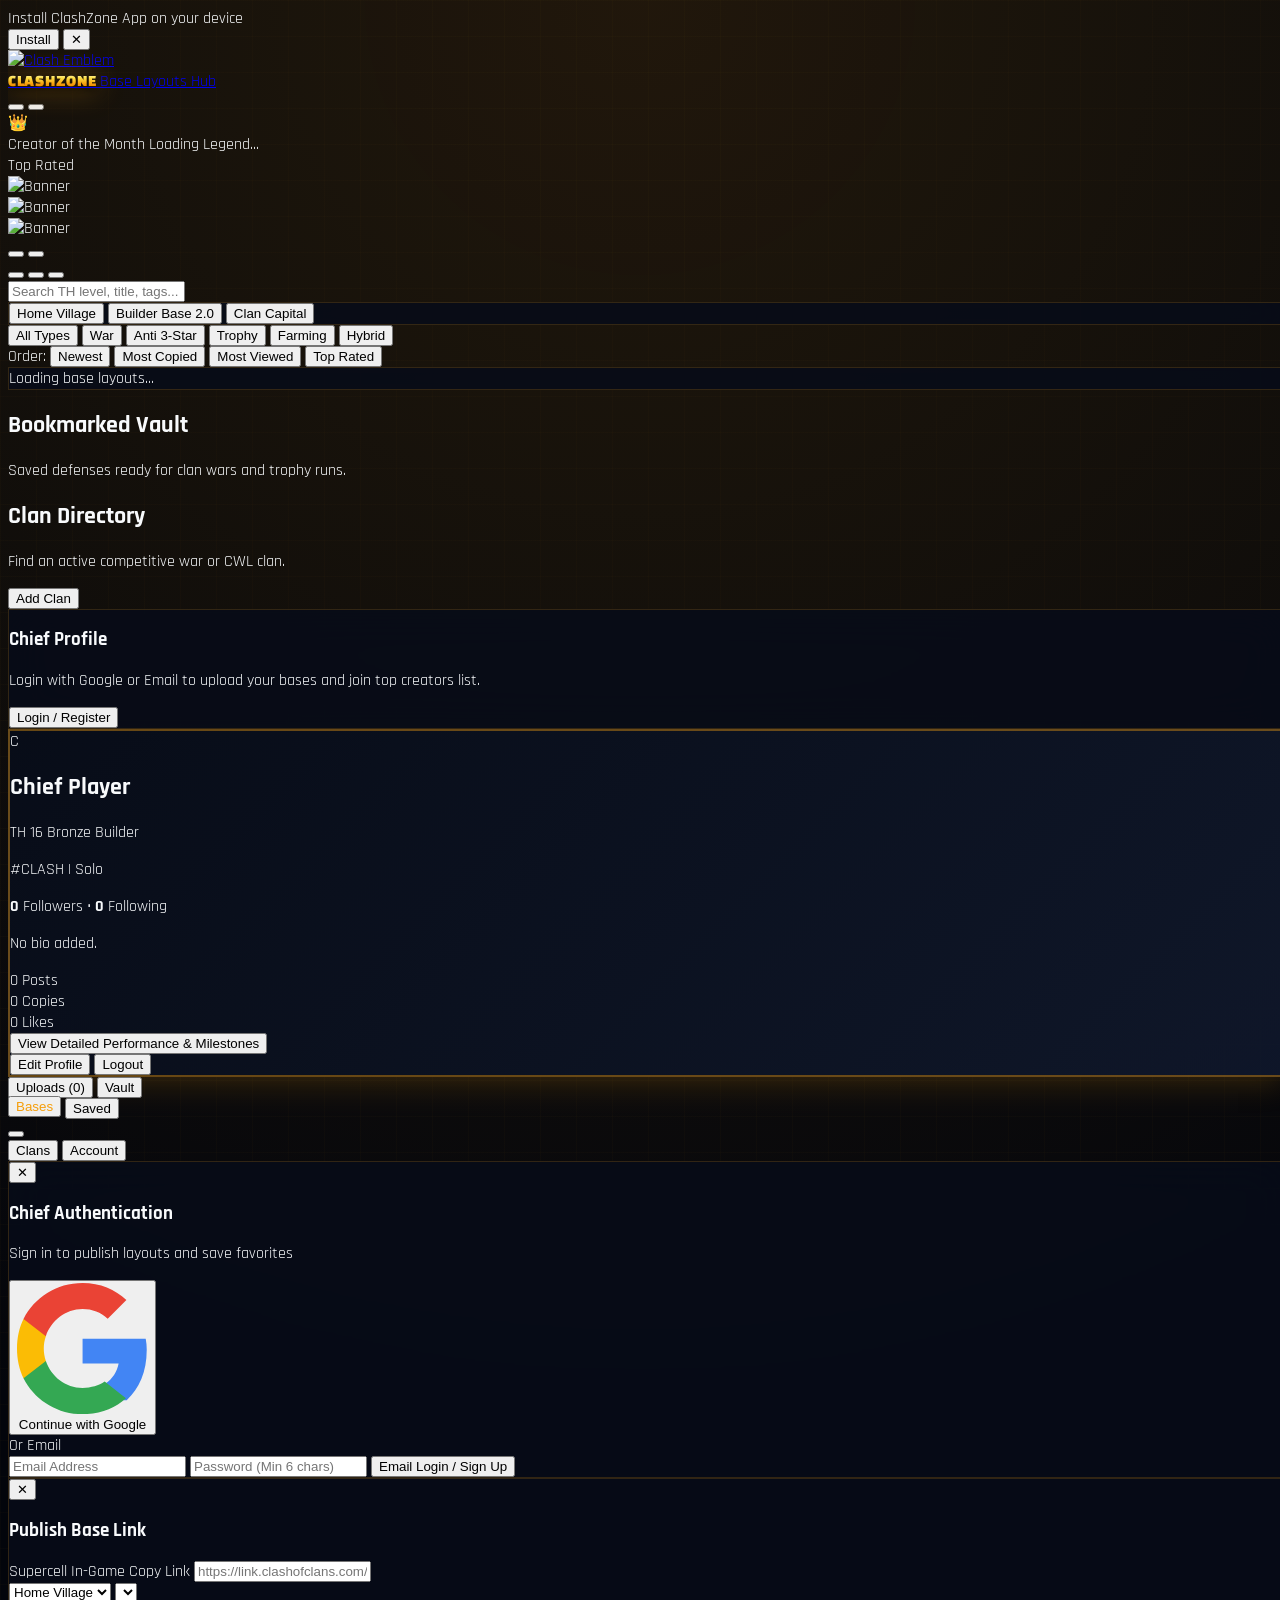
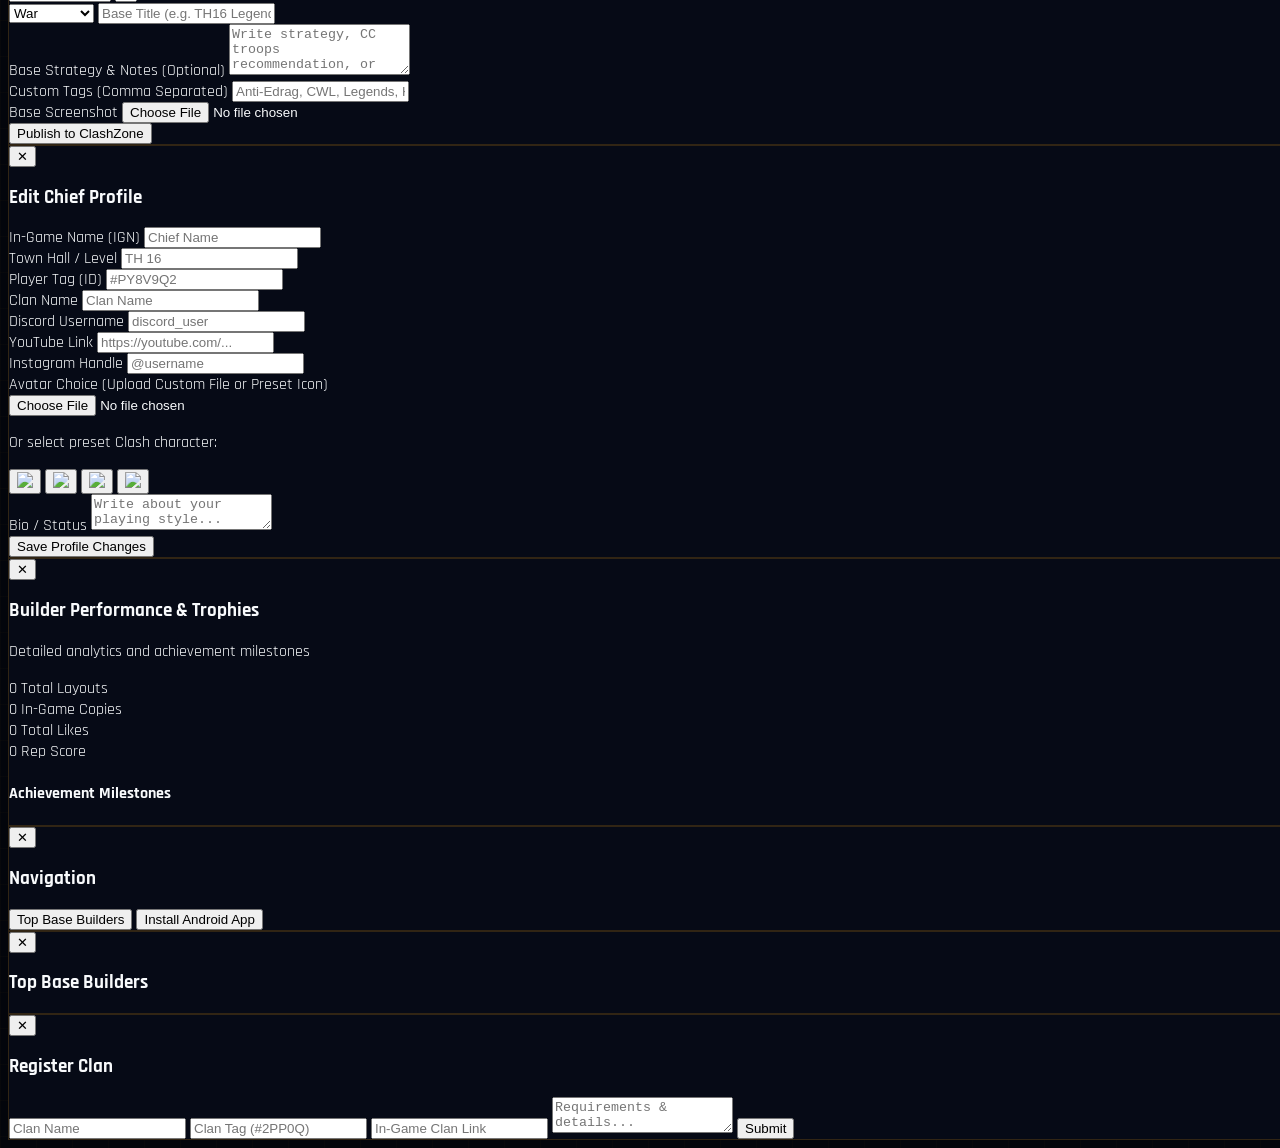
==== index.html @ 7a40f5ec "Integrated built-in comment section and emoji reactions inside post details modal" ====
<!DOCTYPE html>
<html lang="en" class="overflow-x-hidden dark">
<head>
  <meta charset="UTF-8" />
  <meta name="viewport" content="width=device-width, initial-scale=1.0, maximum-scale=1.0, user-scalable=no" />
  <title>ClashZone | Next-Gen Base Layouts & War Maps</title>
  
  <meta name="theme-color" content="#f59e0b" />
  <meta name="mobile-web-app-capable" content="yes" />
  <meta name="apple-mobile-web-app-status-bar-style" content="black-translucent" />

  <script src="https://cdn.tailwindcss.com"></script>
  <script src="https://unpkg.com/lucide@latest"></script>
  
  <!-- Changa One & Rajdhani Fonts -->
  <link href="https://fonts.googleapis.com/css2?family=Changa+One&family=Rajdhani:wght@500;600;700;800;900&display=swap" rel="stylesheet">
  
  <script>
    tailwind.config = {
      darkMode: 'class',
      theme: {
        extend: {
          colors: {
            czGold: '#f59e0b',
            czDark: '#03050b',
            czPanel: '#070c18',
            czCard: '#0b1326',
            czBorder: 'rgba(245, 158, 11, 0.25)',
          },
          fontFamily: {
            brand: ['"Changa One"', 'sans-serif'],
            body: ['Rajdhani', 'sans-serif'],
          }
        }
      }
    }
  </script>
  <style>
    html, body {
      overflow-x: hidden;
      max-width: 100vw;
      width: 100%;
      font-family: 'Rajdhani', sans-serif;
    }
    .dark body {
      background-color: #03050b;
      color: #f8fafc;
      background-image: 
        radial-gradient(circle at 50% 0%, rgba(245, 158, 11, 0.12) 0%, transparent 55%),
        linear-gradient(rgba(245, 158, 11, 0.02) 1px, transparent 1px),
        linear-gradient(90deg, rgba(245, 158, 11, 0.02) 1px, transparent 1px);
      background-size: 100% 100%, 36px 36px, 36px 36px;
    }
    body {
      background-color: #f1f5f9;
      color: #0f172a;
    }

    .cz-brand-title {
      font-family: 'Changa One', sans-serif;
      letter-spacing: 1px;
      text-transform: uppercase;
      background: linear-gradient(180deg, #ffffff 0%, #fde047 35%, #f59e0b 70%, #d97706 100%);
      -webkit-background-clip: text;
      -webkit-text-fill-color: transparent;
      filter: drop-shadow(0 2px 4px rgba(0, 0, 0, 0.8))
              drop-shadow(0 0 14px rgba(245, 158, 11, 0.45));
    }

    .dark .glass-panel { 
      background: rgba(7, 12, 24, 0.88); 
      backdrop-filter: blur(20px); 
      border: 1px solid rgba(245, 158, 11, 0.18); 
    }
    .glass-panel { 
      background: rgba(255, 255, 255, 0.95); 
      backdrop-filter: blur(20px); 
      border: 1px solid rgba(226, 232, 240, 0.9); 
    }

    .profile-hero-card {
      background: linear-gradient(135deg, rgba(7, 12, 24, 0.95) 0%, rgba(15, 23, 42, 0.95) 100%);
      border: 2px solid rgba(245, 158, 11, 0.4);
      box-shadow: 0 10px 30px -5px rgba(245, 158, 11, 0.2);
    }
    
    .card-pro {
      transition: all 0.3s cubic-bezier(0.16, 1, 0.3, 1);
    }
    .card-pro:hover {
      transform: translateY(-4px);
      box-shadow: 0 12px 30px -10px rgba(245, 158, 11, 0.25);
    }

    .scrollbar-none::-webkit-scrollbar { display: none; }
    .scrollbar-none { -ms-overflow-style: none; scrollbar-width: none; }
    .bnav-btn { transition: all 0.2s ease-in-out; }
    .bnav-btn.active { color: #f59e0b; transform: translateY(-2px); }
  </style>
</head>
<body class="min-h-screen pb-32 selection:bg-amber-500 selection:text-black">

  <div id="toastContainer" class="fixed top-5 right-5 z-50 flex flex-col gap-2 pointer-events-none"></div>

  <!-- PWA INSTALL BANNER -->
  <div id="pwaInstallBanner" class="hidden bg-gradient-to-r from-amber-600 via-yellow-500 to-amber-600 text-black px-4 py-2 flex items-center justify-between text-xs font-bold shadow-md sticky top-0 z-50">
    <div class="flex items-center gap-2">
      <i data-lucide="smartphone" class="w-4 h-4"></i>
      <span>Install ClashZone App on your device</span>
    </div>
    <div class="flex items-center gap-2">
      <button id="btnPwaInstall" class="bg-black text-white px-3 py-1 rounded-lg text-[11px] font-extrabold uppercase">Install</button>
      <button onclick="document.getElementById('pwaInstallBanner').remove()" class="text-black text-sm">✕</button>
    </div>
  </div>

  <!-- HEADER -->
  <header class="sticky top-0 z-40 bg-white/95 dark:bg-czDark/95 backdrop-blur-xl border-b border-slate-200 dark:border-czBorder w-full shadow-lg">
    <div class="max-w-7xl mx-auto px-4 h-20 flex items-center justify-between gap-3">
      
      <!-- LOGO -->
      <a href="index.html" class="flex items-center gap-3.5 shrink-0 group select-none py-1">
        <div class="relative w-12 h-12 sm:w-14 sm:h-14 shrink-0">
          <div class="w-full h-full rounded-2xl bg-gradient-to-b from-amber-400 via-amber-600 to-yellow-600 p-[2px] shadow-[0_0_20px_rgba(245,158,11,0.65)] group-hover:scale-105 transition duration-300">
            <div class="w-full h-full bg-[#070c18] rounded-[14px] flex items-center justify-center overflow-hidden relative">
              <img 
                src="https://encrypted-tbn0.gstatic.com/images?q=tbn:ANd9GcTMcBVwjCgUsW49LCSNG-LHN8bK96R9Y4cE0T9YEZcBbg&s=10" 
                alt="Clash Emblem" 
                class="w-full h-full object-cover scale-135 mix-blend-screen contrast-125 brightness-110"
              />
              <div class="absolute inset-0 rounded-[14px] ring-1 ring-inset ring-amber-400/50 pointer-events-none"></div>
            </div>
          </div>
        </div>

        <div class="flex flex-col justify-center">
          <span class="cz-brand-title text-2xl sm:text-3xl font-black leading-none">
            Clashzone
          </span>
          <span class="text-[9px] sm:text-[10px] uppercase tracking-[0.28em] font-extrabold text-amber-500 dark:text-amber-400 mt-1">
            Base Layouts Hub
          </span>
        </div>
      </a>

      <!-- RIGHT ICONS -->
      <div class="flex items-center gap-2">
        <button id="themeToggleBtn" onclick="window.toggleDarkMode()" class="w-10 h-10 rounded-xl flex items-center justify-center border border-slate-200 dark:border-slate-800 bg-slate-100 dark:bg-czPanel text-slate-700 dark:text-amber-400 transition" title="Toggle Mode">
          <i id="themeIcon" data-lucide="moon" class="w-4 h-4"></i>
        </button>
        <button onclick="window.openModal('hamburgerMenuModal')" class="w-10 h-10 rounded-xl flex items-center justify-center border border-slate-200 dark:border-slate-800 bg-slate-100 dark:bg-czPanel text-slate-700 dark:text-slate-300 hover:text-amber-400 transition" title="Menu">
          <i data-lucide="menu" class="w-5 h-5"></i>
        </button>
      </div>
    </div>
  </header>

  <!-- MAIN APP CONTAINER -->
  <div class="max-w-7xl mx-auto px-4 pt-3 w-full">
    
    <!-- VIEW 1: FEED -->
    <div id="viewFeedSection">
      
      <!-- ROYAL CREATOR OF THE MONTH BANNER TICKER -->
      <div id="creatorOfTheMonthBanner" class="mb-3 hidden bg-gradient-to-r from-amber-600 via-yellow-500 to-amber-600 p-[1px] rounded-2xl shadow-lg">
        <div class="bg-[#070c18] px-4 py-2.5 rounded-[15px] flex items-center justify-between gap-3">
          <div class="flex items-center gap-2.5">
            <div class="w-8 h-8 rounded-full bg-amber-500/20 border border-amber-400 flex items-center justify-center text-amber-400 shrink-0">
              👑
            </div>
            <div>
              <span class="text-[9px] uppercase font-black text-amber-400 tracking-wider block">Creator of the Month</span>
              <span id="comWinnerName" class="text-xs font-bold text-white">Loading Legend...</span>
            </div>
          </div>
          <span id="comWinnerStats" class="text-[10px] font-extrabold bg-amber-500 text-black px-2.5 py-1 rounded-lg">Top Rated</span>
        </div>
      </div>

      <!-- BANNER CAROUSEL -->
      <div class="relative overflow-hidden rounded-2xl border border-slate-200 dark:border-amber-500/25 bg-slate-950 p-1 mb-3 shadow-xl group">
        <div id="carouselWrapper" class="relative w-full h-44 sm:h-56 md:h-64 rounded-xl overflow-hidden">
          <div id="carouselTrack" class="flex transition-transform duration-700 ease-in-out h-full w-full"></div>

          <button onclick="window.prevBannerSlide()" class="absolute left-2 top-1/2 -translate-y-1/2 w-8 h-8 rounded-full bg-black/50 hover:bg-black/80 text-white flex items-center justify-center backdrop-blur-sm transition opacity-0 group-hover:opacity-100 z-20">
            <i data-lucide="chevron-left" class="w-4 h-4"></i>
          </button>
          <button onclick="window.nextBannerSlide()" class="absolute right-2 top-1/2 -translate-y-1/2 w-8 h-8 rounded-full bg-black/50 hover:bg-black/80 text-white flex items-center justify-center backdrop-blur-sm transition opacity-0 group-hover:opacity-100 z-20">
            <i data-lucide="chevron-right" class="w-4 h-4"></i>
          </button>

          <div id="carouselDots" class="absolute bottom-2 left-1/2 -translate-x-1/2 flex items-center gap-1.5 z-20"></div>
        </div>
      </div>

      <!-- SEARCH BOX -->
      <section class="w-full mb-3">
        <div class="max-w-lg mx-auto bg-white dark:bg-czDark border border-slate-200 dark:border-slate-800 rounded-xl px-3.5 py-2.5 flex items-center gap-2.5 shadow-sm">
          <i data-lucide="search" class="text-amber-500 w-4 h-4 shrink-0"></i>
          <input type="text" id="searchInput" onkeyup="window.filterBases && window.filterBases()" placeholder="Search TH level, title, tags..." class="w-full bg-transparent border-none text-slate-900 dark:text-white text-xs outline-none placeholder-slate-400 font-medium" />
        </div>
      </section>

      <!-- ZONE SELECTOR -->
      <section class="w-full mb-3">
        <div class="glass-panel rounded-xl p-1.5 flex items-center justify-center shadow-sm">
          <div class="flex items-center gap-1.5 overflow-x-auto w-full justify-center scrollbar-none">
            <button onclick="window.switchZone('home')" id="zoneTabHome" class="px-4 py-2 rounded-lg text-xs font-bold transition bg-amber-500 text-black">Home Village</button>
            <button onclick="window.switchZone('builder')" id="zoneTabBuilder" class="px-4 py-2 rounded-lg text-xs font-bold transition text-slate-600 dark:text-slate-300 hover:text-amber-500">Builder Base 2.0</button>
            <button onclick="window.switchZone('capital')" id="zoneTabCapital" class="px-4 py-2 rounded-lg text-xs font-bold transition text-slate-600 dark:text-slate-300 hover:text-amber-500">Clan Capital</button>
          </div>
        </div>
      </section>

      <!-- TYPE CHIPS -->
      <div class="flex items-center gap-1.5 overflow-x-auto pb-2 scrollbar-none mb-2" id="typeChipsContainer">
        <button onclick="window.setTypeFilter('ALL')" id="typeChipALL" class="px-3 py-1 rounded-full text-xs font-bold bg-amber-500 text-black shrink-0 transition">All Types</button>
        <button onclick="window.setTypeFilter('War')" id="typeChipWar" class="px-3 py-1 rounded-full text-xs font-bold bg-slate-100 dark:bg-czPanel border border-slate-200 dark:border-slate-800 text-slate-600 dark:text-slate-300 shrink-0 hover:border-amber-400 transition">War</button>
        <button onclick="window.setTypeFilter('Anti 3-Star')" id="typeChipAnti3Star" class="px-3 py-1 rounded-full text-xs font-bold bg-slate-100 dark:bg-czPanel border border-slate-200 dark:border-slate-800 text-slate-600 dark:text-slate-300 shrink-0 hover:border-amber-400 transition">Anti 3-Star</button>
        <button onclick="window.setTypeFilter('Trophy')" id="typeChipTrophy" class="px-3 py-1 rounded-full text-xs font-bold bg-slate-100 dark:bg-czPanel border border-slate-200 dark:border-slate-800 text-slate-600 dark:text-slate-300 shrink-0 hover:border-amber-400 transition">Trophy</button>
        <button onclick="window.setTypeFilter('Farming')" id="typeChipFarming" class="px-3 py-1 rounded-full text-xs font-bold bg-slate-100 dark:bg-czPanel border border-slate-200 dark:border-slate-800 text-slate-600 dark:text-slate-300 shrink-0 hover:border-amber-400 transition">Farming</button>
        <button onclick="window.setTypeFilter('Hybrid')" id="typeChipHybrid" class="px-3 py-1 rounded-full text-xs font-bold bg-slate-100 dark:bg-czPanel border border-slate-200 dark:border-slate-800 text-slate-600 dark:text-slate-300 shrink-0 hover:border-amber-400 transition">Hybrid</button>
      </div>

      <!-- STICKY LEVEL SELECTOR & SORT -->
      <div class="sticky top-20 z-30 bg-white/95 dark:bg-czDark/95 backdrop-blur-xl py-2 -mx-4 px-4 border-b border-slate-200 dark:border-slate-800 shadow-sm">
        <div class="flex items-center justify-between gap-2 overflow-x-auto pb-1.5 scrollbar-none mb-1">
          <div class="flex items-center gap-1.5">
            <span class="text-[10px] font-bold uppercase text-slate-400 shrink-0">Order:</span>
            <button onclick="window.setSortOption('latest')" id="sortLatest" class="px-2.5 py-1 rounded-lg text-xs font-bold transition bg-amber-500 text-black">Newest</button>
            <button onclick="window.setSortOption('copies')" id="sortCopies" class="px-2.5 py-1 rounded-lg text-xs font-bold transition text-slate-600 dark:text-slate-300 hover:text-amber-500">Most Copied</button>
            <button onclick="window.setSortOption('views')" id="sortViews" class="px-2.5 py-1 rounded-lg text-xs font-bold transition text-slate-600 dark:text-slate-300 hover:text-amber-500">Most Viewed</button>
            <button onclick="window.setSortOption('likes')" id="sortLikes" class="px-2.5 py-1 rounded-lg text-xs font-bold transition text-slate-600 dark:text-slate-300 hover:text-amber-500">Top Rated</button>
          </div>
        </div>
        <div class="flex gap-1.5 overflow-x-auto pb-1 scrollbar-none w-full" id="levelFilterContainer"></div>
      </div>

      <!-- BASE CARDS FEED -->
      <main class="py-4 w-full">
        <div class="grid grid-cols-1 sm:grid-cols-2 lg:grid-cols-3 xl:grid-cols-4 gap-4 w-full" id="basesContainer">
          <div class="glass-panel rounded-2xl p-6 col-span-full text-center text-xs text-slate-400">
            Loading base layouts...
          </div>
        </div>
      </main>
    </div>

    <!-- VIEW 2: SAVED VAULT -->
    <div id="viewVaultSection" class="hidden py-6">
      <div class="text-center mb-6">
        <h2 class="text-xl font-bold font-['Rajdhani'] dark:text-white">Bookmarked Vault</h2>
        <p class="text-xs text-slate-500 mt-1">Saved defenses ready for clan wars and trophy runs.</p>
      </div>
      <div class="grid grid-cols-1 sm:grid-cols-2 lg:grid-cols-3 xl:grid-cols-4 gap-4 w-full" id="directVaultContainer"></div>
    </div>

    <!-- VIEW 3: CLANS HUB -->
    <div id="viewClansSection" class="hidden py-6">
      <div class="flex flex-col sm:flex-row sm:items-center justify-between gap-3 mb-6">
        <div>
          <h2 class="text-xl font-bold font-['Rajdhani'] dark:text-white">Clan Directory</h2>
          <p class="text-xs text-slate-500">Find an active competitive war or CWL clan.</p>
        </div>
        <button onclick="window.openModal('postClanModal')" class="bg-amber-500 hover:bg-amber-400 text-black px-4 py-2.5 rounded-xl font-bold text-xs uppercase tracking-wider transition shadow-md inline-flex items-center gap-1.5 self-start">
          <i data-lucide="plus" class="w-4 h-4"></i> Add Clan
        </button>
      </div>
      <div class="grid grid-cols-1 md:grid-cols-2 lg:grid-cols-3 gap-4" id="clansContainer"></div>
    </div>

    <!-- VIEW 4: PROFILE SECTION -->
    <div id="viewProfileSection" class="hidden py-6 max-w-2xl mx-auto">
      <div id="profileLoggedOutView" class="glass-panel rounded-2xl p-8 text-center space-y-3">
        <div class="w-12 h-12 rounded-xl bg-amber-500/10 text-amber-500 flex items-center justify-center mx-auto border border-amber-500/30">
          <i data-lucide="user" class="w-6 h-6"></i>
        </div>
        <h3 class="text-lg font-bold">Chief Profile</h3>
        <p class="text-xs text-slate-400 max-w-sm mx-auto">Login with Google or Email to upload your bases and join top creators list.</p>
        <button onclick="window.openModal('authModal')" class="bg-amber-500 text-black font-bold px-5 py-2.5 rounded-xl text-xs uppercase shadow-md">Login / Register</button>
      </div>

      <div id="profileLoggedInView" class="hidden space-y-4">
        
        <!-- UNIQUE ROYAL PROFILE TOP CARD -->
        <div class="profile-hero-card rounded-2xl p-5 relative overflow-hidden text-white">
          <div class="flex items-center gap-4">
            <div id="profileRankAvatarWrap" class="w-16 h-16 rounded-full bg-amber-500/20 p-[2px] border-2 border-amber-500 shrink-0 relative overflow-hidden shadow-[0_0_15px_rgba(245,158,11,0.5)]">
              <div id="profileAvatarContainer" class="w-full h-full bg-slate-900 rounded-full flex items-center justify-center text-amber-400 text-xl font-bold overflow-hidden">
                <span id="profileAvatarInitial">C</span>
              </div>
            </div>

            <div class="flex-1 min-w-0">
              <div class="flex items-center gap-2 flex-wrap">
                <h2 id="profileIGN" class="text-base font-bold truncate text-white">Chief Player</h2>
                <span id="profileTHBadge" class="bg-amber-500 text-black text-[10px] font-black px-1.5 py-0.5 rounded shadow">TH 16</span>
                <span id="profileRankTierBadge" class="bg-gradient-to-r from-amber-600 to-yellow-500 text-black text-[10px] font-black px-2 py-0.5 rounded-full shadow">Bronze Builder</span>
              </div>
              <p id="profileTagClan" class="text-xs text-slate-300 font-mono mt-0.5 truncate">#CLASH | Solo</p>
              
              <div class="flex items-center gap-4 mt-1.5 text-xs font-bold text-amber-400">
                <span><b id="profileFollowersCount" class="text-white">0</b> Followers</span>
                <span>•</span>
                <span><b id="profileFollowingCount" class="text-white">0</b> Following</span>
              </div>

              <div id="profileSocialLinksContainer" class="flex items-center gap-2 mt-1"></div>
              <p id="profileBioText" class="text-xs text-slate-300 italic mt-1">No bio added.</p>
            </div>
          </div>

          <div class="grid grid-cols-3 gap-2 mt-4 pt-3 border-t border-amber-500/20 text-center">
            <div>
              <span id="statPostsCount" class="block font-black text-sm text-white">0</span>
              <span class="text-[10px] text-amber-400/80 uppercase font-bold">Posts</span>
            </div>
            <div>
              <span id="statCopiesCount" class="block font-black text-sm text-amber-400">0</span>
              <span class="text-[10px] text-amber-400/80 uppercase font-bold">Copies</span>
            </div>
            <div>
              <span id="statLikesCount" class="block font-black text-sm text-rose-400">0</span>
              <span class="text-[10px] text-amber-400/80 uppercase font-bold">Likes</span>
            </div>
          </div>

          <button onclick="window.openModal('analyticsModal')" class="w-full mt-3 bg-amber-500/10 hover:bg-amber-500/20 border border-amber-500/40 text-amber-300 py-2 rounded-xl text-xs font-extrabold uppercase tracking-wider flex items-center justify-center gap-1.5 transition">
            <i data-lucide="bar-chart-2" class="w-4 h-4"></i> View Detailed Performance & Milestones
          </button>

          <div class="flex items-center gap-2 mt-3">
            <button onclick="window.openModal('editProfileModal')" class="flex-1 bg-slate-800/80 hover:bg-slate-700 border border-slate-700 text-white py-2.5 rounded-xl font-bold text-xs transition">Edit Profile</button>
            <button onclick="window.handleLogout()" class="px-4 py-2.5 bg-rose-500/20 text-rose-300 hover:bg-rose-500/30 rounded-xl transition text-xs font-bold">Logout</button>
          </div>
        </div>

        <!-- Profile Tabs -->
        <div class="flex items-center justify-center gap-2 bg-slate-100 dark:bg-czDark p-1 rounded-xl border border-slate-200 dark:border-slate-800">
          <button onclick="window.switchProfileTab('posts')" id="pTabPosts" class="flex-1 py-2 rounded-lg text-xs font-bold transition bg-amber-500 text-black flex items-center justify-center gap-1.5">
            <i data-lucide="grid" class="w-3.5 h-3.5"></i>
            <span>Uploads (<span id="tabPostNum">0</span>)</span>
          </button>
          <button onclick="window.switchProfileTab('saved')" id="pTabSaved" class="flex-1 py-2 rounded-lg text-xs font-bold transition text-slate-500 dark:text-slate-400 flex items-center justify-center gap-1.5">
            <i data-lucide="bookmark" class="w-3.5 h-3.5"></i>
            <span>Vault</span>
          </button>
        </div>

        <div id="profileTabContentPosts" class="grid grid-cols-3 gap-2"></div>
        <div id="profileTabContentSaved" class="grid grid-cols-1 sm:grid-cols-2 gap-4 hidden"></div>
      </div>
    </div>
  </div>

  <!-- BOTTOM NAVIGATION -->
  <nav class="fixed bottom-0 left-0 right-0 z-40 bg-white/95 dark:bg-czDark/95 backdrop-blur-xl border-t border-slate-200 dark:border-slate-800 px-3 py-2.5 w-full shadow-xl">
    <div class="max-w-md mx-auto flex items-center justify-between">
      <button onclick="window.switchMainHubView('feed')" id="bnavFeed" class="bnav-btn active flex-1 flex flex-col items-center gap-0.5 text-slate-400"><i data-lucide="home" class="w-5 h-5"></i><span class="text-[10px] font-bold">Bases</span></button>
      <button onclick="window.switchMainHubView('vault')" id="bnavVault" class="bnav-btn flex-1 flex flex-col items-center gap-0.5 text-slate-400"><i data-lucide="bookmark" class="w-5 h-5"></i><span class="text-[10px] font-bold">Saved</span></button>
      <div class="flex-1 flex justify-center -mt-6">
        <button onclick="window.openModal('uploadModal')" class="w-12 h-12 rounded-xl bg-amber-500 text-black flex items-center justify-center shadow-lg hover:scale-105 active:scale-95 transition" title="Upload Layout"><i data-lucide="plus" class="w-6 h-6 stroke-[3]"></i></button>
      </div>
      <button onclick="window.switchMainHubView('clans')" id="bnavClans" class="bnav-btn flex-1 flex flex-col items-center gap-0.5 text-slate-400"><i data-lucide="shield" class="w-5 h-5"></i><span class="text-[10px] font-bold">Clans</span></button>
      <button onclick="window.switchMainHubView('profile')" id="bnavProfile" class="bnav-btn flex-1 flex flex-col items-center gap-0.5 text-slate-400"><i data-lucide="user" class="w-5 h-5"></i><span class="text-[10px] font-bold">Account</span></button>
    </div>
  </nav>

  <!-- AUTH MODAL (GOOGLE & EMAIL) -->
  <div class="fixed inset-0 bg-black/80 backdrop-blur-sm hidden justify-center items-center p-4 z-50 overflow-y-auto" id="authModal">
    <div class="glass-panel rounded-2xl w-full max-w-sm p-6 relative shadow-2xl my-auto space-y-4">
      <button onclick="window.closeModal('authModal')" class="absolute top-4 right-4 text-slate-400 hover:text-white">✕</button>
      
      <div class="text-center mb-2">
        <h3 class="text-base font-bold text-amber-400">Chief Authentication</h3>
        <p class="text-[11px] text-slate-400">Sign in to publish layouts and save favorites</p>
      </div>

      <!-- Google Sign In Button -->
      <button type="button" onclick="window.handleGoogleLogin()" class="w-full bg-white dark:bg-slate-900 hover:bg-slate-100 text-slate-800 dark:text-white border border-slate-300 dark:border-slate-700 py-3 rounded-xl font-bold text-xs uppercase flex items-center justify-center gap-2.5 shadow transition">
        <svg class="w-4 h-4" viewBox="0 0 24 24"><path fill="#4285F4" d="M23.745 12.27c0-.7-.06-1.4-.19-2.07H12v4.51h6.6c-.29 1.52-1.14 2.82-2.4 3.68v3.05h3.88c2.27-2.09 3.66-5.17 3.66-9.17z"/><path fill="#34A853" d="M12 24c3.24 0 5.95-1.08 7.93-2.91l-3.88-3.05c-1.08.72-2.45 1.16-4.05 1.16-3.12 0-5.77-2.1-6.72-4.93H1.19v3.15C3.18 21.32 7.22 24 12 24z"/><path fill="#FBBC05" d="M5.28 14.27c-.25-.72-.38-1.49-.38-2.27s.13-1.55.38-2.27V6.58H1.19C.43 8.1 0 9.99 0 12s.43 3.9 1.19 5.42l4.09-3.15z"/><path fill="#EA4335" d="M12 4.75c1.77 0 3.35.61 4.6 1.8l3.42-3.42C17.95 1.19 15.24 0 12 0 7.22 0 3.18 2.68 1.19 6.58l4.09 3.15c.95-2.83 3.6-4.98 6.72-4.98z"/></svg>
        <span>Continue with Google</span>
      </button>

      <div class="relative flex py-2 items-center">
        <div class="flex-grow border-t border-slate-300 dark:border-slate-800"></div>
        <span class="flex-shrink mx-4 text-[10px] uppercase font-bold text-slate-400">Or Email</span>
        <div class="flex-grow border-t border-slate-300 dark:border-slate-800"></div>
      </div>

      <!-- Email Login Form -->
      <form onsubmit="window.handleEmailLogin(event)" class="space-y-3">
        <input type="email" id="loginEmail" placeholder="Email Address" required class="w-full bg-slate-100 dark:bg-czDark border border-slate-300 dark:border-slate-700 rounded-xl p-3 text-xs outline-none focus:border-amber-400 text-slate-900 dark:text-white" />
        <input type="password" id="loginPass" placeholder="Password (Min 6 chars)" required minlength="6" class="w-full bg-slate-100 dark:bg-czDark border border-slate-300 dark:border-slate-700 rounded-xl p-3 text-xs outline-none focus:border-amber-400 text-slate-900 dark:text-white" />
        <button type="submit" class="w-full bg-amber-500 hover:bg-amber-400 text-black font-bold py-3 rounded-xl text-xs uppercase shadow-md transition">Email Login / Sign Up</button>
      </form>
    </div>
  </div>

  <!-- UPLOAD MODAL -->
  <div class="fixed inset-0 bg-black/80 backdrop-blur-sm hidden justify-center items-center p-4 z-50 overflow-y-auto" id="uploadModal">
    <div class="glass-panel rounded-2xl w-full max-w-md p-6 relative shadow-2xl my-auto">
      <button onclick="window.closeModal('uploadModal')" class="absolute top-4 right-4 text-slate-400 hover:text-white">✕</button>
      <h3 class="text-base text-amber-500 font-bold mb-3">Publish Base Link</h3>
      <form onsubmit="window.handleBaseUpload(event)" class="space-y-3">
        <div>
          <label class="text-[10px] text-slate-400 font-bold block mb-1">Supercell In-Game Copy Link</label>
          <input type="url" id="uploadLink" placeholder="https://link.clashofclans.com/..." required class="w-full bg-slate-100 dark:bg-czDark border border-slate-300 dark:border-slate-700 rounded-xl p-3 text-xs outline-none focus:border-amber-400" />
        </div>
        <div class="grid grid-cols-2 gap-2">
          <select id="uploadZone" onchange="window.updateUploadLevelOptions()" class="w-full bg-slate-100 dark:bg-czDark border border-slate-300 dark:border-slate-700 rounded-xl p-2.5 text-xs outline-none focus:border-amber-400"><option value="home">Home Village</option><option value="builder">Builder Base</option><option value="capital">Clan Capital</option></select>
          <select id="uploadTH" class="w-full bg-slate-100 dark:bg-czDark border border-slate-300 dark:border-slate-700 rounded-xl p-2.5 text-xs outline-none focus:border-amber-400"></select>
        </div>
        <select id="uploadType" class="w-full bg-slate-100 dark:bg-czDark border border-slate-300 dark:border-slate-700 rounded-xl p-2.5 text-xs outline-none focus:border-amber-400"><option>War</option><option>Anti 3-Star</option><option>Anti-Edrag</option><option>Trophy</option><option>Farming</option><option>Hybrid</option></select>
        <input type="text" id="uploadTitle" placeholder="Base Title (e.g. TH16 Legends League Ring Base)" required class="w-full bg-slate-100 dark:bg-czDark border border-slate-300 dark:border-slate-700 rounded-xl p-3 text-xs outline-none focus:border-amber-400" />
        
        <div>
          <label class="text-[10px] text-slate-400 font-bold block mb-1">Base Strategy & Notes (Optional)</label>
          <textarea id="uploadDescription" placeholder="Write strategy, CC troops recommendation, or trap guide..." rows="3" class="w-full bg-slate-100 dark:bg-czDark border border-slate-300 dark:border-slate-700 rounded-xl p-3 text-xs outline-none focus:border-amber-400"></textarea>
        </div>

        <div>
          <label class="text-[10px] text-slate-400 font-bold block mb-1">Custom Tags (Comma Separated)</label>
          <input type="text" id="uploadTags" placeholder="Anti-Edrag, CWL, Legends, HardCore" class="w-full bg-slate-100 dark:bg-czDark border border-slate-300 dark:border-slate-700 rounded-xl p-2.5 text-xs outline-none focus:border-amber-400" />
        </div>

        <div>
          <label class="text-[10px] text-slate-400 font-bold block mb-1">Base Screenshot</label>
          <input type="file" id="uploadImageFile" accept="image/*" required class="w-full bg-slate-100 dark:bg-czDark border border-slate-300 dark:border-slate-700 rounded-xl p-2 text-xs" />
        </div>
        <button type="submit" class="w-full bg-amber-500 text-black py-3 rounded-xl font-bold text-xs uppercase shadow-md">Publish to ClashZone</button>
      </form>
    </div>
  </div>

  <!-- EDIT PROFILE MODAL -->
  <div class="fixed inset-0 bg-black/80 backdrop-blur-sm hidden justify-center items-center p-4 z-50 overflow-y-auto" id="editProfileModal">
    <div class="glass-panel rounded-2xl w-full max-w-md p-6 relative shadow-2xl my-auto space-y-3 max-h-[90vh] overflow-y-auto scrollbar-none">
      <button onclick="window.closeModal('editProfileModal')" class="absolute top-4 right-4 text-slate-400 hover:text-white">✕</button>
      <h3 class="text-base text-amber-500 font-bold mb-2">Edit Chief Profile</h3>
      
      <form onsubmit="window.handleSaveProfile(event)" class="space-y-2.5">
        <div>
          <label class="text-[10px] text-slate-400 font-bold block mb-1">In-Game Name (IGN)</label>
          <input type="text" id="editName" placeholder="Chief Name" required class="w-full bg-slate-100 dark:bg-czDark border border-slate-300 dark:border-slate-700 rounded-xl p-2.5 text-xs outline-none focus:border-amber-400" />
        </div>

        <div class="grid grid-cols-2 gap-2">
          <div>
            <label class="text-[10px] text-slate-400 font-bold block mb-1">Town Hall / Level</label>
            <input type="text" id="editTH" placeholder="TH 16" class="w-full bg-slate-100 dark:bg-czDark border border-slate-300 dark:border-slate-700 rounded-xl p-2.5 text-xs outline-none focus:border-amber-400" />
          </div>
          <div>
            <label class="text-[10px] text-slate-400 font-bold block mb-1">Player Tag (ID)</label>
            <input type="text" id="editPlayerTag" placeholder="#PY8V9Q2" class="w-full bg-slate-100 dark:bg-czDark border border-slate-300 dark:border-slate-700 rounded-xl p-2.5 text-xs font-mono outline-none focus:border-amber-400" />
          </div>
        </div>

        <div class="grid grid-cols-2 gap-2">
          <div>
            <label class="text-[10px] text-slate-400 font-bold block mb-1">Clan Name</label>
            <input type="text" id="editClan" placeholder="Clan Name" class="w-full bg-slate-100 dark:bg-czDark border border-slate-300 dark:border-slate-700 rounded-xl p-2.5 text-xs outline-none focus:border-amber-400" />
          </div>
          <div>
            <label class="text-[10px] text-slate-400 font-bold block mb-1">Discord Username</label>
            <input type="text" id="editDiscord" placeholder="discord_user" class="w-full bg-slate-100 dark:bg-czDark border border-slate-300 dark:border-slate-700 rounded-xl p-2.5 text-xs outline-none focus:border-amber-400" />
          </div>
        </div>

        <div class="grid grid-cols-2 gap-2">
          <div>
            <label class="text-[10px] text-slate-400 font-bold block mb-1">YouTube Link</label>
            <input type="url" id="editYoutube" placeholder="https://youtube.com/..." class="w-full bg-slate-100 dark:bg-czDark border border-slate-300 dark:border-slate-700 rounded-xl p-2.5 text-xs outline-none focus:border-amber-400" />
          </div>
          <div>
            <label class="text-[10px] text-slate-400 font-bold block mb-1">Instagram Handle</label>
            <input type="text" id="editInstagram" placeholder="@username" class="w-full bg-slate-100 dark:bg-czDark border border-slate-300 dark:border-slate-700 rounded-xl p-2.5 text-xs outline-none focus:border-amber-400" />
          </div>
        </div>

        <div>
          <label class="text-[10px] text-slate-400 font-bold block mb-1">Avatar Choice (Upload Custom File or Preset Icon)</label>
          <div class="flex items-center gap-2 mb-2">
            <input type="file" id="editAvatarFile" accept="image/*" class="w-full bg-slate-100 dark:bg-czDark border border-slate-300 dark:border-slate-700 rounded-xl p-2 text-xs" />
          </div>
          <p class="text-[10px] text-slate-400 mb-1">Or select preset Clash character:</p>
          <div class="flex items-center gap-2">
            <button type="button" onclick="window.selectPresetAvatar('https://api.iconify.design/game-icons:barbarian.svg?color=%23f59e0b')" class="w-10 h-10 rounded-xl bg-slate-900 border border-amber-500/40 p-1 flex items-center justify-center hover:scale-110 transition"><img src="https://api.iconify.design/game-icons:barbarian.svg?color=%23f59e0b" class="w-6 h-6"/></button>
            <button type="button" onclick="window.selectPresetAvatar('https://api.iconify.design/game-icons:archer.svg?color=%23f59e0b')" class="w-10 h-10 rounded-xl bg-slate-900 border border-amber-500/40 p-1 flex items-center justify-center hover:scale-110 transition"><img src="https://api.iconify.design/game-icons:archer.svg?color=%23f59e0b" class="w-6 h-6"/></button>
            <button type="button" onclick="window.selectPresetAvatar('https://api.iconify.design/game-icons:wizardry.svg?color=%23f59e0b')" class="w-10 h-10 rounded-xl bg-slate-900 border border-amber-500/40 p-1 flex items-center justify-center hover:scale-110 transition"><img src="https://api.iconify.design/game-icons:wizardry.svg?color=%23f59e0b" class="w-6 h-6"/></button>
            <button type="button" onclick="window.selectPresetAvatar('https://api.iconify.design/game-icons:king.svg?color=%23f59e0b')" class="w-10 h-10 rounded-xl bg-slate-900 border border-amber-500/40 p-1 flex items-center justify-center hover:scale-110 transition"><img src="https://api.iconify.design/game-icons:king.svg?color=%23f59e0b" class="w-6 h-6"/></button>
          </div>
          <input type="hidden" id="editPresetAvatarUrl" value="" />
        </div>

        <div>
          <label class="text-[10px] text-slate-400 font-bold block mb-1">Bio / Status</label>
          <textarea id="editBio" placeholder="Write about your playing style..." rows="2" class="w-full bg-slate-100 dark:bg-czDark border border-slate-300 dark:border-slate-700 rounded-xl p-2.5 text-xs outline-none focus:border-amber-400"></textarea>
        </div>

        <button type="submit" class="w-full bg-amber-500 text-black py-2.5 rounded-xl font-bold text-xs uppercase shadow-md">Save Profile Changes</button>
      </form>
    </div>
  </div>

  <!-- DEDICATED ANALYTICS & MILESTONES MODAL -->
  <div class="fixed inset-0 bg-black/85 backdrop-blur-sm hidden justify-center items-center p-4 z-50 overflow-y-auto" id="analyticsModal">
    <div class="glass-panel rounded-2xl w-full max-w-lg p-6 relative shadow-2xl my-auto space-y-4 max-h-[90vh] overflow-y-auto scrollbar-none">
      <button onclick="window.closeModal('analyticsModal')" class="absolute top-4 right-4 text-slate-400 hover:text-white font-bold text-sm">✕</button>
      
      <div class="flex items-center gap-3 border-b border-slate-200 dark:border-slate-800 pb-3">
        <div class="w-10 h-10 rounded-xl bg-amber-500/20 text-amber-500 flex items-center justify-center font-bold">
          <i data-lucide="award" class="w-5 h-5"></i>
        </div>
        <div>
          <h3 class="text-base font-bold dark:text-white">Builder Performance & Trophies</h3>
          <p class="text-xs text-slate-400">Detailed analytics and achievement milestones</p>
        </div>
      </div>

      <div class="grid grid-cols-2 sm:grid-cols-4 gap-2.5 text-center">
        <div class="bg-slate-100 dark:bg-czDark p-3 rounded-xl border border-slate-200 dark:border-slate-800">
          <span id="analyticsTotalPosts" class="block font-black text-lg text-slate-900 dark:text-white">0</span>
          <span class="text-[10px] text-slate-400 uppercase font-bold">Total Layouts</span>
        </div>
        <div class="bg-slate-100 dark:bg-czDark p-3 rounded-xl border border-slate-200 dark:border-slate-800">
          <span id="analyticsTotalCopies" class="block font-black text-lg text-amber-500">0</span>
          <span class="text-[10px] text-slate-400 uppercase font-bold">In-Game Copies</span>
        </div>
        <div class="bg-slate-100 dark:bg-czDark p-3 rounded-xl border border-slate-200 dark:border-slate-800">
          <span id="analyticsTotalLikes" class="block font-black text-lg text-rose-500">0</span>
          <span class="text-[10px] text-slate-400 uppercase font-bold">Total Likes</span>
        </div>
        <div class="bg-slate-100 dark:bg-czDark p-3 rounded-xl border border-slate-200 dark:border-slate-800">
          <span id="analyticsRepScore" class="block font-black text-lg text-cyan-400">0</span>
          <span class="text-[10px] text-slate-400 uppercase font-bold">Rep Score</span>
        </div>
      </div>

      <div>
        <h4 class="text-xs font-black uppercase text-amber-500 tracking-wider mb-2.5">Achievement Milestones</h4>
        <div id="milestonesContainer" class="space-y-2"></div>
      </div>
    </div>
  </div>

  <!-- HAMBURGER MENU MODAL -->
  <div class="fixed inset-0 bg-black/80 backdrop-blur-sm hidden justify-center items-center p-4 z-50 overflow-y-auto" id="hamburgerMenuModal">
    <div class="glass-panel rounded-2xl w-full max-w-xs p-5 relative shadow-xl my-auto space-y-2">
      <button onclick="window.closeModal('hamburgerMenuModal')" class="absolute top-4 right-4 text-slate-400 hover:text-white">✕</button>
      <h3 class="text-sm font-bold text-amber-500 mb-2">Navigation</h3>
      <button onclick="window.closeModal('hamburgerMenuModal'); window.openModal('rankingsModal');" class="w-full bg-slate-100 dark:bg-czDark p-3 rounded-xl text-xs font-bold text-left flex items-center gap-2"><i data-lucide="trophy" class="w-4 h-4 text-amber-500"></i> Top Base Builders</button>
      <button onclick="window.triggerPwaPrompt(); window.closeModal('hamburgerMenuModal');" class="w-full bg-slate-100 dark:bg-czDark p-3 rounded-xl text-xs font-bold text-left flex items-center gap-2"><i data-lucide="download" class="w-4 h-4 text-amber-500"></i> Install Android App</button>
    </div>
  </div>

  <!-- RANKINGS MODAL -->
  <div class="fixed inset-0 bg-black/80 backdrop-blur-sm hidden justify-center items-center p-4 z-50 overflow-y-auto" id="rankingsModal">
    <div class="glass-panel rounded-2xl w-full max-w-md p-6 relative shadow-xl my-auto">
      <button onclick="window.closeModal('rankingsModal')" class="absolute top-4 right-4 text-slate-400 hover:text-white">✕</button>
      <h3 class="text-base text-amber-500 font-bold mb-3">Top Base Builders</h3>
      <div id="rankingsListContainer" class="space-y-2"></div>
    </div>
  </div>

  <!-- REGISTER CLAN MODAL -->
  <div class="fixed inset-0 bg-black/80 backdrop-blur-sm hidden justify-center items-center p-4 z-50 overflow-y-auto" id="postClanModal">
    <div class="glass-panel rounded-2xl w-full max-w-sm p-6 relative shadow-xl my-auto">
      <button onclick="window.closeModal('postClanModal')" class="absolute top-4 right-4 text-slate-400 hover:text-white">✕</button>
      <h3 class="text-base text-amber-500 font-bold mb-3">Register Clan</h3>
      <form onsubmit="window.handleClanUpload(event)" class="space-y-3">
        <input type="text" id="clanNameInput" placeholder="Clan Name" required class="w-full bg-slate-100 dark:bg-czDark border border-slate-300 dark:border-slate-700 rounded-xl p-3 text-xs outline-none focus:border-amber-400" />
        <input type="text" id="clanTagInput" placeholder="Clan Tag (#2PP0Q)" required class="w-full bg-slate-100 dark:bg-czDark border border-slate-300 dark:border-slate-700 rounded-xl p-3 text-xs font-mono outline-none focus:border-amber-400" />
        <input type="url" id="clanLinkInput" placeholder="In-Game Clan Link" required class="w-full bg-slate-100 dark:bg-czDark border border-slate-300 dark:border-slate-700 rounded-xl p-3 text-xs outline-none focus:border-amber-400" />
        <textarea id="clanDescInput" placeholder="Requirements & details..." rows="2" required class="w-full bg-slate-100 dark:bg-czDark border border-slate-300 dark:border-slate-700 rounded-xl p-3 text-xs outline-none focus:border-amber-400"></textarea>
        <button type="submit" class="w-full bg-amber-500 text-black py-2.5 rounded-xl font-bold text-xs uppercase">Submit</button>
      </form>
    </div>
  </div>

  <!-- BANNER CAROUSEL SCRIPT -->
  <script>
    const bannerImages = [
      "https://lh3.googleusercontent.com/d/1anPBvlizAv0vB2pyqQe5e9G3yg0pRbgu",
      "https://lh3.googleusercontent.com/d/1Fq3SPOvUfyIEixlK8n2C089YSEukWu0a",
      "https://lh3.googleusercontent.com/d/1IU80K0Vi99mOtwKfgmKEdLV1NuXEVzXn"
    ];

    let currentBannerIndex = 0;
    let bannerInterval;

    function renderBannerCarousel() {
      const track = document.getElementById('carouselTrack');
      const dots = document.getElementById('carouselDots');
      if (!track || !dots) return;

      track.innerHTML = bannerImages.map(imgUrl => `
        <div class="min-w-full h-full relative shrink-0">
          <img src="${imgUrl}" alt="Banner" class="w-full h-full object-cover select-none" />
        </div>
      `).join('');

      dots.innerHTML = bannerImages.map((_, i) => `
        <button onclick="window.goToBannerSlide(${i})" class="h-1.5 rounded-full transition-all duration-300 ${i === 0 ? 'w-5 bg-amber-400' : 'w-1.5 bg-white/40'}"></button>
      `).join('');

      startBannerAutoplay();
    }

    function updateBannerUI() {
      const track = document.getElementById('carouselTrack');
      const dots = document.getElementById('carouselDots');
      if (!track || !dots) return;

      track.style.transform = `translateX(-${currentBannerIndex * 100}%)`;

      Array.from(dots.children).forEach((dot, idx) => {
        if (idx === currentBannerIndex) {
          dot.className = 'h-1.5 w-5 bg-amber-400 rounded-full transition-all duration-300';
        } else {
          dot.className = 'h-1.5 w-1.5 bg-white/40 rounded-full transition-all duration-300';
        }
      });
    }

    window.nextBannerSlide = function() {
      currentBannerIndex = (currentBannerIndex + 1) % bannerImages.length;
      updateBannerUI();
      resetBannerAutoplay();
    };

    window.prevBannerSlide = function() {
      currentBannerIndex = (currentBannerIndex - 1 + bannerImages.length) % bannerImages.length;
      updateBannerUI();
      resetBannerAutoplay();
    };

    window.goToBannerSlide = function(index) {
      currentBannerIndex = index;
      updateBannerUI();
      resetBannerAutoplay();
    };

    function startBannerAutoplay() {
      clearInterval(bannerInterval);
      bannerInterval = setInterval(() => {
        currentBannerIndex = (currentBannerIndex + 1) % bannerImages.length;
        updateBannerUI();
      }, 3500);
    }

    function resetBannerAutoplay() {
      clearInterval(bannerInterval);
      startBannerAutoplay();
    }

    let deferredPrompt;
    window.addEventListener('beforeinstallprompt', (e) => {
      e.preventDefault();
      deferredPrompt = e;
      document.getElementById('pwaInstallBanner')?.classList.remove('hidden');
    });

    window.triggerPwaPrompt = async function() {
      if (deferredPrompt) {
        deferredPrompt.prompt();
        await deferredPrompt.userChoice;
        deferredPrompt = null;
        document.getElementById('pwaInstallBanner')?.classList.add('hidden');
      } else {
        window.showToast("In Chrome, tap Menu (⋮) > Add to Home screen", "info");
      }
    };
    document.getElementById('btnPwaInstall')?.addEventListener('click', window.triggerPwaPrompt);

    function initTheme() {
      const isDark = localStorage.getItem('cz_theme') !== 'light';
      document.documentElement.classList.toggle('dark', isDark);
      const icon = document.getElementById('themeIcon');
      if (icon) icon.setAttribute('data-lucide', isDark ? 'sun' : 'moon');
    }
    window.toggleDarkMode = function() {
      const isDark = document.documentElement.classList.toggle('dark');
      localStorage.setItem('cz_theme', isDark ? 'dark' : 'light');
      const icon = document.getElementById('themeIcon');
      if (icon) icon.setAttribute('data-lucide', isDark ? 'sun' : 'moon');
      if (window.lucide) lucide.createIcons();
    };
    initTheme();

    window.switchProfileTab = function(tabName) {
      const isPosts = tabName.toLowerCase() === 'posts';
      document.getElementById('pTabPosts')?.classList.toggle('bg-amber-500', isPosts);
      document.getElementById('pTabPosts')?.classList.toggle('text-black', isPosts);
      document.getElementById('pTabSaved')?.classList.toggle('bg-amber-500', !isPosts);
      document.getElementById('pTabSaved')?.classList.toggle('text-black', !isPosts);
      document.getElementById('profileTabContentPosts')?.classList.toggle('hidden', !isPosts);
      document.getElementById('profileTabContentSaved')?.classList.toggle('hidden', isPosts);
    };

    window.addEventListener('DOMContentLoaded', () => {
      renderBannerCarousel();
      if (window.lucide && lucide.createIcons) lucide.createIcons();
    });
  </script>
  <script type="module" src="app.js"></script>
</body>
</html>
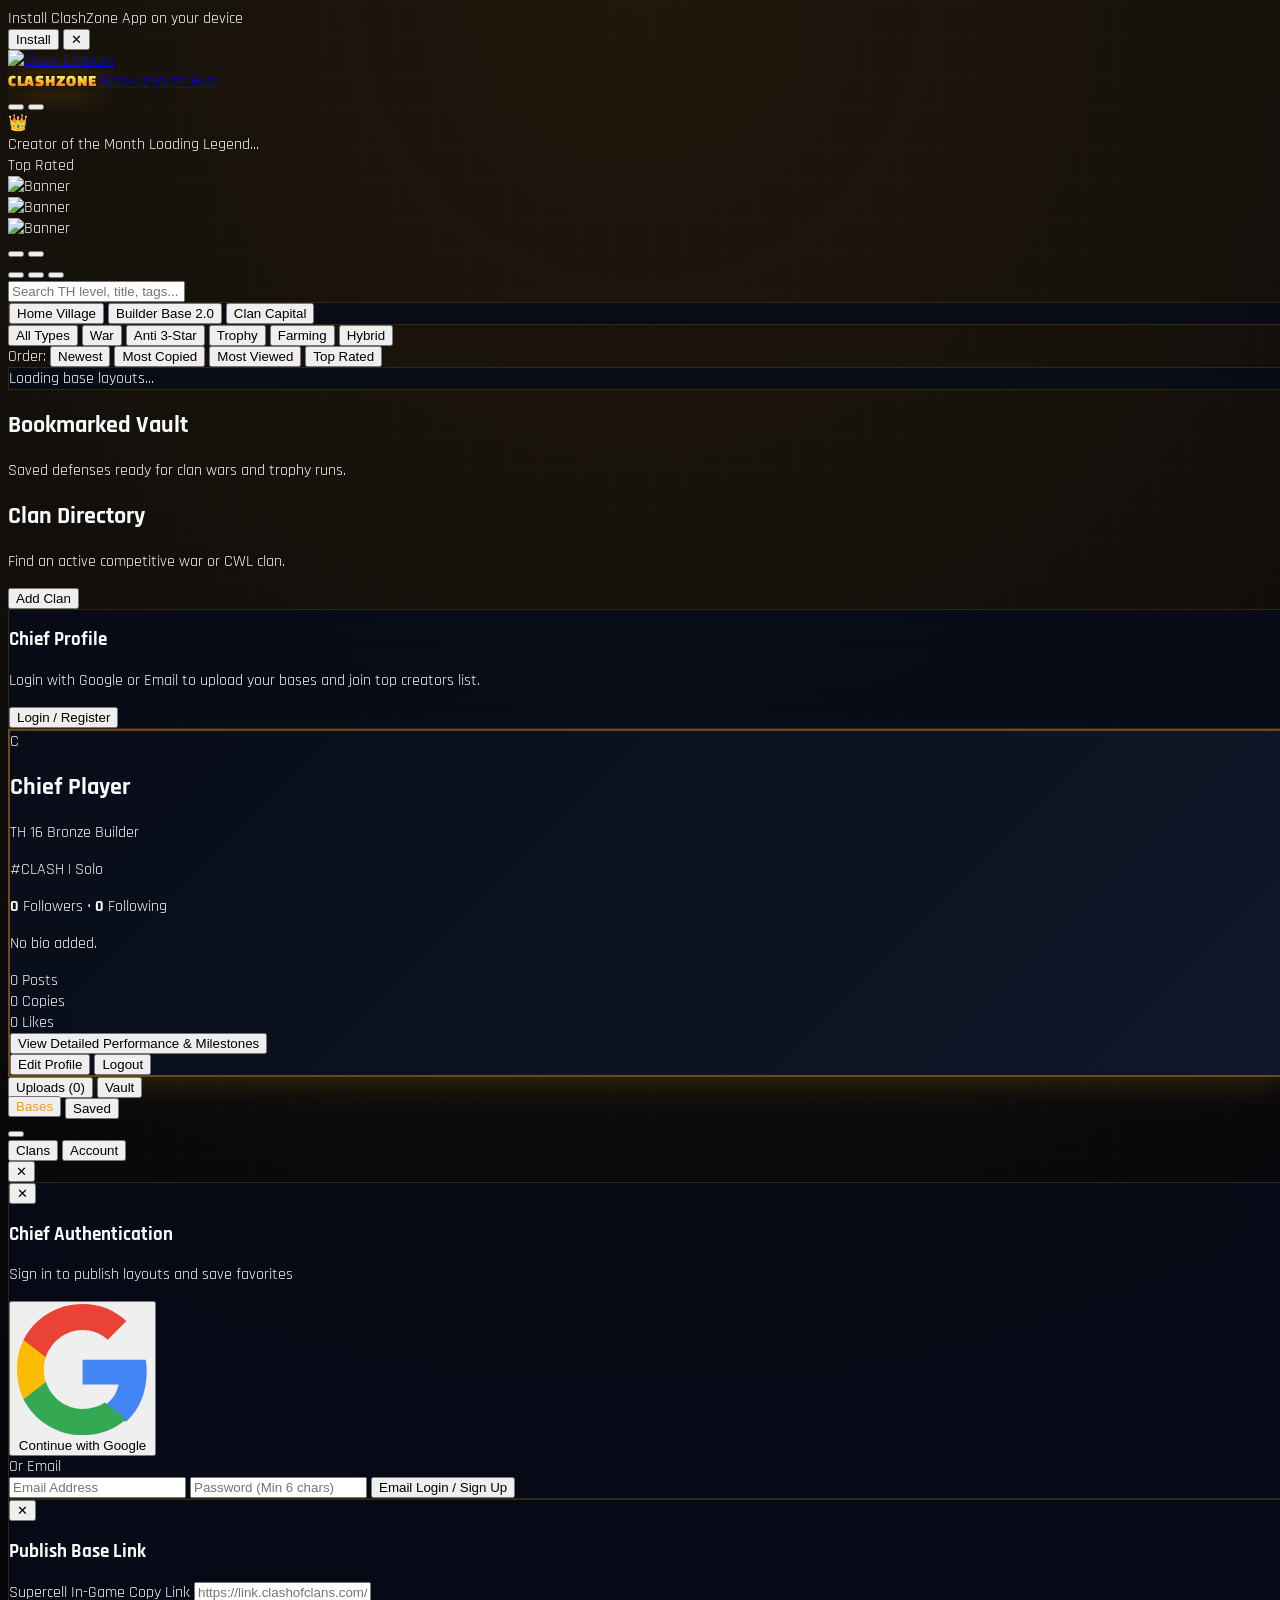
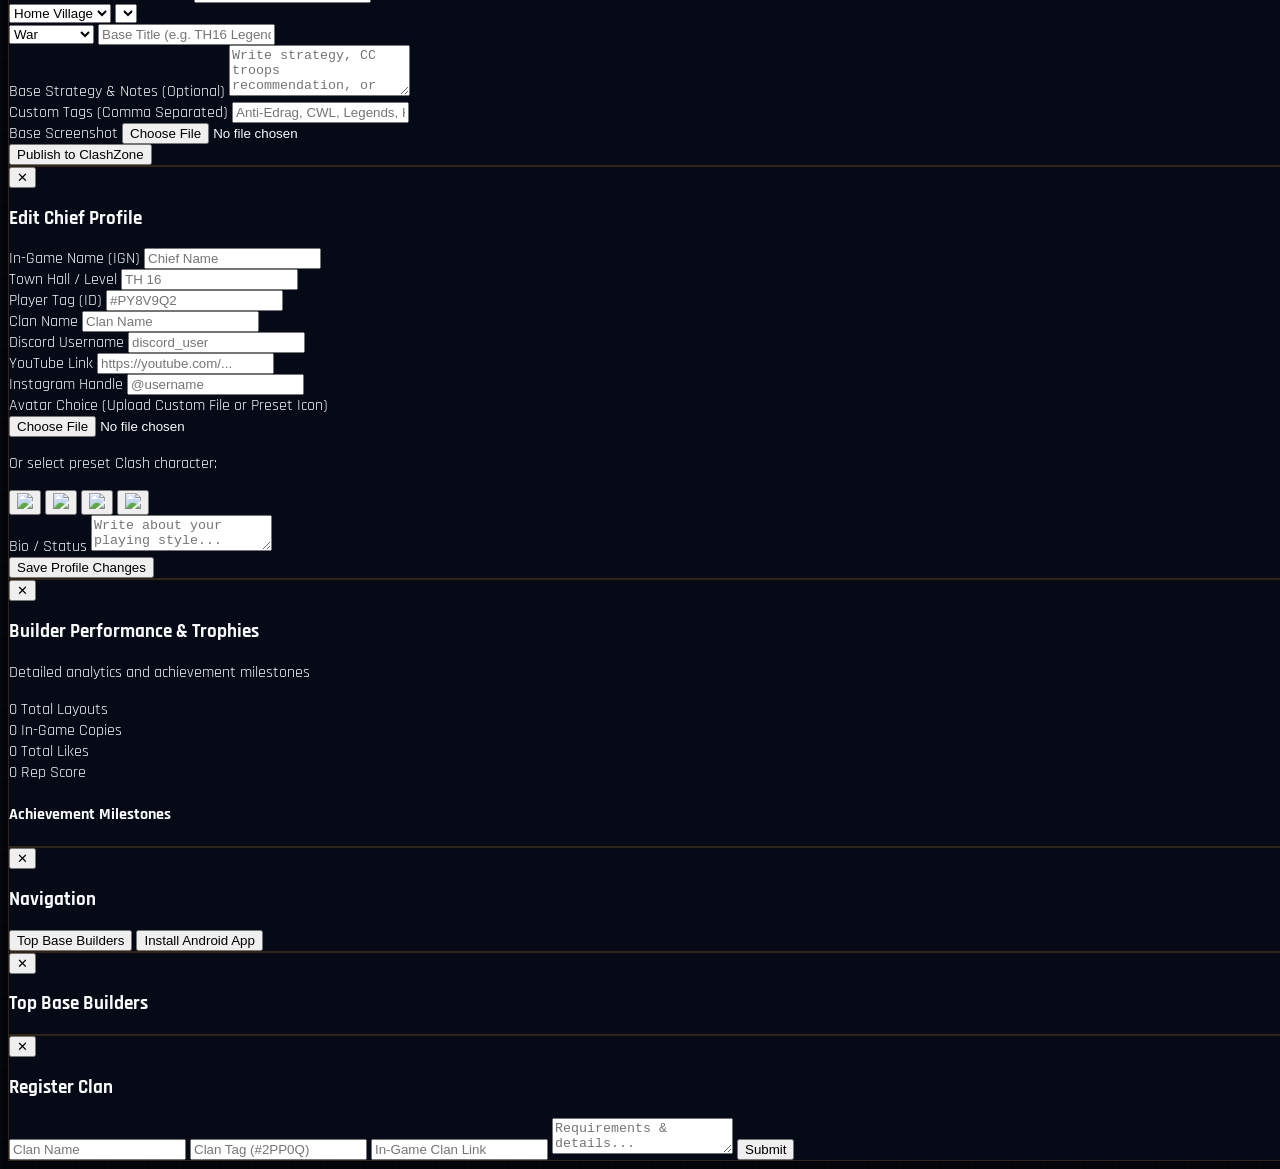
==== commit 127b0b58: "Fixed banner carousel responsiveness for desktop/mobile, added click-to-zoom banner modal, and imple" ====
--- a/index.html
+++ b/index.html
@@ -177,15 +177,15 @@
         </div>
       </div>
 
-      <!-- BANNER CAROUSEL -->
+      <!-- RESPONSIVE BANNER CAROUSEL (Fixed height & perfect zoom on click) -->
       <div class="relative overflow-hidden rounded-2xl border border-slate-200 dark:border-amber-500/25 bg-slate-950 p-1 mb-3 shadow-xl group">
-        <div id="carouselWrapper" class="relative w-full h-44 sm:h-56 md:h-64 rounded-xl overflow-hidden">
+        <div id="carouselWrapper" class="relative w-full h-48 sm:h-64 md:h-80 rounded-xl overflow-hidden cursor-pointer" onclick="window.openBannerZoomModal()">
           <div id="carouselTrack" class="flex transition-transform duration-700 ease-in-out h-full w-full"></div>
 
-          <button onclick="window.prevBannerSlide()" class="absolute left-2 top-1/2 -translate-y-1/2 w-8 h-8 rounded-full bg-black/50 hover:bg-black/80 text-white flex items-center justify-center backdrop-blur-sm transition opacity-0 group-hover:opacity-100 z-20">
+          <button onclick="event.stopPropagation(); window.prevBannerSlide()" class="absolute left-2 top-1/2 -translate-y-1/2 w-8 h-8 rounded-full bg-black/50 hover:bg-black/80 text-white flex items-center justify-center backdrop-blur-sm transition opacity-0 group-hover:opacity-100 z-20">
             <i data-lucide="chevron-left" class="w-4 h-4"></i>
           </button>
-          <button onclick="window.nextBannerSlide()" class="absolute right-2 top-1/2 -translate-y-1/2 w-8 h-8 rounded-full bg-black/50 hover:bg-black/80 text-white flex items-center justify-center backdrop-blur-sm transition opacity-0 group-hover:opacity-100 z-20">
+          <button onclick="event.stopPropagation(); window.nextBannerSlide()" class="absolute right-2 top-1/2 -translate-y-1/2 w-8 h-8 rounded-full bg-black/50 hover:bg-black/80 text-white flex items-center justify-center backdrop-blur-sm transition opacity-0 group-hover:opacity-100 z-20">
             <i data-lucide="chevron-right" class="w-4 h-4"></i>
           </button>
 
@@ -366,6 +366,14 @@
     </div>
   </nav>
 
+  <!-- BANNER ZOOM MODAL -->
+  <div class="fixed inset-0 bg-black/90 backdrop-blur-md hidden justify-center items-center p-4 z-50 overflow-y-auto" id="bannerZoomModal" onclick="window.closeModal('bannerZoomModal')">
+    <div class="relative max-w-4xl w-full max-h-[90vh] p-2" onclick="event.stopPropagation()">
+      <button onclick="window.closeModal('bannerZoomModal')" class="absolute -top-10 right-0 text-white bg-black/60 w-8 h-8 rounded-full flex items-center justify-center font-bold">✕</button>
+      <img id="zoomedBannerImg" src="" class="w-full h-auto max-h-[85vh] object-contain rounded-xl shadow-2xl border border-amber-500/30" />
+    </div>
+  </div>
+
   <!-- AUTH MODAL (GOOGLE & EMAIL) -->
   <div class="fixed inset-0 bg-black/80 backdrop-blur-sm hidden justify-center items-center p-4 z-50 overflow-y-auto" id="authModal">
     <div class="glass-panel rounded-2xl w-full max-w-sm p-6 relative shadow-2xl my-auto space-y-4">
@@ -601,7 +609,7 @@
       `).join('');
 
       dots.innerHTML = bannerImages.map((_, i) => `
-        <button onclick="window.goToBannerSlide(${i})" class="h-1.5 rounded-full transition-all duration-300 ${i === 0 ? 'w-5 bg-amber-400' : 'w-1.5 bg-white/40'}"></button>
+        <button onclick="event.stopPropagation(); window.goToBannerSlide(${i})" class="h-1.5 rounded-full transition-all duration-300 ${i === 0 ? 'w-5 bg-amber-400' : 'w-1.5 bg-white/40'}"></button>
       `).join('');
 
       startBannerAutoplay();
@@ -639,6 +647,14 @@
       currentBannerIndex = index;
       updateBannerUI();
       resetBannerAutoplay();
+    };
+
+    window.openBannerZoomModal = function() {
+      const zoomedImg = document.getElementById('zoomedBannerImg');
+      if (zoomedImg) {
+        zoomedImg.src = bannerImages[currentBannerIndex];
+      }
+      window.openModal('bannerZoomModal');
     };
 
     function startBannerAutoplay() {
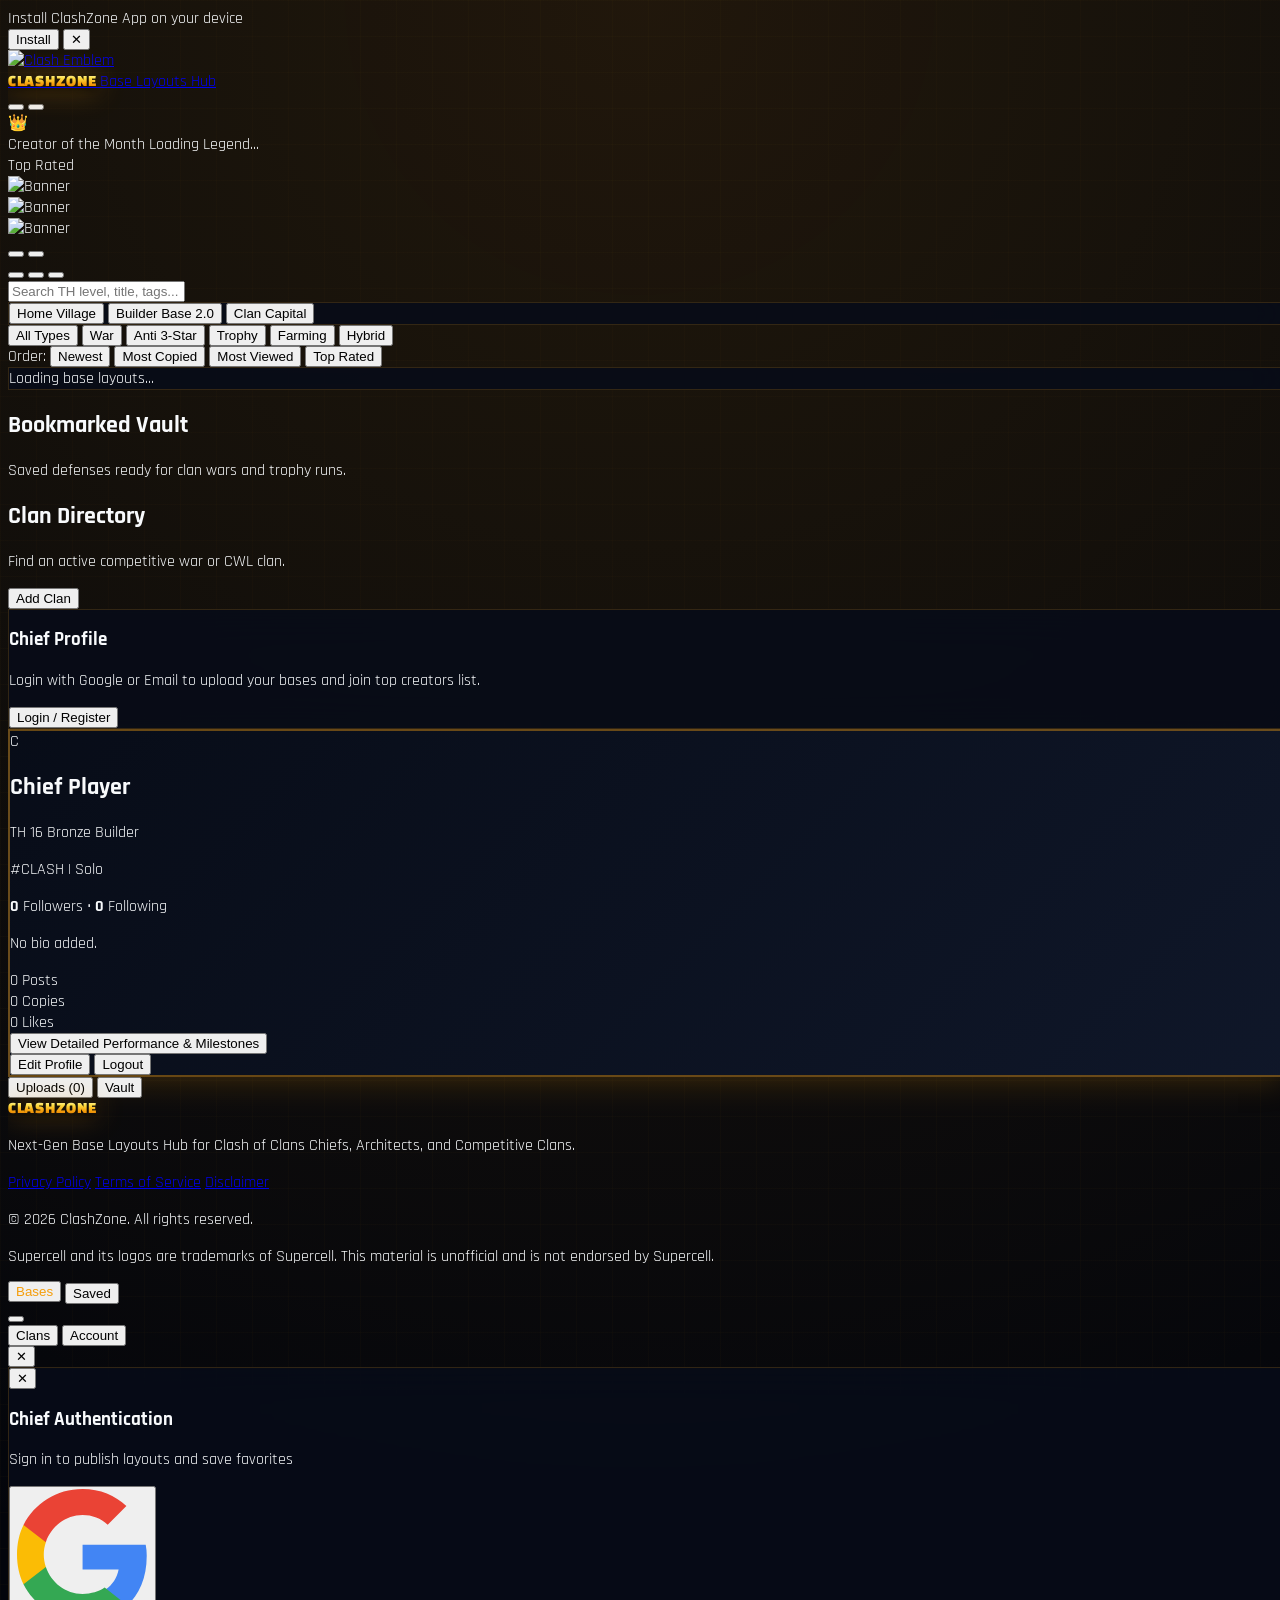
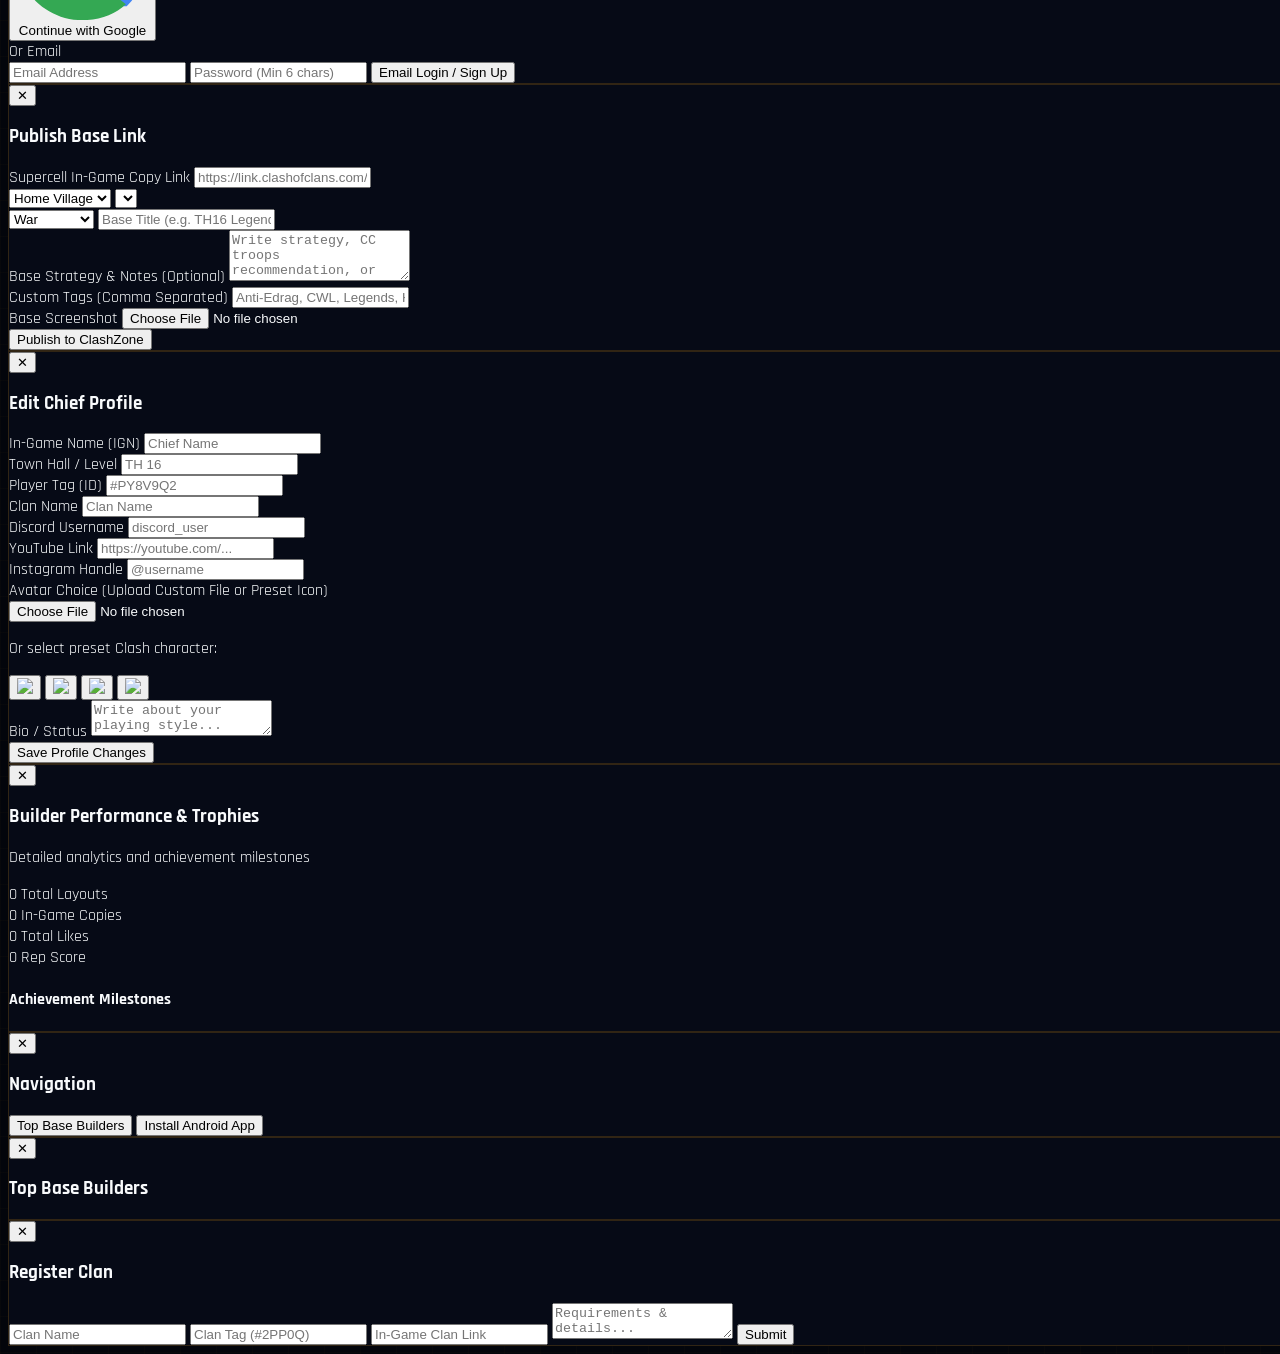
==== commit 53148131: "Added professional footer with legal policies and Supercell disclaimer, and real-time profile sync f" ====
--- a/index.html
+++ b/index.html
@@ -165,7 +165,7 @@
       <div id="creatorOfTheMonthBanner" class="mb-3 hidden bg-gradient-to-r from-amber-600 via-yellow-500 to-amber-600 p-[1px] rounded-2xl shadow-lg">
         <div class="bg-[#070c18] px-4 py-2.5 rounded-[15px] flex items-center justify-between gap-3">
           <div class="flex items-center gap-2.5">
-            <div class="w-8 h-8 rounded-full bg-amber-500/20 border border-amber-400 flex items-center justify-center text-amber-400 shrink-0">
+            <div id="comWinnerAvatar" class="w-8 h-8 rounded-full bg-amber-500/20 border border-amber-400 flex items-center justify-center text-amber-400 shrink-0 overflow-hidden font-bold text-xs">
               👑
             </div>
             <div>
@@ -177,7 +177,7 @@
         </div>
       </div>
 
-      <!-- RESPONSIVE BANNER CAROUSEL (Fixed height & perfect zoom on click) -->
+      <!-- RESPONSIVE BANNER CAROUSEL -->
       <div class="relative overflow-hidden rounded-2xl border border-slate-200 dark:border-amber-500/25 bg-slate-950 p-1 mb-3 shadow-xl group">
         <div id="carouselWrapper" class="relative w-full h-48 sm:h-64 md:h-80 rounded-xl overflow-hidden cursor-pointer" onclick="window.openBannerZoomModal()">
           <div id="carouselTrack" class="flex transition-transform duration-700 ease-in-out h-full w-full"></div>
@@ -353,6 +353,27 @@
     </div>
   </div>
 
+  <!-- FOOTER -->
+  <footer class="mt-16 bg-white dark:bg-czDark border-t border-slate-200 dark:border-amber-500/20 py-10 px-4 text-xs">
+    <div class="max-w-7xl mx-auto flex flex-col md:flex-row items-center justify-between gap-6 text-center md:text-left">
+      <div class="space-y-2">
+        <span class="cz-brand-title text-xl font-black">Clashzone</span>
+        <p class="text-slate-500 dark:text-slate-400 max-w-sm">Next-Gen Base Layouts Hub for Clash of Clans Chiefs, Architects, and Competitive Clans.</p>
+      </div>
+
+      <div class="flex flex-wrap justify-center gap-6 font-bold text-slate-600 dark:text-slate-300">
+        <a href="#" onclick="window.showToast('Privacy Policy: We protect your data securely.', 'info')" class="hover:text-amber-500 transition">Privacy Policy</a>
+        <a href="#" onclick="window.showToast('Terms of Service: Use fair play principles.', 'info')" class="hover:text-amber-500 transition">Terms of Service</a>
+        <a href="#" onclick="window.showToast('Supercell Fan Content Policy Compliant.', 'info')" class="hover:text-amber-500 transition">Disclaimer</a>
+      </div>
+    </div>
+
+    <div class="max-w-7xl mx-auto mt-8 pt-6 border-t border-slate-100 dark:border-slate-800 text-center text-[11px] text-slate-500 space-y-1">
+      <p>© 2026 ClashZone. All rights reserved.</p>
+      <p class="text-[10px] text-slate-400">Supercell and its logos are trademarks of Supercell. This material is unofficial and is not endorsed by Supercell.</p>
+    </div>
+  </footer>
+
   <!-- BOTTOM NAVIGATION -->
   <nav class="fixed bottom-0 left-0 right-0 z-40 bg-white/95 dark:bg-czDark/95 backdrop-blur-xl border-t border-slate-200 dark:border-slate-800 px-3 py-2.5 w-full shadow-xl">
     <div class="max-w-md mx-auto flex items-center justify-between">
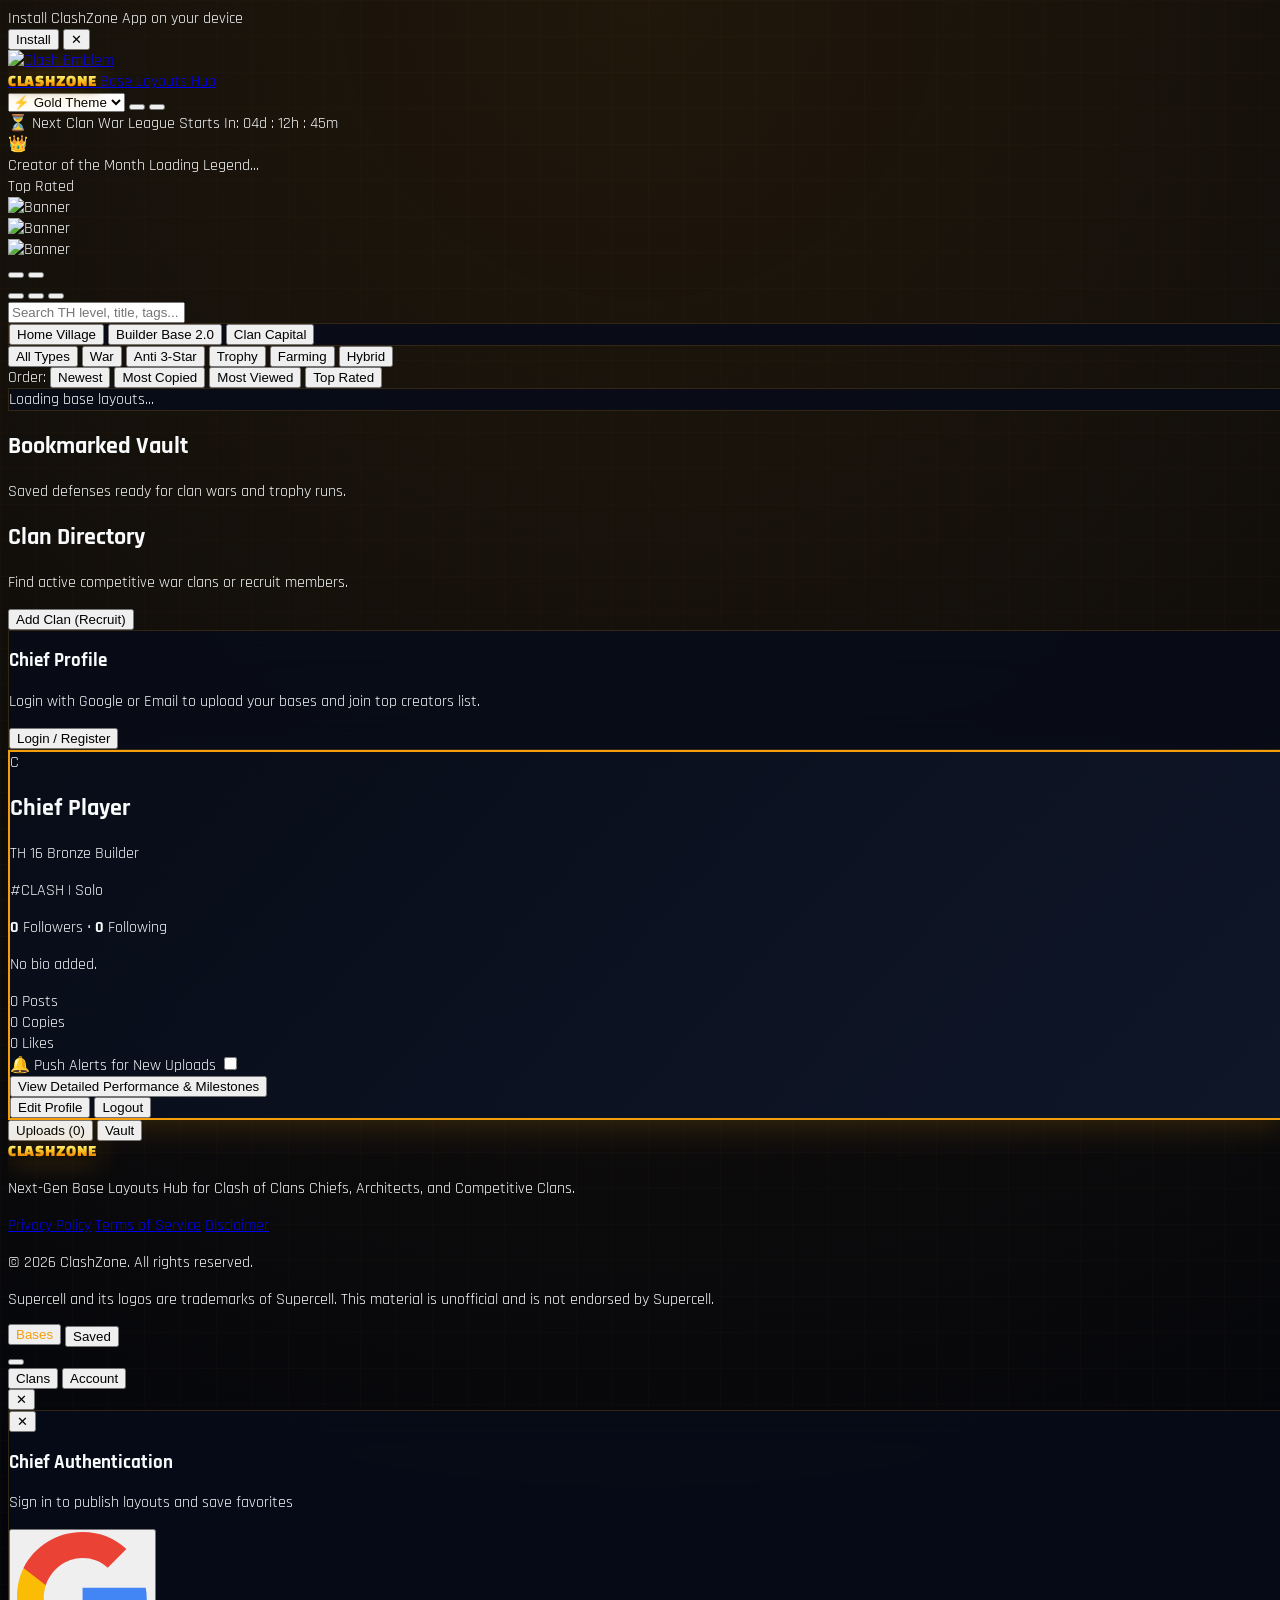
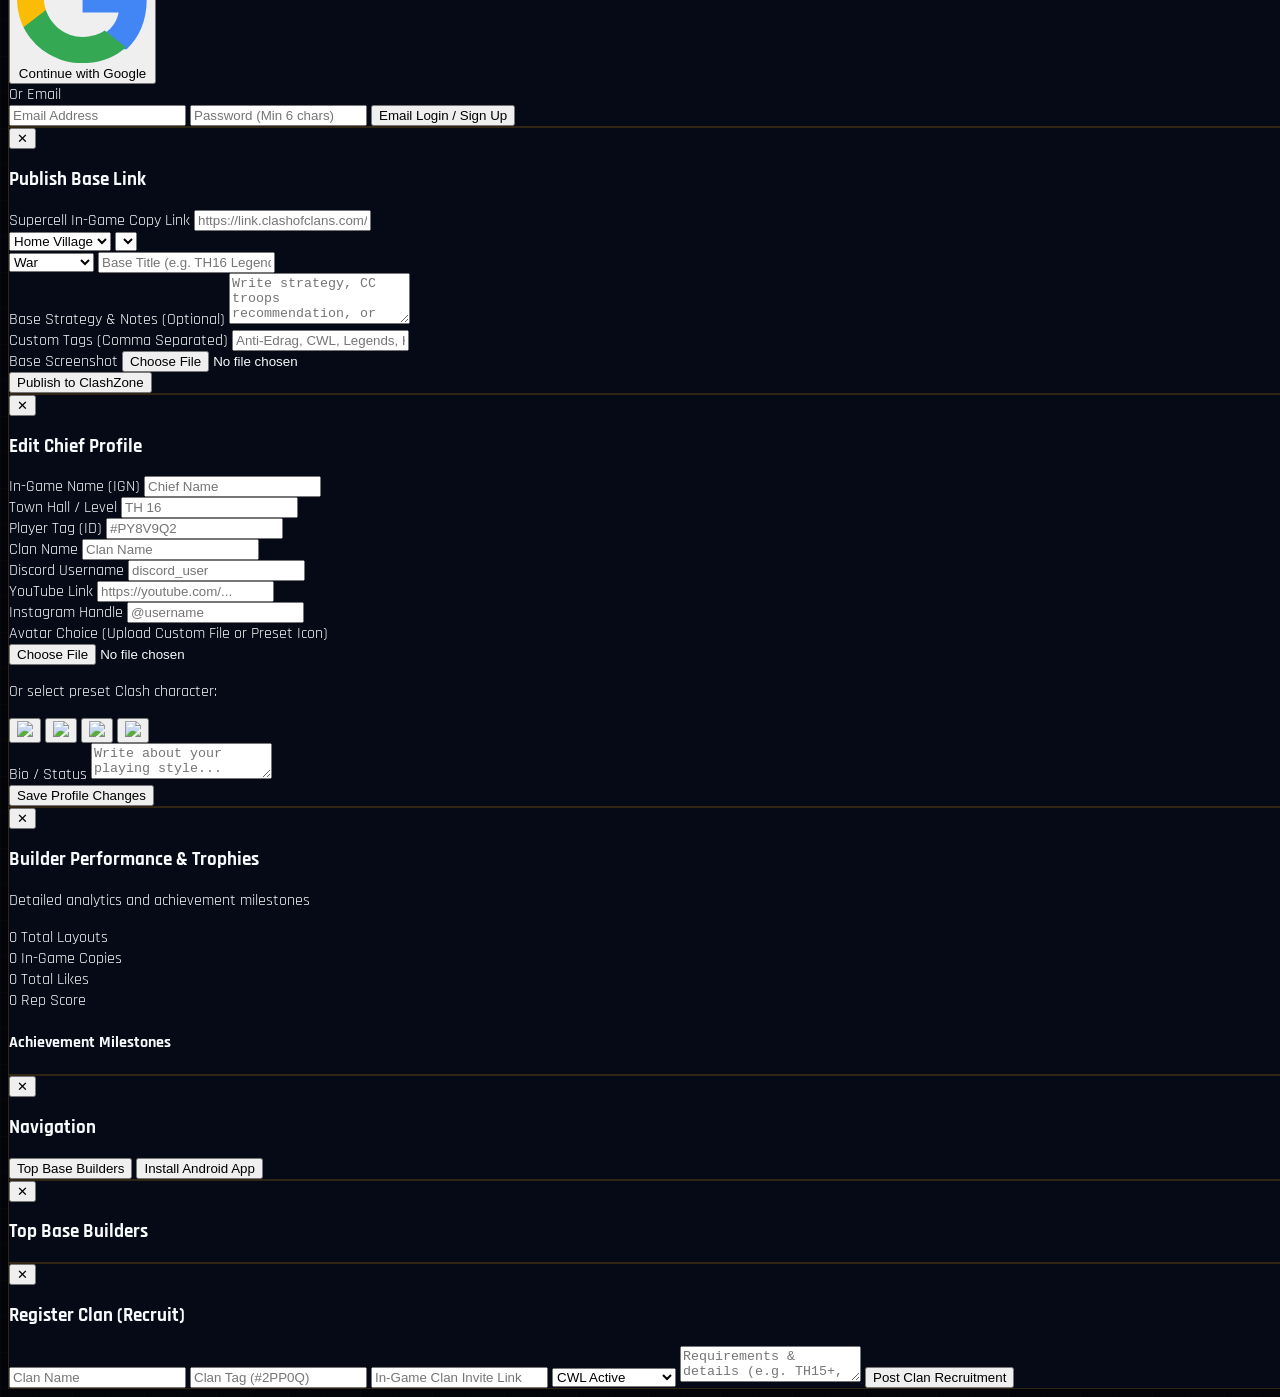
==== commit c25cd196: "Added all requested community features: Base testing poll, clan recruitment tags, live CWL countdown" ====
--- a/index.html
+++ b/index.html
@@ -21,7 +21,7 @@
       theme: {
         extend: {
           colors: {
-            czGold: '#f59e0b',
+            czGold: 'var(--cz-accent, #f59e0b)',
             czDark: '#03050b',
             czPanel: '#070c18',
             czCard: '#0b1326',
@@ -36,6 +36,9 @@
     }
   </script>
   <style>
+    :root {
+      --cz-accent: #f59e0b;
+    }
     html, body {
       overflow-x: hidden;
       max-width: 100vw;
@@ -60,7 +63,7 @@
       font-family: 'Changa One', sans-serif;
       letter-spacing: 1px;
       text-transform: uppercase;
-      background: linear-gradient(180deg, #ffffff 0%, #fde047 35%, #f59e0b 70%, #d97706 100%);
+      background: linear-gradient(180deg, #ffffff 0%, #fde047 35%, var(--cz-accent) 70%, #d97706 100%);
       -webkit-background-clip: text;
       -webkit-text-fill-color: transparent;
       filter: drop-shadow(0 2px 4px rgba(0, 0, 0, 0.8))
@@ -80,7 +83,7 @@
 
     .profile-hero-card {
       background: linear-gradient(135deg, rgba(7, 12, 24, 0.95) 0%, rgba(15, 23, 42, 0.95) 100%);
-      border: 2px solid rgba(245, 158, 11, 0.4);
+      border: 2px solid var(--cz-accent);
       box-shadow: 0 10px 30px -5px rgba(245, 158, 11, 0.2);
     }
     
@@ -95,7 +98,7 @@
     .scrollbar-none::-webkit-scrollbar { display: none; }
     .scrollbar-none { -ms-overflow-style: none; scrollbar-width: none; }
     .bnav-btn { transition: all 0.2s ease-in-out; }
-    .bnav-btn.active { color: #f59e0b; transform: translateY(-2px); }
+    .bnav-btn.active { color: var(--cz-accent); transform: translateY(-2px); }
   </style>
 </head>
 <body class="min-h-screen pb-32 selection:bg-amber-500 selection:text-black">
@@ -145,6 +148,14 @@
 
       <!-- RIGHT ICONS -->
       <div class="flex items-center gap-2">
+        <!-- Theme Picker Dropdown -->
+        <select onchange="window.changeAppTheme(this.value)" class="bg-slate-100 dark:bg-czPanel text-slate-700 dark:text-amber-400 border border-slate-200 dark:border-slate-800 rounded-xl px-2.5 py-2 text-xs font-bold outline-none">
+          <option value="#f59e0b">⚡ Gold Theme</option>
+          <option value="#a855f7">💜 P.E.K.K.A</option>
+          <option value="#3b82f6">💙 Electro</option>
+          <option value="#ef4444">🔥 Lava Fire</option>
+        </select>
+
         <button id="themeToggleBtn" onclick="window.toggleDarkMode()" class="w-10 h-10 rounded-xl flex items-center justify-center border border-slate-200 dark:border-slate-800 bg-slate-100 dark:bg-czPanel text-slate-700 dark:text-amber-400 transition" title="Toggle Mode">
           <i id="themeIcon" data-lucide="moon" class="w-4 h-4"></i>
         </button>
@@ -154,6 +165,12 @@
       </div>
     </div>
   </header>
+
+  <!-- LIVE CWL & EVENT COUNTDOWN BAR -->
+  <div class="bg-gradient-to-r from-amber-600 via-yellow-500 to-amber-600 text-black py-1.5 px-4 text-center text-xs font-black uppercase tracking-wider flex items-center justify-center gap-3 shadow-inner">
+    <span>⏳ Next Clan War League Starts In:</span>
+    <span id="liveCwlCountdown" class="bg-black text-amber-400 px-2.5 py-0.5 rounded font-mono text-[11px]">04d : 12h : 45m</span>
+  </div>
 
   <!-- MAIN APP CONTAINER -->
   <div class="max-w-7xl mx-auto px-4 pt-3 w-full">
@@ -260,10 +277,10 @@
       <div class="flex flex-col sm:flex-row sm:items-center justify-between gap-3 mb-6">
         <div>
           <h2 class="text-xl font-bold font-['Rajdhani'] dark:text-white">Clan Directory</h2>
-          <p class="text-xs text-slate-500">Find an active competitive war or CWL clan.</p>
+          <p class="text-xs text-slate-500">Find active competitive war clans or recruit members.</p>
         </div>
         <button onclick="window.openModal('postClanModal')" class="bg-amber-500 hover:bg-amber-400 text-black px-4 py-2.5 rounded-xl font-bold text-xs uppercase tracking-wider transition shadow-md inline-flex items-center gap-1.5 self-start">
-          <i data-lucide="plus" class="w-4 h-4"></i> Add Clan
+          <i data-lucide="plus" class="w-4 h-4"></i> Add Clan (Recruit)
         </button>
       </div>
       <div class="grid grid-cols-1 md:grid-cols-2 lg:grid-cols-3 gap-4" id="clansContainer"></div>
@@ -325,7 +342,12 @@
             </div>
           </div>
 
-          <button onclick="window.openModal('analyticsModal')" class="w-full mt-3 bg-amber-500/10 hover:bg-amber-500/20 border border-amber-500/40 text-amber-300 py-2 rounded-xl text-xs font-extrabold uppercase tracking-wider flex items-center justify-center gap-1.5 transition">
+          <div class="mt-3 flex items-center justify-between bg-black/40 px-3 py-2 rounded-xl border border-slate-800 text-xs">
+            <span class="font-bold text-slate-300">🔔 Push Alerts for New Uploads</span>
+            <input type="checkbox" id="pushNotificationToggle" onchange="window.togglePushAlerts(this)" class="w-4 h-4 accent-amber-500 cursor-pointer" />
+          </div>
+
+          <button onclick="window.openModal('analyticsModal')" class="w-full mt-2.5 bg-amber-500/10 hover:bg-amber-500/20 border border-amber-500/40 text-amber-300 py-2 rounded-xl text-xs font-extrabold uppercase tracking-wider flex items-center justify-center gap-1.5 transition">
             <i data-lucide="bar-chart-2" class="w-4 h-4"></i> View Detailed Performance & Milestones
           </button>
 
@@ -395,7 +417,7 @@
     </div>
   </div>
 
-  <!-- AUTH MODAL (GOOGLE & EMAIL) -->
+  <!-- AUTH MODAL -->
   <div class="fixed inset-0 bg-black/80 backdrop-blur-sm hidden justify-center items-center p-4 z-50 overflow-y-auto" id="authModal">
     <div class="glass-panel rounded-2xl w-full max-w-sm p-6 relative shadow-2xl my-auto space-y-4">
       <button onclick="window.closeModal('authModal')" class="absolute top-4 right-4 text-slate-400 hover:text-white">✕</button>
@@ -405,7 +427,6 @@
         <p class="text-[11px] text-slate-400">Sign in to publish layouts and save favorites</p>
       </div>
 
-      <!-- Google Sign In Button -->
       <button type="button" onclick="window.handleGoogleLogin()" class="w-full bg-white dark:bg-slate-900 hover:bg-slate-100 text-slate-800 dark:text-white border border-slate-300 dark:border-slate-700 py-3 rounded-xl font-bold text-xs uppercase flex items-center justify-center gap-2.5 shadow transition">
         <svg class="w-4 h-4" viewBox="0 0 24 24"><path fill="#4285F4" d="M23.745 12.27c0-.7-.06-1.4-.19-2.07H12v4.51h6.6c-.29 1.52-1.14 2.82-2.4 3.68v3.05h3.88c2.27-2.09 3.66-5.17 3.66-9.17z"/><path fill="#34A853" d="M12 24c3.24 0 5.95-1.08 7.93-2.91l-3.88-3.05c-1.08.72-2.45 1.16-4.05 1.16-3.12 0-5.77-2.1-6.72-4.93H1.19v3.15C3.18 21.32 7.22 24 12 24z"/><path fill="#FBBC05" d="M5.28 14.27c-.25-.72-.38-1.49-.38-2.27s.13-1.55.38-2.27V6.58H1.19C.43 8.1 0 9.99 0 12s.43 3.9 1.19 5.42l4.09-3.15z"/><path fill="#EA4335" d="M12 4.75c1.77 0 3.35.61 4.6 1.8l3.42-3.42C17.95 1.19 15.24 0 12 0 7.22 0 3.18 2.68 1.19 6.58l4.09 3.15c.95-2.83 3.6-4.98 6.72-4.98z"/></svg>
         <span>Continue with Google</span>
@@ -417,7 +438,6 @@
         <div class="flex-grow border-t border-slate-300 dark:border-slate-800"></div>
       </div>
 
-      <!-- Email Login Form -->
       <form onsubmit="window.handleEmailLogin(event)" class="space-y-3">
         <input type="email" id="loginEmail" placeholder="Email Address" required class="w-full bg-slate-100 dark:bg-czDark border border-slate-300 dark:border-slate-700 rounded-xl p-3 text-xs outline-none focus:border-amber-400 text-slate-900 dark:text-white" />
         <input type="password" id="loginPass" placeholder="Password (Min 6 chars)" required minlength="6" class="w-full bg-slate-100 dark:bg-czDark border border-slate-300 dark:border-slate-700 rounded-xl p-3 text-xs outline-none focus:border-amber-400 text-slate-900 dark:text-white" />
@@ -596,13 +616,14 @@
   <div class="fixed inset-0 bg-black/80 backdrop-blur-sm hidden justify-center items-center p-4 z-50 overflow-y-auto" id="postClanModal">
     <div class="glass-panel rounded-2xl w-full max-w-sm p-6 relative shadow-xl my-auto">
       <button onclick="window.closeModal('postClanModal')" class="absolute top-4 right-4 text-slate-400 hover:text-white">✕</button>
-      <h3 class="text-base text-amber-500 font-bold mb-3">Register Clan</h3>
+      <h3 class="text-base text-amber-500 font-bold mb-3">Register Clan (Recruit)</h3>
       <form onsubmit="window.handleClanUpload(event)" class="space-y-3">
         <input type="text" id="clanNameInput" placeholder="Clan Name" required class="w-full bg-slate-100 dark:bg-czDark border border-slate-300 dark:border-slate-700 rounded-xl p-3 text-xs outline-none focus:border-amber-400" />
         <input type="text" id="clanTagInput" placeholder="Clan Tag (#2PP0Q)" required class="w-full bg-slate-100 dark:bg-czDark border border-slate-300 dark:border-slate-700 rounded-xl p-3 text-xs font-mono outline-none focus:border-amber-400" />
-        <input type="url" id="clanLinkInput" placeholder="In-Game Clan Link" required class="w-full bg-slate-100 dark:bg-czDark border border-slate-300 dark:border-slate-700 rounded-xl p-3 text-xs outline-none focus:border-amber-400" />
-        <textarea id="clanDescInput" placeholder="Requirements & details..." rows="2" required class="w-full bg-slate-100 dark:bg-czDark border border-slate-300 dark:border-slate-700 rounded-xl p-3 text-xs outline-none focus:border-amber-400"></textarea>
-        <button type="submit" class="w-full bg-amber-500 text-black py-2.5 rounded-xl font-bold text-xs uppercase">Submit</button>
+        <input type="url" id="clanLinkInput" placeholder="In-Game Clan Invite Link" required class="w-full bg-slate-100 dark:bg-czDark border border-slate-300 dark:border-slate-700 rounded-xl p-3 text-xs outline-none focus:border-amber-400" />
+        <select id="clanCategoryInput" class="w-full bg-slate-100 dark:bg-czDark border border-slate-300 dark:border-slate-700 rounded-xl p-2.5 text-xs outline-none focus:border-amber-400"><option value="CWL Active">CWL Active</option><option value="War Clan">War Clan</option><option value="Casual / Farming">Casual / Farming</option></select>
+        <textarea id="clanDescInput" placeholder="Requirements & details (e.g. TH15+, Active donations)..." rows="2" required class="w-full bg-slate-100 dark:bg-czDark border border-slate-300 dark:border-slate-700 rounded-xl p-3 text-xs outline-none focus:border-amber-400"></textarea>
+        <button type="submit" class="w-full bg-amber-500 text-black py-2.5 rounded-xl font-bold text-xs uppercase">Post Clan Recruitment</button>
       </form>
     </div>
   </div>
@@ -676,6 +697,12 @@
         zoomedImg.src = bannerImages[currentBannerIndex];
       }
       window.openModal('bannerZoomModal');
+    };
+
+    window.changeAppTheme = function(colorHex) {
+      document.documentElement.style.setProperty('--cz-accent', colorHex);
+      localStorage.setItem('cz_accent_color', colorHex);
+      window.showToast(`Theme updated successfully!`);
     };
 
     function startBannerAutoplay() {
@@ -715,6 +742,11 @@
       document.documentElement.classList.toggle('dark', isDark);
       const icon = document.getElementById('themeIcon');
       if (icon) icon.setAttribute('data-lucide', isDark ? 'sun' : 'moon');
+
+      const savedAccent = localStorage.getItem('cz_accent_color');
+      if (savedAccent) {
+        document.documentElement.style.setProperty('--cz-accent', savedAccent);
+      }
     }
     window.toggleDarkMode = function() {
       const isDark = document.documentElement.classList.toggle('dark');
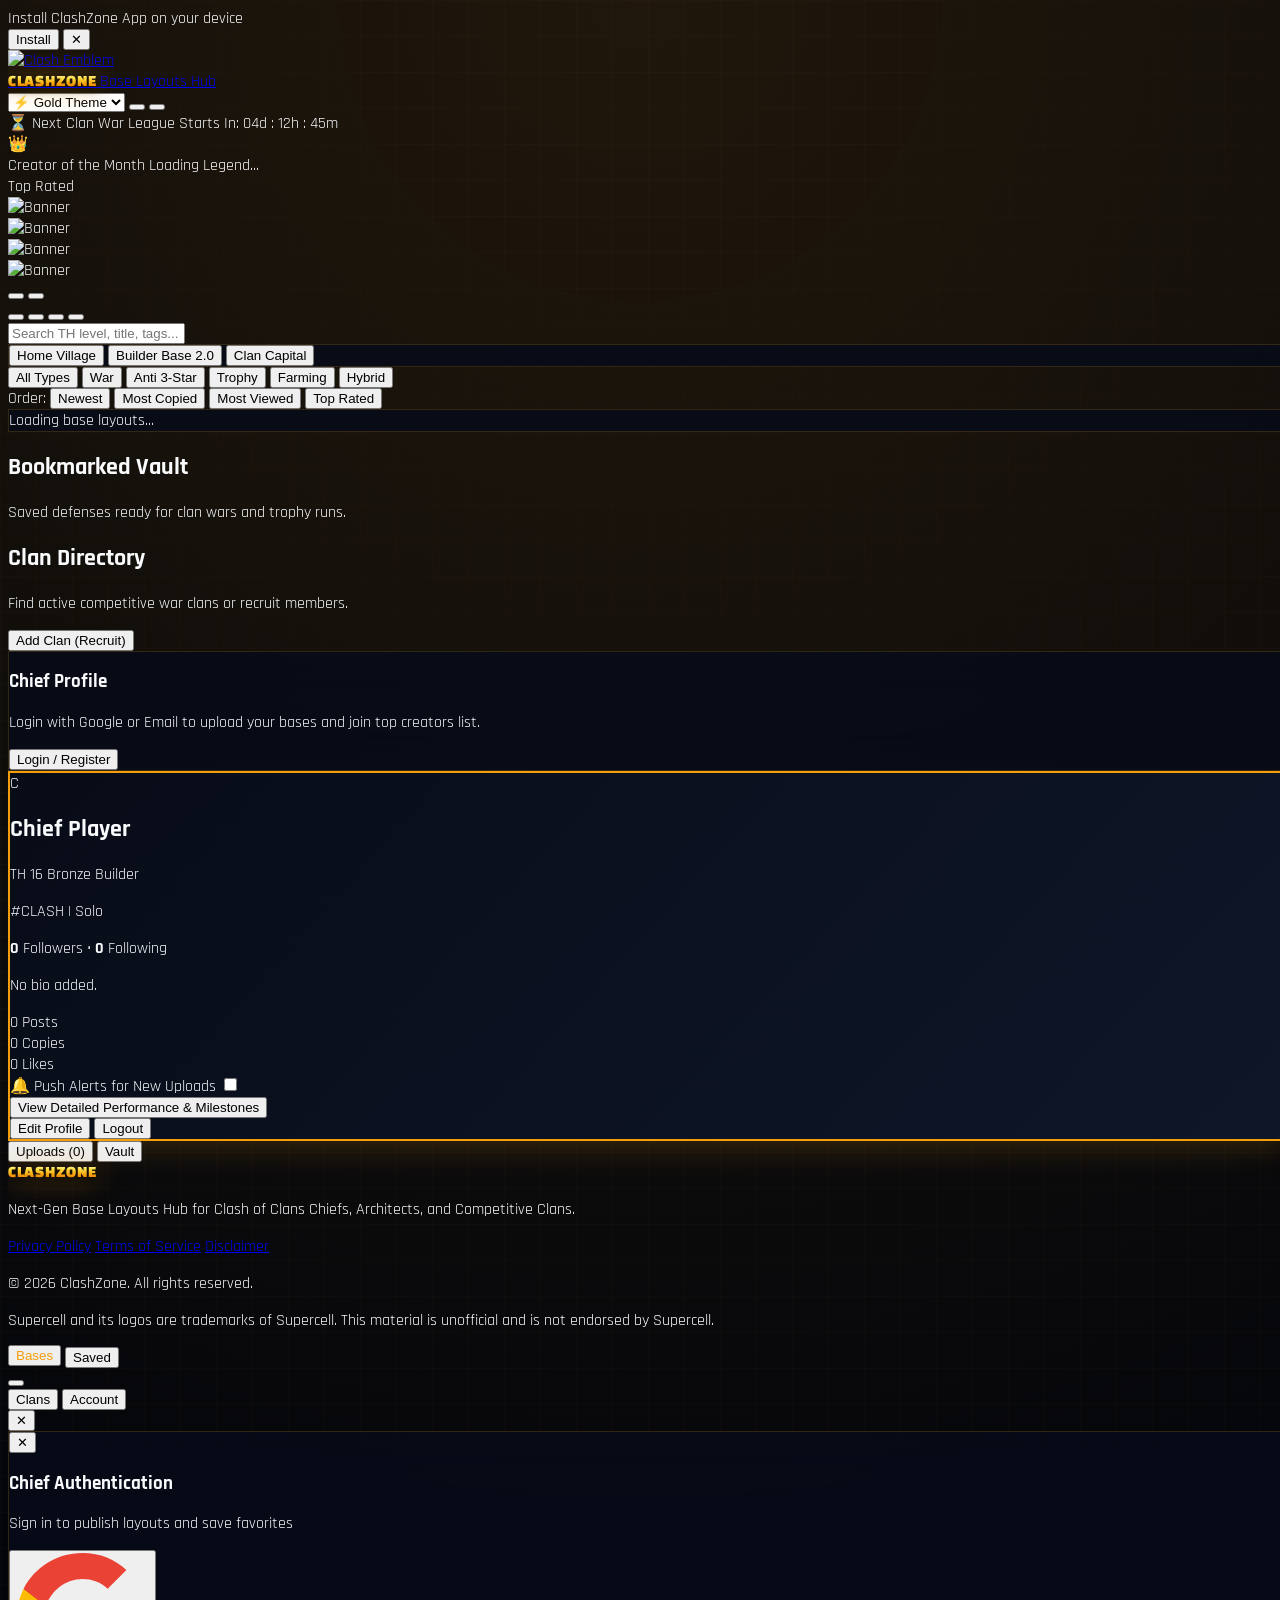
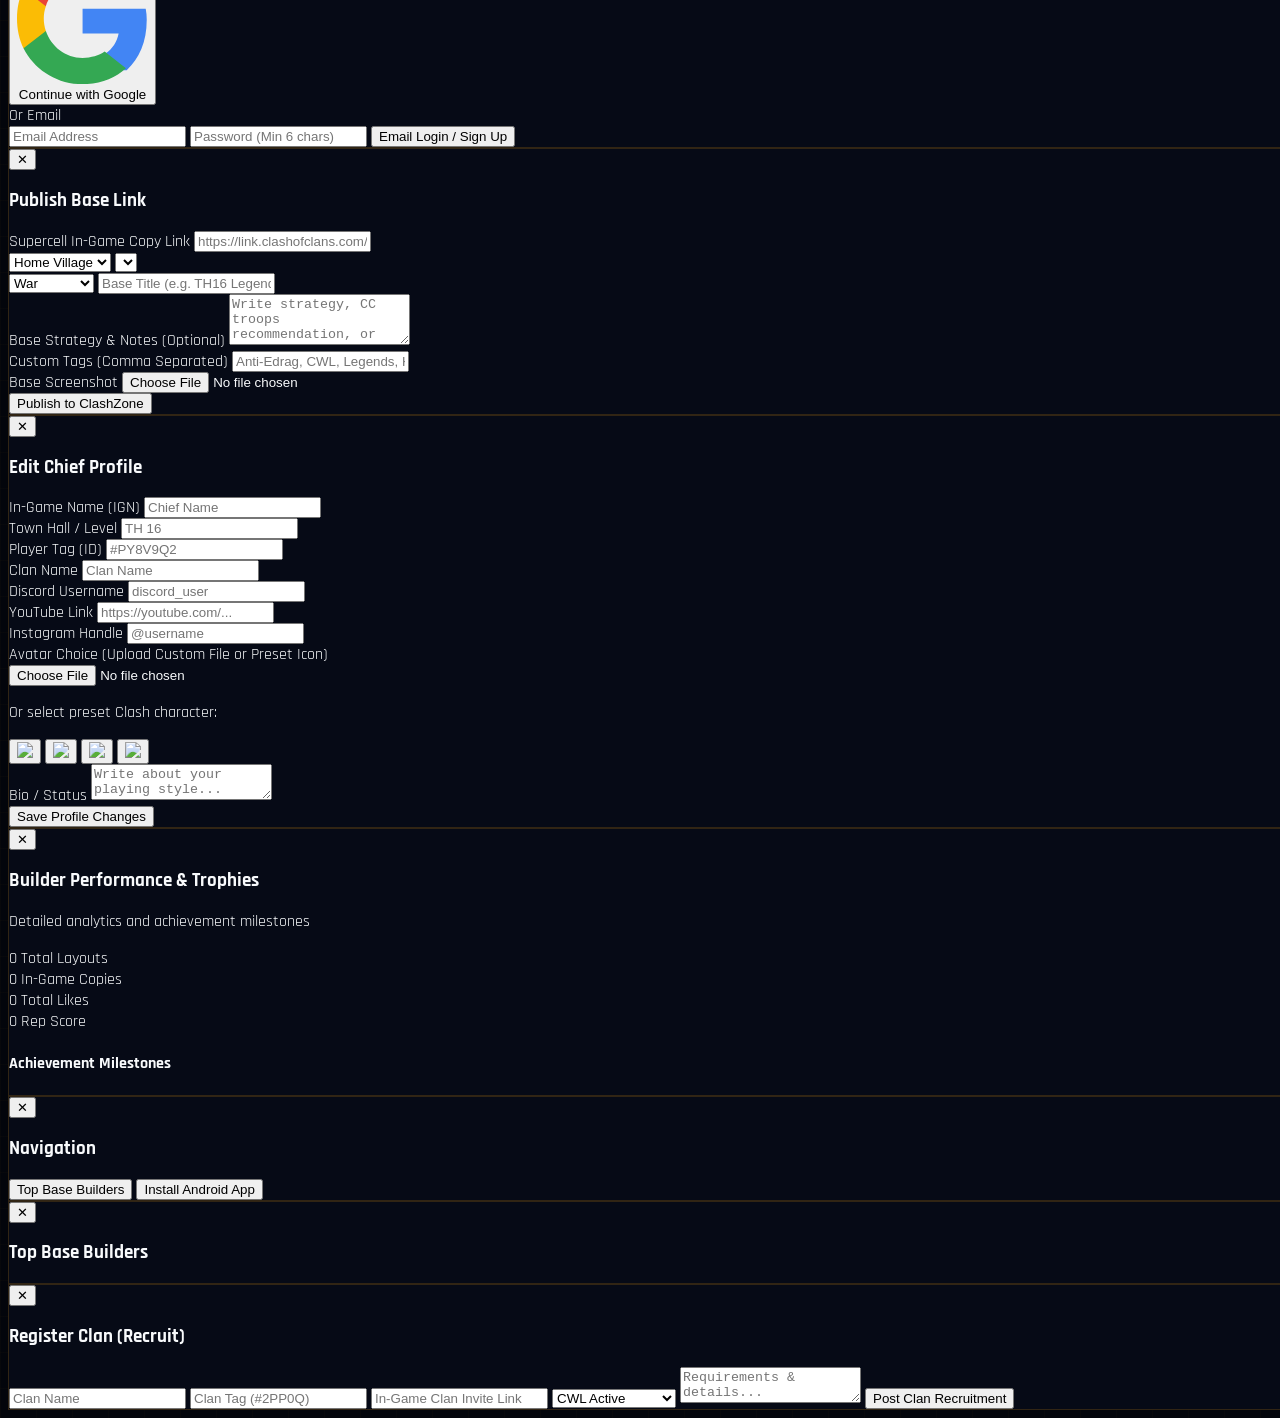
==== commit 85d612ae: "Integrated One-Tap Quick Share Card Generator and redesigned post card header with title, uploader p" ====
--- a/index.html
+++ b/index.html
@@ -148,7 +148,6 @@
 
       <!-- RIGHT ICONS -->
       <div class="flex items-center gap-2">
-        <!-- Theme Picker Dropdown -->
         <select onchange="window.changeAppTheme(this.value)" class="bg-slate-100 dark:bg-czPanel text-slate-700 dark:text-amber-400 border border-slate-200 dark:border-slate-800 rounded-xl px-2.5 py-2 text-xs font-bold outline-none">
           <option value="#f59e0b">⚡ Gold Theme</option>
           <option value="#a855f7">💜 P.E.K.K.A</option>
@@ -166,7 +165,7 @@
     </div>
   </header>
 
-  <!-- LIVE CWL & EVENT COUNTDOWN BAR -->
+  <!-- LIVE CWL COUNTDOWN BAR -->
   <div class="bg-gradient-to-r from-amber-600 via-yellow-500 to-amber-600 text-black py-1.5 px-4 text-center text-xs font-black uppercase tracking-wider flex items-center justify-center gap-3 shadow-inner">
     <span>⏳ Next Clan War League Starts In:</span>
     <span id="liveCwlCountdown" class="bg-black text-amber-400 px-2.5 py-0.5 rounded font-mono text-[11px]">04d : 12h : 45m</span>
@@ -622,7 +621,7 @@
         <input type="text" id="clanTagInput" placeholder="Clan Tag (#2PP0Q)" required class="w-full bg-slate-100 dark:bg-czDark border border-slate-300 dark:border-slate-700 rounded-xl p-3 text-xs font-mono outline-none focus:border-amber-400" />
         <input type="url" id="clanLinkInput" placeholder="In-Game Clan Invite Link" required class="w-full bg-slate-100 dark:bg-czDark border border-slate-300 dark:border-slate-700 rounded-xl p-3 text-xs outline-none focus:border-amber-400" />
         <select id="clanCategoryInput" class="w-full bg-slate-100 dark:bg-czDark border border-slate-300 dark:border-slate-700 rounded-xl p-2.5 text-xs outline-none focus:border-amber-400"><option value="CWL Active">CWL Active</option><option value="War Clan">War Clan</option><option value="Casual / Farming">Casual / Farming</option></select>
-        <textarea id="clanDescInput" placeholder="Requirements & details (e.g. TH15+, Active donations)..." rows="2" required class="w-full bg-slate-100 dark:bg-czDark border border-slate-300 dark:border-slate-700 rounded-xl p-3 text-xs outline-none focus:border-amber-400"></textarea>
+        <textarea id="clanDescInput" placeholder="Requirements & details..." rows="2" required class="w-full bg-slate-100 dark:bg-czDark border border-slate-300 dark:border-slate-700 rounded-xl p-3 text-xs outline-none focus:border-amber-400"></textarea>
         <button type="submit" class="w-full bg-amber-500 text-black py-2.5 rounded-xl font-bold text-xs uppercase">Post Clan Recruitment</button>
       </form>
     </div>
@@ -633,7 +632,8 @@
     const bannerImages = [
       "https://lh3.googleusercontent.com/d/1anPBvlizAv0vB2pyqQe5e9G3yg0pRbgu",
       "https://lh3.googleusercontent.com/d/1Fq3SPOvUfyIEixlK8n2C089YSEukWu0a",
-      "https://lh3.googleusercontent.com/d/1IU80K0Vi99mOtwKfgmKEdLV1NuXEVzXn"
+      "https://lh3.googleusercontent.com/d/1IU80K0Vi99mOtwKfgmKEdLV1NuXEVzXn",
+      "https://lh3.googleusercontent.com/d/1e2fApm6qC5oes_DIJ2wMpbKvMTnY76HN"
     ];
 
     let currentBannerIndex = 0;
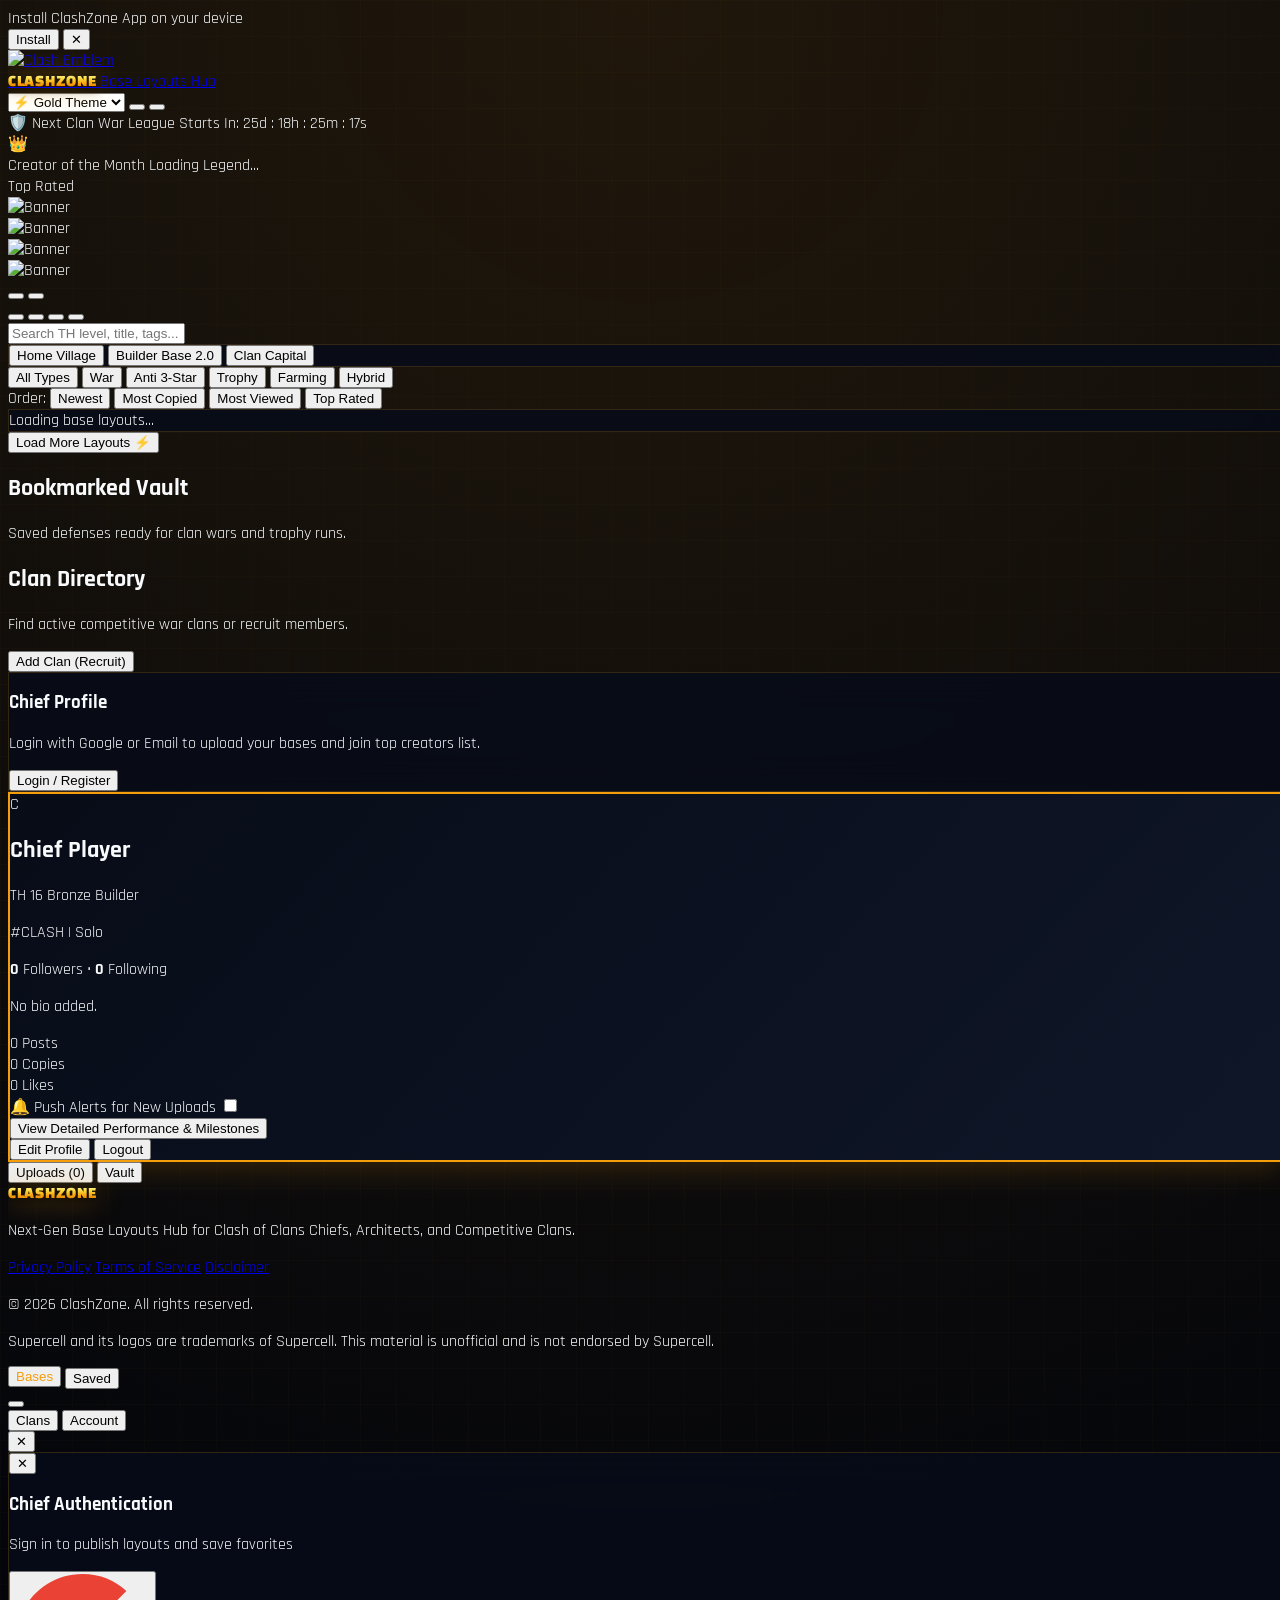
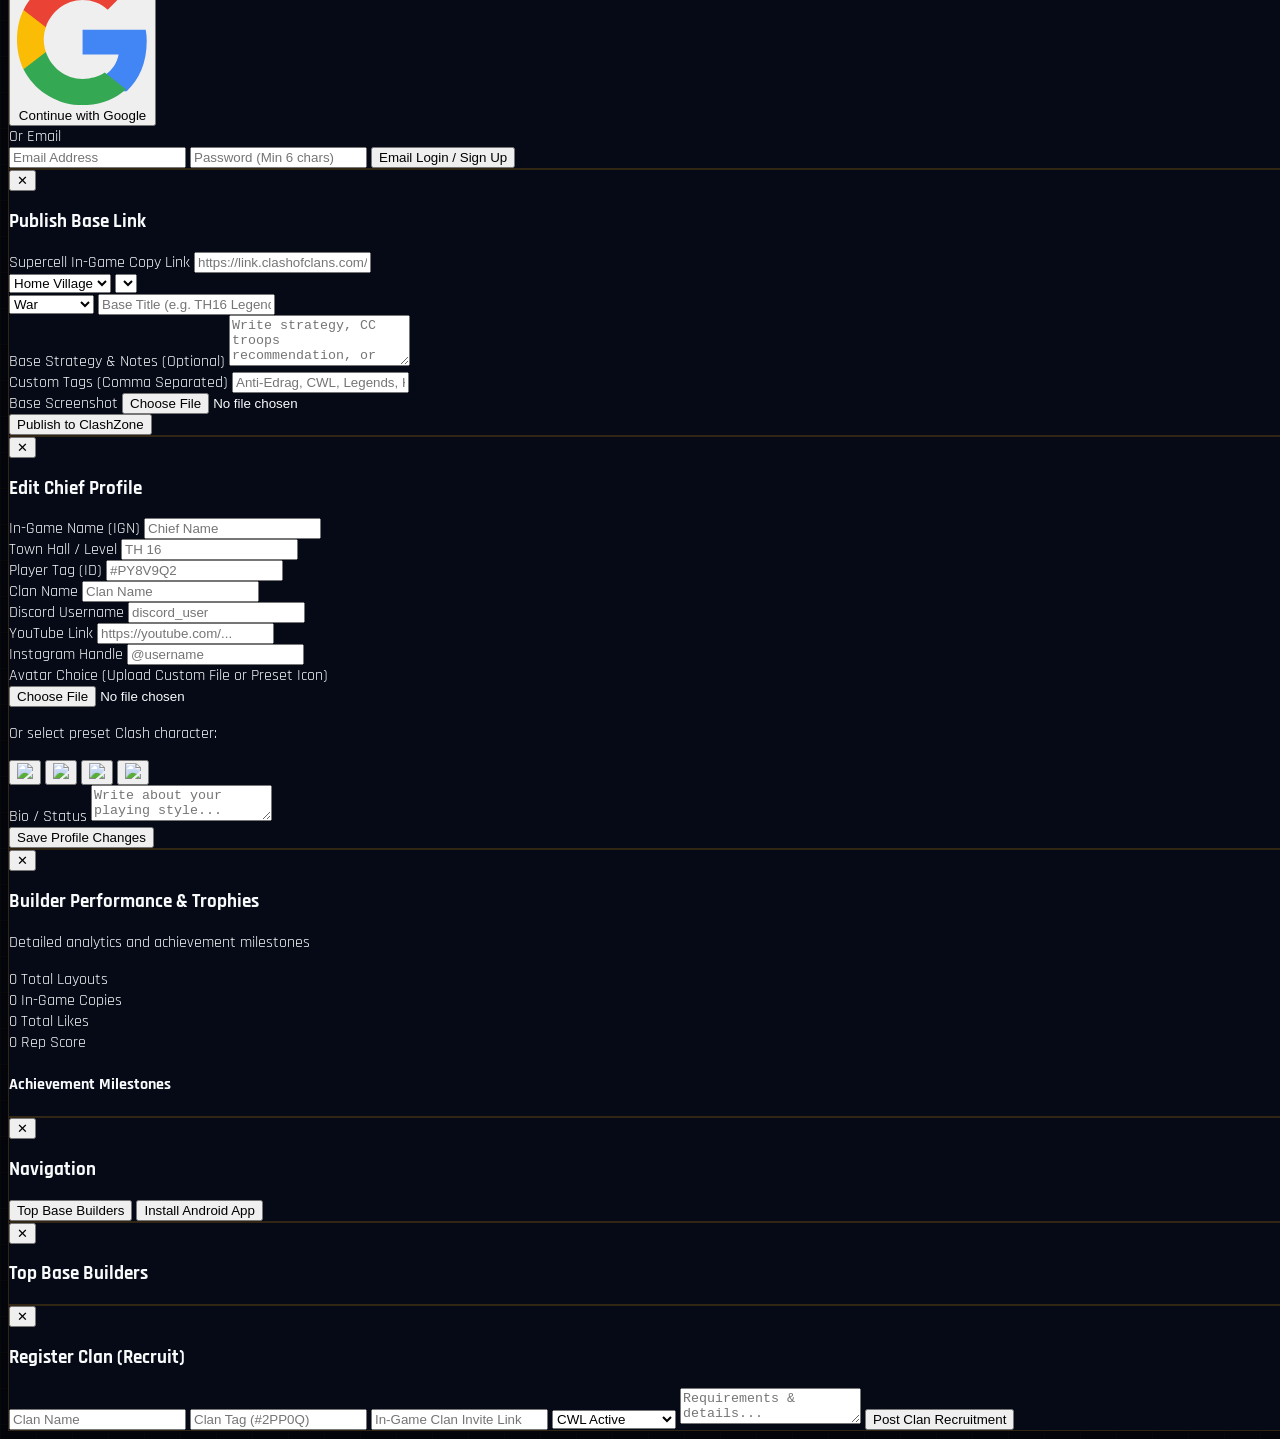
==== commit 4ecc1f51: "Added base pagination (Load More) for lightning-fast loading and fixed accurate CWL timer logic" ====
--- a/index.html
+++ b/index.html
@@ -165,10 +165,10 @@
     </div>
   </header>
 
-  <!-- LIVE CWL COUNTDOWN BAR -->
+  <!-- ACCURATE LIVE CWL COUNTDOWN BAR -->
   <div class="bg-gradient-to-r from-amber-600 via-yellow-500 to-amber-600 text-black py-1.5 px-4 text-center text-xs font-black uppercase tracking-wider flex items-center justify-center gap-3 shadow-inner">
-    <span>⏳ Next Clan War League Starts In:</span>
-    <span id="liveCwlCountdown" class="bg-black text-amber-400 px-2.5 py-0.5 rounded font-mono text-[11px]">04d : 12h : 45m</span>
+    <span>🛡️ Next Clan War League Starts In:</span>
+    <span id="liveCwlCountdown" class="bg-black text-amber-400 px-2.5 py-0.5 rounded font-mono text-[11px]">Calculations...</span>
   </div>
 
   <!-- MAIN APP CONTAINER -->
@@ -252,12 +252,19 @@
         <div class="flex gap-1.5 overflow-x-auto pb-1 scrollbar-none w-full" id="levelFilterContainer"></div>
       </div>
 
-      <!-- BASE CARDS FEED -->
+      <!-- BASE CARDS FEED WITH PAGINATION -->
       <main class="py-4 w-full">
         <div class="grid grid-cols-1 sm:grid-cols-2 lg:grid-cols-3 xl:grid-cols-4 gap-4 w-full" id="basesContainer">
           <div class="glass-panel rounded-2xl p-6 col-span-full text-center text-xs text-slate-400">
             Loading base layouts...
           </div>
+        </div>
+        
+        <!-- Load More Pagination Button -->
+        <div id="loadMoreContainer" class="text-center mt-6 hidden">
+          <button onclick="window.loadMoreBases()" class="bg-amber-500 hover:bg-amber-400 text-black px-6 py-2.5 rounded-xl text-xs font-black uppercase tracking-wider shadow transition">
+            Load More Layouts ⚡
+          </button>
         </div>
       </main>
     </div>
@@ -705,6 +712,27 @@
       window.showToast(`Theme updated successfully!`);
     };
 
+    // Live Accurate CWL Countdown (1st of every month)
+    function updateCwlCountdown() {
+      const now = new Date();
+      let target = new Date(now.getFullYear(), now.getMonth(), 1, 0, 0, 0);
+      if (now > target) {
+        target = new Date(now.getFullYear(), now.getMonth() + 1, 1, 0, 0, 0);
+      }
+      const diff = target - now;
+      const days = Math.floor(diff / (1000 * 60 * 60 * 24));
+      const hours = Math.floor((diff / (1000 * 60 * 60)) % 24);
+      const mins = Math.floor((diff / 1000 / 60) % 60);
+      const secs = Math.floor((diff / 1000) % 60);
+
+      const el = document.getElementById('liveCwlCountdown');
+      if (el) {
+        el.innerText = `${days}d : ${hours}h : ${mins}m : ${secs}s`;
+      }
+    }
+    setInterval(updateCwlCountdown, 1000);
+    updateCwlCountdown();
+
     function startBannerAutoplay() {
       clearInterval(bannerInterval);
       bannerInterval = setInterval(() => {
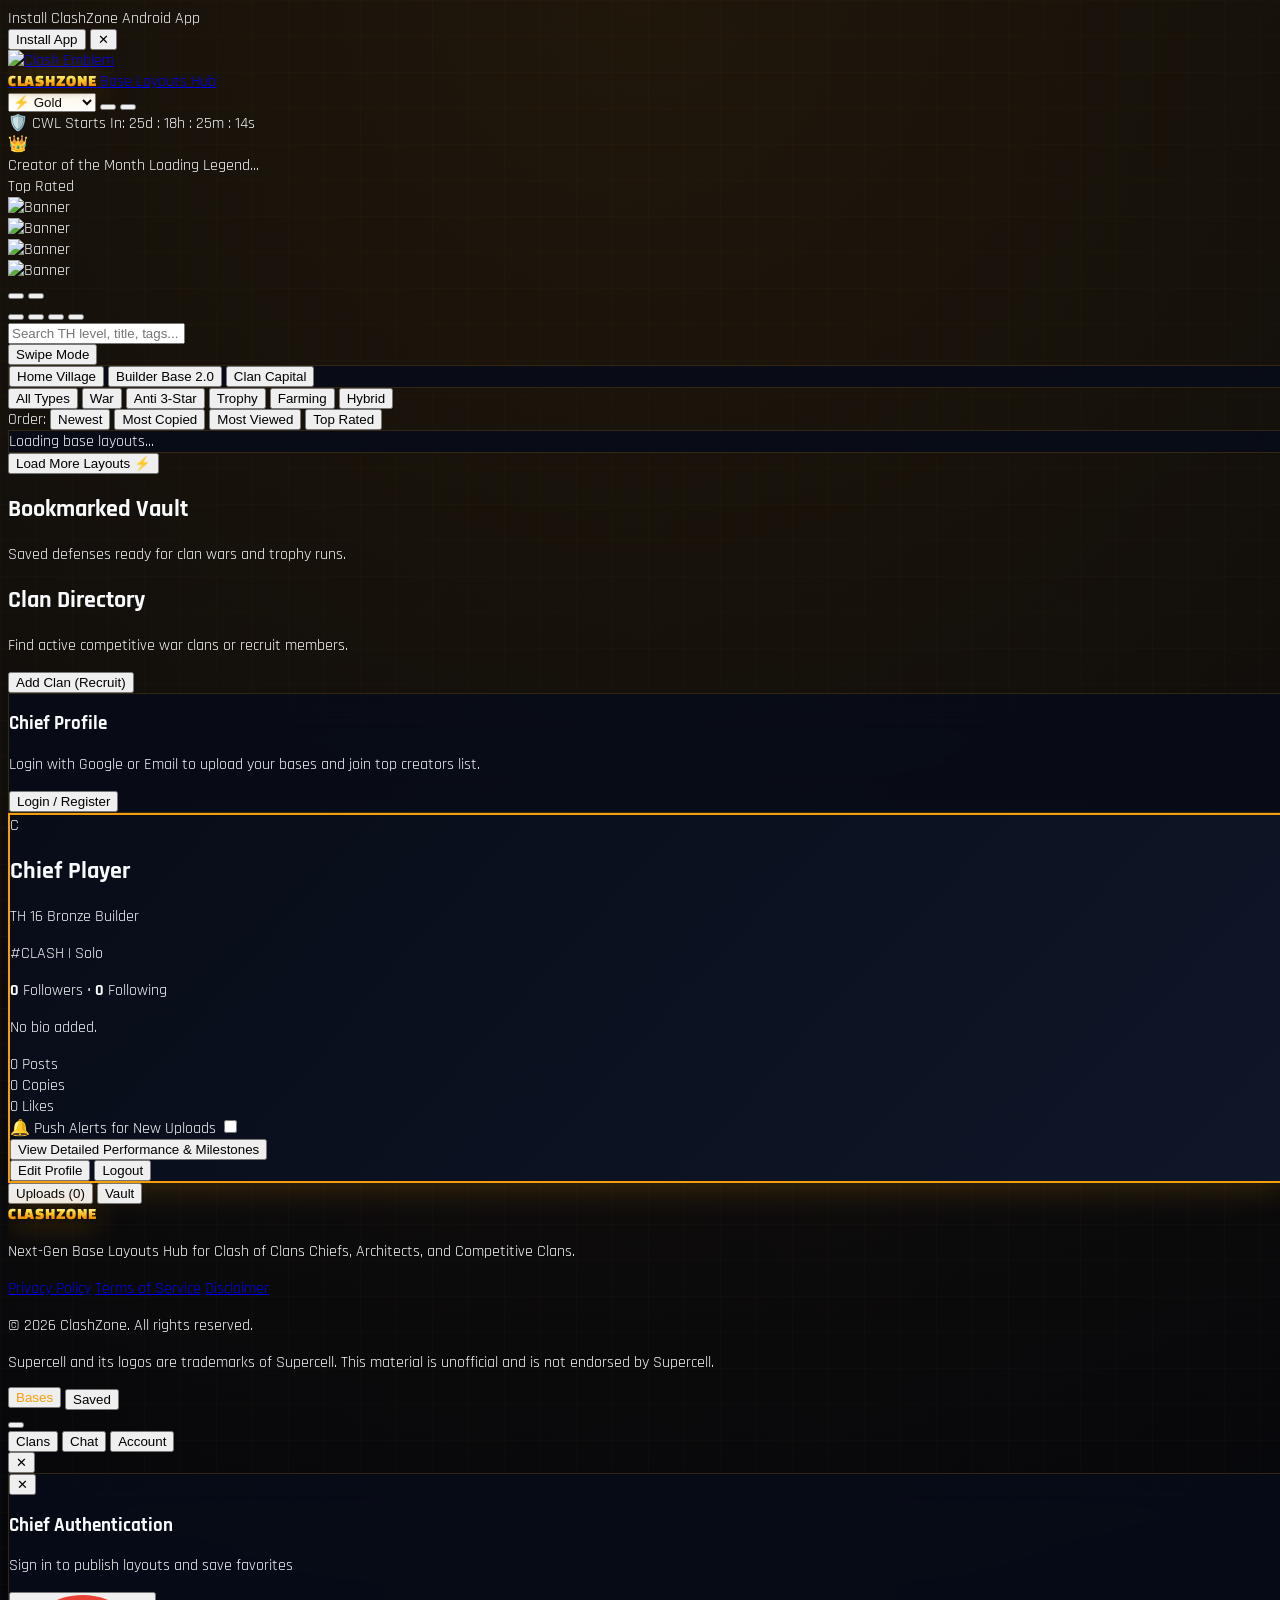
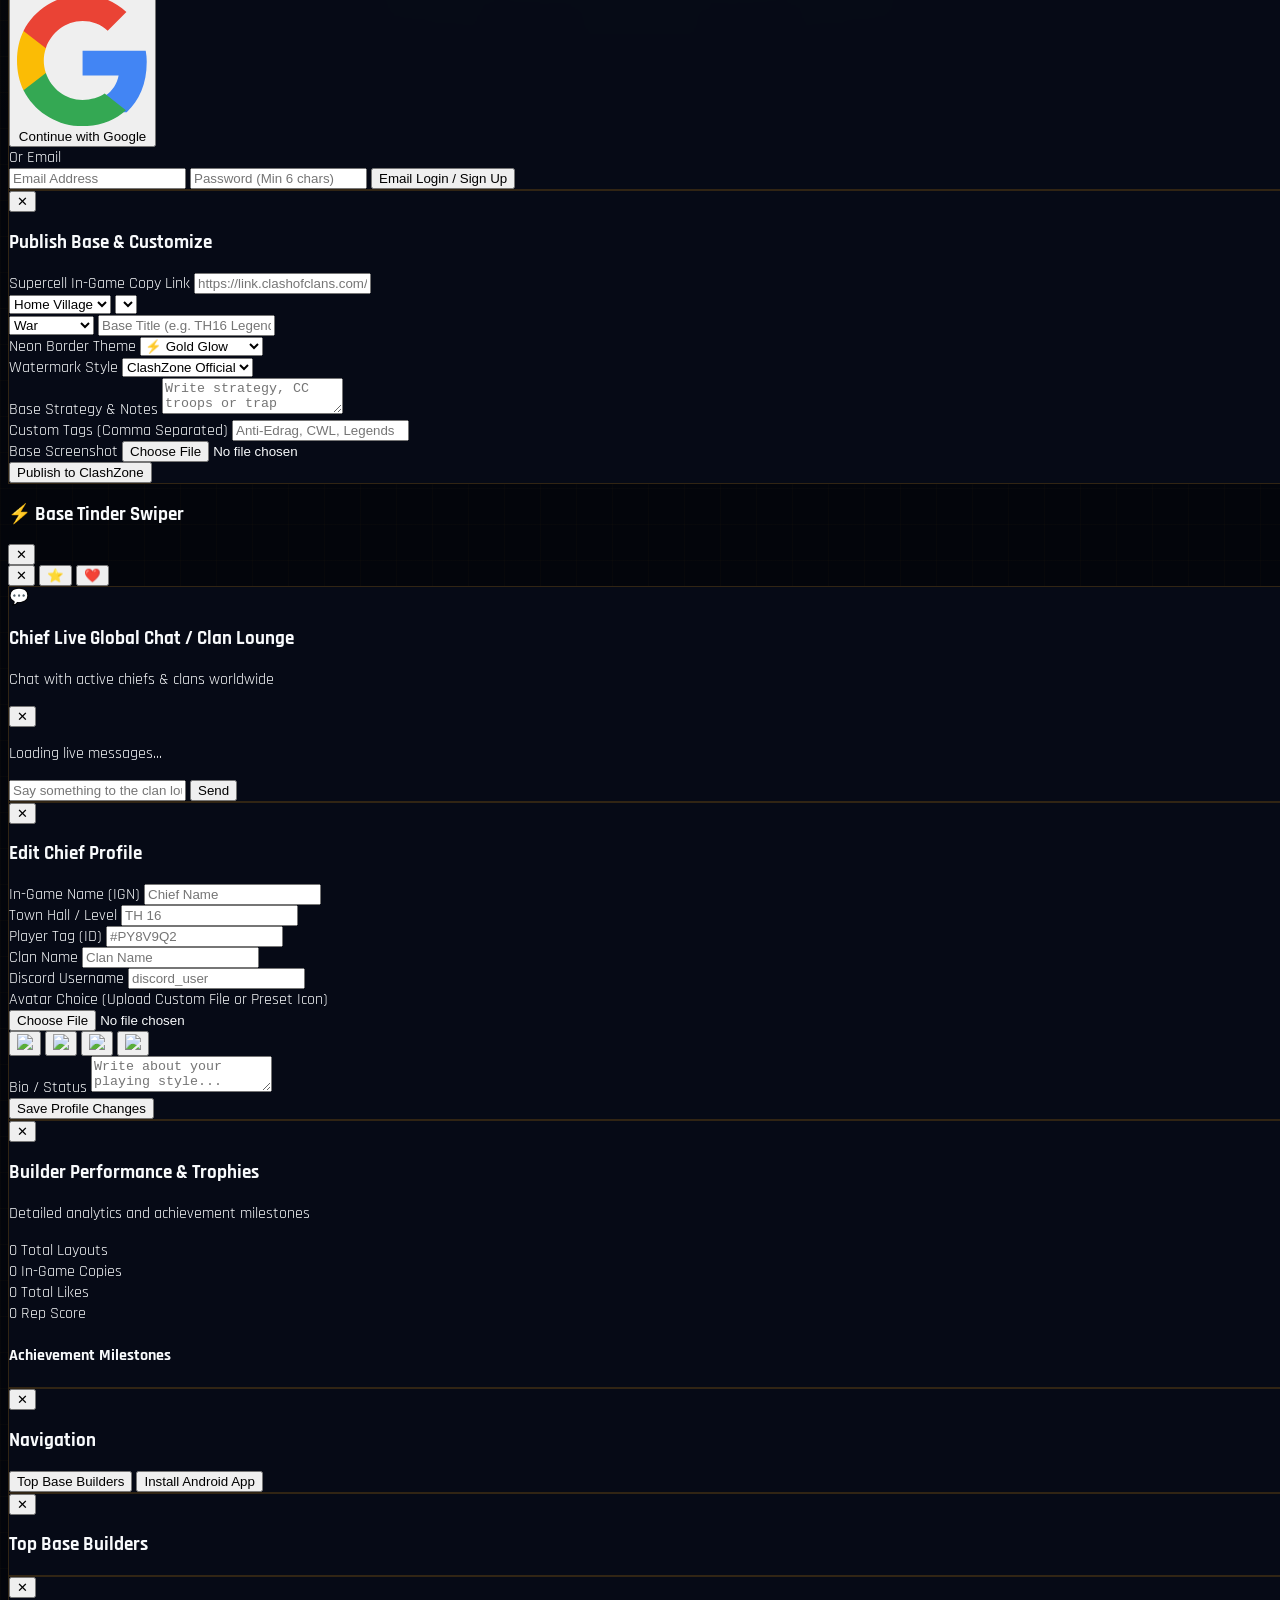
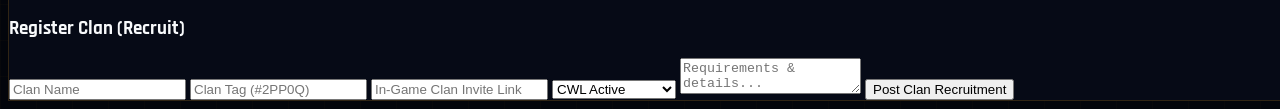
==== commit e80f07e0: "Integrated all 4 next-gen features (Global Chat, AI Defense Score, Base Styler, Tinder Swiper), fixe" ====
--- a/index.html
+++ b/index.html
@@ -7,6 +7,7 @@
   
   <meta name="theme-color" content="#f59e0b" />
   <meta name="mobile-web-app-capable" content="yes" />
+  <meta name="apple-mobile-web-app-capable" content="yes" />
   <meta name="apple-mobile-web-app-status-bar-style" content="black-translucent" />
 
   <script src="https://cdn.tailwindcss.com"></script>
@@ -44,7 +45,10 @@
       max-width: 100vw;
       width: 100%;
       font-family: 'Rajdhani', sans-serif;
-    }
+      box-sizing: border-box;
+    }
+    *, *:before, *:after { box-sizing: inherit; }
+
     .dark body {
       background-color: #03050b;
       color: #f8fafc;
@@ -106,24 +110,24 @@
   <div id="toastContainer" class="fixed top-5 right-5 z-50 flex flex-col gap-2 pointer-events-none"></div>
 
   <!-- PWA INSTALL BANNER -->
-  <div id="pwaInstallBanner" class="hidden bg-gradient-to-r from-amber-600 via-yellow-500 to-amber-600 text-black px-4 py-2 flex items-center justify-between text-xs font-bold shadow-md sticky top-0 z-50">
+  <div id="pwaInstallBanner" class="hidden bg-gradient-to-r from-amber-600 via-yellow-500 to-amber-600 text-black px-4 py-2.5 flex items-center justify-between text-xs font-bold shadow-md sticky top-0 z-50">
     <div class="flex items-center gap-2">
-      <i data-lucide="smartphone" class="w-4 h-4"></i>
-      <span>Install ClashZone App on your device</span>
+      <i data-lucide="smartphone" class="w-4 h-4 shrink-0"></i>
+      <span>Install ClashZone Android App</span>
     </div>
     <div class="flex items-center gap-2">
-      <button id="btnPwaInstall" class="bg-black text-white px-3 py-1 rounded-lg text-[11px] font-extrabold uppercase">Install</button>
-      <button onclick="document.getElementById('pwaInstallBanner').remove()" class="text-black text-sm">✕</button>
+      <button id="btnPwaInstall" class="bg-black text-white px-3.5 py-1 rounded-lg text-[11px] font-extrabold uppercase shadow">Install App</button>
+      <button onclick="document.getElementById('pwaInstallBanner').remove()" class="text-black text-sm p-1">✕</button>
     </div>
   </div>
 
   <!-- HEADER -->
   <header class="sticky top-0 z-40 bg-white/95 dark:bg-czDark/95 backdrop-blur-xl border-b border-slate-200 dark:border-czBorder w-full shadow-lg">
-    <div class="max-w-7xl mx-auto px-4 h-20 flex items-center justify-between gap-3">
+    <div class="max-w-7xl mx-auto px-3 sm:px-4 h-20 flex items-center justify-between gap-2">
       
       <!-- LOGO -->
-      <a href="index.html" class="flex items-center gap-3.5 shrink-0 group select-none py-1">
-        <div class="relative w-12 h-12 sm:w-14 sm:h-14 shrink-0">
+      <a href="index.html" class="flex items-center gap-2.5 sm:gap-3.5 shrink-0 group select-none py-1">
+        <div class="relative w-11 h-11 sm:w-14 sm:h-14 shrink-0">
           <div class="w-full h-full rounded-2xl bg-gradient-to-b from-amber-400 via-amber-600 to-yellow-600 p-[2px] shadow-[0_0_20px_rgba(245,158,11,0.65)] group-hover:scale-105 transition duration-300">
             <div class="w-full h-full bg-[#070c18] rounded-[14px] flex items-center justify-center overflow-hidden relative">
               <img 
@@ -137,28 +141,28 @@
         </div>
 
         <div class="flex flex-col justify-center">
-          <span class="cz-brand-title text-2xl sm:text-3xl font-black leading-none">
+          <span class="cz-brand-title text-xl sm:text-3xl font-black leading-none">
             Clashzone
           </span>
-          <span class="text-[9px] sm:text-[10px] uppercase tracking-[0.28em] font-extrabold text-amber-500 dark:text-amber-400 mt-1">
+          <span class="text-[8px] sm:text-[10px] uppercase tracking-[0.25em] font-extrabold text-amber-500 dark:text-amber-400 mt-1">
             Base Layouts Hub
           </span>
         </div>
       </a>
 
       <!-- RIGHT ICONS -->
-      <div class="flex items-center gap-2">
-        <select onchange="window.changeAppTheme(this.value)" class="bg-slate-100 dark:bg-czPanel text-slate-700 dark:text-amber-400 border border-slate-200 dark:border-slate-800 rounded-xl px-2.5 py-2 text-xs font-bold outline-none">
-          <option value="#f59e0b">⚡ Gold Theme</option>
-          <option value="#a855f7">💜 P.E.K.K.A</option>
+      <div class="flex items-center gap-1.5 sm:gap-2">
+        <select onchange="window.changeAppTheme(this.value)" class="bg-slate-100 dark:bg-czPanel text-slate-700 dark:text-amber-400 border border-slate-200 dark:border-slate-800 rounded-xl px-2 py-2 text-[11px] sm:text-xs font-bold outline-none">
+          <option value="#f59e0b">⚡ Gold</option>
+          <option value="#a855f7">💜 PEKKA</option>
           <option value="#3b82f6">💙 Electro</option>
-          <option value="#ef4444">🔥 Lava Fire</option>
+          <option value="#ef4444">🔥 Fire</option>
         </select>
 
-        <button id="themeToggleBtn" onclick="window.toggleDarkMode()" class="w-10 h-10 rounded-xl flex items-center justify-center border border-slate-200 dark:border-slate-800 bg-slate-100 dark:bg-czPanel text-slate-700 dark:text-amber-400 transition" title="Toggle Mode">
+        <button id="themeToggleBtn" onclick="window.toggleDarkMode()" class="w-9 h-9 sm:w-10 sm:h-10 rounded-xl flex items-center justify-center border border-slate-200 dark:border-slate-800 bg-slate-100 dark:bg-czPanel text-slate-700 dark:text-amber-400 transition" title="Toggle Mode">
           <i id="themeIcon" data-lucide="moon" class="w-4 h-4"></i>
         </button>
-        <button onclick="window.openModal('hamburgerMenuModal')" class="w-10 h-10 rounded-xl flex items-center justify-center border border-slate-200 dark:border-slate-800 bg-slate-100 dark:bg-czPanel text-slate-700 dark:text-slate-300 hover:text-amber-400 transition" title="Menu">
+        <button onclick="window.openModal('hamburgerMenuModal')" class="w-9 h-9 sm:w-10 sm:h-10 rounded-xl flex items-center justify-center border border-slate-200 dark:border-slate-800 bg-slate-100 dark:bg-czPanel text-slate-700 dark:text-slate-300 hover:text-amber-400 transition" title="Menu">
           <i data-lucide="menu" class="w-5 h-5"></i>
         </button>
       </div>
@@ -166,42 +170,42 @@
   </header>
 
   <!-- ACCURATE LIVE CWL COUNTDOWN BAR -->
-  <div class="bg-gradient-to-r from-amber-600 via-yellow-500 to-amber-600 text-black py-1.5 px-4 text-center text-xs font-black uppercase tracking-wider flex items-center justify-center gap-3 shadow-inner">
-    <span>🛡️ Next Clan War League Starts In:</span>
-    <span id="liveCwlCountdown" class="bg-black text-amber-400 px-2.5 py-0.5 rounded font-mono text-[11px]">Calculations...</span>
+  <div class="bg-gradient-to-r from-amber-600 via-yellow-500 to-amber-600 text-black py-1.5 px-3 text-center text-[11px] sm:text-xs font-black uppercase tracking-wider flex items-center justify-center gap-2 shadow-inner overflow-hidden">
+    <span>🛡️ CWL Starts In:</span>
+    <span id="liveCwlCountdown" class="bg-black text-amber-400 px-2 py-0.5 rounded font-mono text-[10px] sm:text-[11px]">Calculations...</span>
   </div>
 
   <!-- MAIN APP CONTAINER -->
-  <div class="max-w-7xl mx-auto px-4 pt-3 w-full">
+  <div class="max-w-7xl mx-auto px-3 sm:px-4 pt-3 w-full">
     
     <!-- VIEW 1: FEED -->
     <div id="viewFeedSection">
       
       <!-- ROYAL CREATOR OF THE MONTH BANNER TICKER -->
       <div id="creatorOfTheMonthBanner" class="mb-3 hidden bg-gradient-to-r from-amber-600 via-yellow-500 to-amber-600 p-[1px] rounded-2xl shadow-lg">
-        <div class="bg-[#070c18] px-4 py-2.5 rounded-[15px] flex items-center justify-between gap-3">
+        <div class="bg-[#070c18] px-3.5 py-2.5 rounded-[15px] flex items-center justify-between gap-3">
           <div class="flex items-center gap-2.5">
             <div id="comWinnerAvatar" class="w-8 h-8 rounded-full bg-amber-500/20 border border-amber-400 flex items-center justify-center text-amber-400 shrink-0 overflow-hidden font-bold text-xs">
               👑
             </div>
             <div>
               <span class="text-[9px] uppercase font-black text-amber-400 tracking-wider block">Creator of the Month</span>
-              <span id="comWinnerName" class="text-xs font-bold text-white">Loading Legend...</span>
+              <span id="comWinnerName" class="text-xs font-bold text-white truncate max-w-[120px] sm:max-w-xs block">Loading Legend...</span>
             </div>
           </div>
-          <span id="comWinnerStats" class="text-[10px] font-extrabold bg-amber-500 text-black px-2.5 py-1 rounded-lg">Top Rated</span>
+          <span id="comWinnerStats" class="text-[10px] font-extrabold bg-amber-500 text-black px-2.5 py-1 rounded-lg shrink-0">Top Rated</span>
         </div>
       </div>
 
       <!-- RESPONSIVE BANNER CAROUSEL -->
       <div class="relative overflow-hidden rounded-2xl border border-slate-200 dark:border-amber-500/25 bg-slate-950 p-1 mb-3 shadow-xl group">
-        <div id="carouselWrapper" class="relative w-full h-48 sm:h-64 md:h-80 rounded-xl overflow-hidden cursor-pointer" onclick="window.openBannerZoomModal()">
+        <div id="carouselWrapper" class="relative w-full h-40 sm:h-56 md:h-72 rounded-xl overflow-hidden cursor-pointer" onclick="window.openBannerZoomModal()">
           <div id="carouselTrack" class="flex transition-transform duration-700 ease-in-out h-full w-full"></div>
 
-          <button onclick="event.stopPropagation(); window.prevBannerSlide()" class="absolute left-2 top-1/2 -translate-y-1/2 w-8 h-8 rounded-full bg-black/50 hover:bg-black/80 text-white flex items-center justify-center backdrop-blur-sm transition opacity-0 group-hover:opacity-100 z-20">
+          <button onclick="event.stopPropagation(); window.prevBannerSlide()" class="absolute left-2 top-1/2 -translate-y-1/2 w-7 h-7 sm:w-8 sm:h-8 rounded-full bg-black/50 hover:bg-black/80 text-white flex items-center justify-center backdrop-blur-sm transition opacity-0 group-hover:opacity-100 z-20">
             <i data-lucide="chevron-left" class="w-4 h-4"></i>
           </button>
-          <button onclick="event.stopPropagation(); window.nextBannerSlide()" class="absolute right-2 top-1/2 -translate-y-1/2 w-8 h-8 rounded-full bg-black/50 hover:bg-black/80 text-white flex items-center justify-center backdrop-blur-sm transition opacity-0 group-hover:opacity-100 z-20">
+          <button onclick="event.stopPropagation(); window.nextBannerSlide()" class="absolute right-2 top-1/2 -translate-y-1/2 w-7 h-7 sm:w-8 sm:h-8 rounded-full bg-black/50 hover:bg-black/80 text-white flex items-center justify-center backdrop-blur-sm transition opacity-0 group-hover:opacity-100 z-20">
             <i data-lucide="chevron-right" class="w-4 h-4"></i>
           </button>
 
@@ -209,21 +213,27 @@
         </div>
       </div>
 
-      <!-- SEARCH BOX -->
-      <section class="w-full mb-3">
-        <div class="max-w-lg mx-auto bg-white dark:bg-czDark border border-slate-200 dark:border-slate-800 rounded-xl px-3.5 py-2.5 flex items-center gap-2.5 shadow-sm">
+      <!-- SEARCH & SWIPE MODE TOGGLE BAR -->
+      <section class="w-full mb-3 flex items-center gap-2">
+        <div class="flex-1 bg-white dark:bg-czDark border border-slate-200 dark:border-slate-800 rounded-xl px-3 py-2.5 flex items-center gap-2 shadow-sm">
           <i data-lucide="search" class="text-amber-500 w-4 h-4 shrink-0"></i>
           <input type="text" id="searchInput" onkeyup="window.filterBases && window.filterBases()" placeholder="Search TH level, title, tags..." class="w-full bg-transparent border-none text-slate-900 dark:text-white text-xs outline-none placeholder-slate-400 font-medium" />
         </div>
+        
+        <!-- Tinder Swiper Button -->
+        <button onclick="window.openSwipeModeModal()" class="bg-gradient-to-r from-amber-500 to-yellow-500 hover:from-amber-400 text-black px-3.5 py-2.5 rounded-xl text-xs font-black uppercase tracking-wider shadow flex items-center gap-1.5 shrink-0">
+          <i data-lucide="zap" class="w-4 h-4"></i>
+          <span class="hidden sm:inline">Swipe Mode</span>
+        </button>
       </section>
 
       <!-- ZONE SELECTOR -->
       <section class="w-full mb-3">
         <div class="glass-panel rounded-xl p-1.5 flex items-center justify-center shadow-sm">
-          <div class="flex items-center gap-1.5 overflow-x-auto w-full justify-center scrollbar-none">
-            <button onclick="window.switchZone('home')" id="zoneTabHome" class="px-4 py-2 rounded-lg text-xs font-bold transition bg-amber-500 text-black">Home Village</button>
-            <button onclick="window.switchZone('builder')" id="zoneTabBuilder" class="px-4 py-2 rounded-lg text-xs font-bold transition text-slate-600 dark:text-slate-300 hover:text-amber-500">Builder Base 2.0</button>
-            <button onclick="window.switchZone('capital')" id="zoneTabCapital" class="px-4 py-2 rounded-lg text-xs font-bold transition text-slate-600 dark:text-slate-300 hover:text-amber-500">Clan Capital</button>
+          <div class="flex items-center gap-1 overflow-x-auto w-full justify-start sm:justify-center scrollbar-none">
+            <button onclick="window.switchZone('home')" id="zoneTabHome" class="px-3.5 py-2 rounded-lg text-xs font-bold transition bg-amber-500 text-black shrink-0">Home Village</button>
+            <button onclick="window.switchZone('builder')" id="zoneTabBuilder" class="px-3.5 py-2 rounded-lg text-xs font-bold transition text-slate-600 dark:text-slate-300 hover:text-amber-500 shrink-0">Builder Base 2.0</button>
+            <button onclick="window.switchZone('capital')" id="zoneTabCapital" class="px-3.5 py-2 rounded-lg text-xs font-bold transition text-slate-600 dark:text-slate-300 hover:text-amber-500 shrink-0">Clan Capital</button>
           </div>
         </div>
       </section>
@@ -239,10 +249,10 @@
       </div>
 
       <!-- STICKY LEVEL SELECTOR & SORT -->
-      <div class="sticky top-20 z-30 bg-white/95 dark:bg-czDark/95 backdrop-blur-xl py-2 -mx-4 px-4 border-b border-slate-200 dark:border-slate-800 shadow-sm">
+      <div class="sticky top-20 z-30 bg-white/95 dark:bg-czDark/95 backdrop-blur-xl py-2 -mx-3 px-3 sm:-mx-4 sm:px-4 border-b border-slate-200 dark:border-slate-800 shadow-sm">
         <div class="flex items-center justify-between gap-2 overflow-x-auto pb-1.5 scrollbar-none mb-1">
-          <div class="flex items-center gap-1.5">
-            <span class="text-[10px] font-bold uppercase text-slate-400 shrink-0">Order:</span>
+          <div class="flex items-center gap-1.5 shrink-0">
+            <span class="text-[10px] font-bold uppercase text-slate-400">Order:</span>
             <button onclick="window.setSortOption('latest')" id="sortLatest" class="px-2.5 py-1 rounded-lg text-xs font-bold transition bg-amber-500 text-black">Newest</button>
             <button onclick="window.setSortOption('copies')" id="sortCopies" class="px-2.5 py-1 rounded-lg text-xs font-bold transition text-slate-600 dark:text-slate-300 hover:text-amber-500">Most Copied</button>
             <button onclick="window.setSortOption('views')" id="sortViews" class="px-2.5 py-1 rounded-lg text-xs font-bold transition text-slate-600 dark:text-slate-300 hover:text-amber-500">Most Viewed</button>
@@ -252,9 +262,9 @@
         <div class="flex gap-1.5 overflow-x-auto pb-1 scrollbar-none w-full" id="levelFilterContainer"></div>
       </div>
 
-      <!-- BASE CARDS FEED WITH PAGINATION -->
+      <!-- BASE CARDS FEED -->
       <main class="py-4 w-full">
-        <div class="grid grid-cols-1 sm:grid-cols-2 lg:grid-cols-3 xl:grid-cols-4 gap-4 w-full" id="basesContainer">
+        <div class="grid grid-cols-1 sm:grid-cols-2 lg:grid-cols-3 xl:grid-cols-4 gap-3.5 sm:gap-4 w-full" id="basesContainer">
           <div class="glass-panel rounded-2xl p-6 col-span-full text-center text-xs text-slate-400">
             Loading base layouts...
           </div>
@@ -306,9 +316,9 @@
       <div id="profileLoggedInView" class="hidden space-y-4">
         
         <!-- UNIQUE ROYAL PROFILE TOP CARD -->
-        <div class="profile-hero-card rounded-2xl p-5 relative overflow-hidden text-white">
-          <div class="flex items-center gap-4">
-            <div id="profileRankAvatarWrap" class="w-16 h-16 rounded-full bg-amber-500/20 p-[2px] border-2 border-amber-500 shrink-0 relative overflow-hidden shadow-[0_0_15px_rgba(245,158,11,0.5)]">
+        <div class="profile-hero-card rounded-2xl p-4 sm:p-5 relative overflow-hidden text-white">
+          <div class="flex items-center gap-3.5 sm:gap-4">
+            <div id="profileRankAvatarWrap" class="w-14 h-14 sm:w-16 sm:h-16 rounded-full bg-amber-500/20 p-[2px] border-2 border-amber-500 shrink-0 relative overflow-hidden shadow-[0_0_15px_rgba(245,158,11,0.5)]">
               <div id="profileAvatarContainer" class="w-full h-full bg-slate-900 rounded-full flex items-center justify-center text-amber-400 text-xl font-bold overflow-hidden">
                 <span id="profileAvatarInitial">C</span>
               </div>
@@ -322,13 +332,13 @@
               </div>
               <p id="profileTagClan" class="text-xs text-slate-300 font-mono mt-0.5 truncate">#CLASH | Solo</p>
               
-              <div class="flex items-center gap-4 mt-1.5 text-xs font-bold text-amber-400">
+              <div class="flex items-center gap-3 mt-1.5 text-xs font-bold text-amber-400">
                 <span><b id="profileFollowersCount" class="text-white">0</b> Followers</span>
                 <span>•</span>
                 <span><b id="profileFollowingCount" class="text-white">0</b> Following</span>
               </div>
 
-              <div id="profileSocialLinksContainer" class="flex items-center gap-2 mt-1"></div>
+              <div id="profileSocialLinksContainer" class="flex items-center gap-2 mt-1 flex-wrap"></div>
               <p id="profileBioText" class="text-xs text-slate-300 italic mt-1">No bio added.</p>
             </div>
           </div>
@@ -403,7 +413,7 @@
   </footer>
 
   <!-- BOTTOM NAVIGATION -->
-  <nav class="fixed bottom-0 left-0 right-0 z-40 bg-white/95 dark:bg-czDark/95 backdrop-blur-xl border-t border-slate-200 dark:border-slate-800 px-3 py-2.5 w-full shadow-xl">
+  <nav class="fixed bottom-0 left-0 right-0 z-40 bg-white/95 dark:bg-czDark/95 backdrop-blur-xl border-t border-slate-200 dark:border-slate-800 px-3 py-2 w-full shadow-xl">
     <div class="max-w-md mx-auto flex items-center justify-between">
       <button onclick="window.switchMainHubView('feed')" id="bnavFeed" class="bnav-btn active flex-1 flex flex-col items-center gap-0.5 text-slate-400"><i data-lucide="home" class="w-5 h-5"></i><span class="text-[10px] font-bold">Bases</span></button>
       <button onclick="window.switchMainHubView('vault')" id="bnavVault" class="bnav-btn flex-1 flex flex-col items-center gap-0.5 text-slate-400"><i data-lucide="bookmark" class="w-5 h-5"></i><span class="text-[10px] font-bold">Saved</span></button>
@@ -411,6 +421,7 @@
         <button onclick="window.openModal('uploadModal')" class="w-12 h-12 rounded-xl bg-amber-500 text-black flex items-center justify-center shadow-lg hover:scale-105 active:scale-95 transition" title="Upload Layout"><i data-lucide="plus" class="w-6 h-6 stroke-[3]"></i></button>
       </div>
       <button onclick="window.switchMainHubView('clans')" id="bnavClans" class="bnav-btn flex-1 flex flex-col items-center gap-0.5 text-slate-400"><i data-lucide="shield" class="w-5 h-5"></i><span class="text-[10px] font-bold">Clans</span></button>
+      <button onclick="window.openGlobalChatModal()" class="bnav-btn flex-1 flex flex-col items-center gap-0.5 text-slate-400"><i data-lucide="message-square" class="w-5 h-5"></i><span class="text-[10px] font-bold">Chat</span></button>
       <button onclick="window.switchMainHubView('profile')" id="bnavProfile" class="bnav-btn flex-1 flex flex-col items-center gap-0.5 text-slate-400"><i data-lucide="user" class="w-5 h-5"></i><span class="text-[10px] font-bold">Account</span></button>
     </div>
   </nav>
@@ -452,11 +463,11 @@
     </div>
   </div>
 
-  <!-- UPLOAD MODAL -->
+  <!-- UPLOAD MODAL WITH CUSTOMIZER & WATERMARK STYLER -->
   <div class="fixed inset-0 bg-black/80 backdrop-blur-sm hidden justify-center items-center p-4 z-50 overflow-y-auto" id="uploadModal">
-    <div class="glass-panel rounded-2xl w-full max-w-md p-6 relative shadow-2xl my-auto">
+    <div class="glass-panel rounded-2xl w-full max-w-md p-6 relative shadow-2xl my-auto space-y-3 max-h-[90vh] overflow-y-auto scrollbar-none">
       <button onclick="window.closeModal('uploadModal')" class="absolute top-4 right-4 text-slate-400 hover:text-white">✕</button>
-      <h3 class="text-base text-amber-500 font-bold mb-3">Publish Base Link</h3>
+      <h3 class="text-base text-amber-500 font-bold mb-1">Publish Base & Customize</h3>
       <form onsubmit="window.handleBaseUpload(event)" class="space-y-3">
         <div>
           <label class="text-[10px] text-slate-400 font-bold block mb-1">Supercell In-Game Copy Link</label>
@@ -467,16 +478,37 @@
           <select id="uploadTH" class="w-full bg-slate-100 dark:bg-czDark border border-slate-300 dark:border-slate-700 rounded-xl p-2.5 text-xs outline-none focus:border-amber-400"></select>
         </div>
         <select id="uploadType" class="w-full bg-slate-100 dark:bg-czDark border border-slate-300 dark:border-slate-700 rounded-xl p-2.5 text-xs outline-none focus:border-amber-400"><option>War</option><option>Anti 3-Star</option><option>Anti-Edrag</option><option>Trophy</option><option>Farming</option><option>Hybrid</option></select>
-        <input type="text" id="uploadTitle" placeholder="Base Title (e.g. TH16 Legends League Ring Base)" required class="w-full bg-slate-100 dark:bg-czDark border border-slate-300 dark:border-slate-700 rounded-xl p-3 text-xs outline-none focus:border-amber-400" />
+        <input type="text" id="uploadTitle" placeholder="Base Title (e.g. TH16 Legends Ring Base)" required class="w-full bg-slate-100 dark:bg-czDark border border-slate-300 dark:border-slate-700 rounded-xl p-3 text-xs outline-none focus:border-amber-400" />
         
+        <!-- Watermark Styler & Border Selector -->
+        <div class="grid grid-cols-2 gap-2">
+          <div>
+            <label class="text-[10px] text-slate-400 font-bold block mb-1">Neon Border Theme</label>
+            <select id="uploadBorderTheme" class="w-full bg-slate-100 dark:bg-czDark border border-slate-300 dark:border-slate-700 rounded-xl p-2.5 text-xs outline-none focus:border-amber-400">
+              <option value="gold">⚡ Gold Glow</option>
+              <option value="purple">💜 PEKKA Neon</option>
+              <option value="blue">💙 Electro Blue</option>
+              <option value="fire">🔥 Lava Red</option>
+            </select>
+          </div>
+          <div>
+            <label class="text-[10px] text-slate-400 font-bold block mb-1">Watermark Style</label>
+            <select id="uploadWatermarkStyle" class="w-full bg-slate-100 dark:bg-czDark border border-slate-300 dark:border-slate-700 rounded-xl p-2.5 text-xs outline-none focus:border-amber-400">
+              <option value="classic">ClashZone Official</option>
+              <option value="pro">Pro Esport Badge</option>
+              <option value="minimal">Minimalist Tag</option>
+            </select>
+          </div>
+        </div>
+
         <div>
-          <label class="text-[10px] text-slate-400 font-bold block mb-1">Base Strategy & Notes (Optional)</label>
-          <textarea id="uploadDescription" placeholder="Write strategy, CC troops recommendation, or trap guide..." rows="3" class="w-full bg-slate-100 dark:bg-czDark border border-slate-300 dark:border-slate-700 rounded-xl p-3 text-xs outline-none focus:border-amber-400"></textarea>
+          <label class="text-[10px] text-slate-400 font-bold block mb-1">Base Strategy & Notes</label>
+          <textarea id="uploadDescription" placeholder="Write strategy, CC troops or trap guide..." rows="2" class="w-full bg-slate-100 dark:bg-czDark border border-slate-300 dark:border-slate-700 rounded-xl p-3 text-xs outline-none focus:border-amber-400"></textarea>
         </div>
 
         <div>
           <label class="text-[10px] text-slate-400 font-bold block mb-1">Custom Tags (Comma Separated)</label>
-          <input type="text" id="uploadTags" placeholder="Anti-Edrag, CWL, Legends, HardCore" class="w-full bg-slate-100 dark:bg-czDark border border-slate-300 dark:border-slate-700 rounded-xl p-2.5 text-xs outline-none focus:border-amber-400" />
+          <input type="text" id="uploadTags" placeholder="Anti-Edrag, CWL, Legends" class="w-full bg-slate-100 dark:bg-czDark border border-slate-300 dark:border-slate-700 rounded-xl p-2.5 text-xs outline-none focus:border-amber-400" />
         </div>
 
         <div>
@@ -484,6 +516,55 @@
           <input type="file" id="uploadImageFile" accept="image/*" required class="w-full bg-slate-100 dark:bg-czDark border border-slate-300 dark:border-slate-700 rounded-xl p-2 text-xs" />
         </div>
         <button type="submit" class="w-full bg-amber-500 text-black py-3 rounded-xl font-bold text-xs uppercase shadow-md">Publish to ClashZone</button>
+      </form>
+    </div>
+  </div>
+
+  <!-- TINDER SWIPER MODAL -->
+  <div class="fixed inset-0 bg-black/90 backdrop-blur-md hidden justify-center items-center p-4 z-50 overflow-y-auto" id="swipeModeModal">
+    <div class="relative max-w-sm w-full p-2 space-y-4" onclick="event.stopPropagation()">
+      <div class="flex items-center justify-between text-white px-2">
+        <h3 class="text-sm font-bold text-amber-400 uppercase tracking-wider">⚡ Base Tinder Swiper</h3>
+        <button onclick="window.closeModal('swipeModeModal')" class="text-white bg-black/60 w-8 h-8 rounded-full flex items-center justify-center font-bold">✕</button>
+      </div>
+
+      <div id="swipeCardContainer" class="w-full"></div>
+
+      <div class="flex items-center justify-center gap-4">
+        <button onclick="window.swipeBaseAction('skip')" class="w-14 h-14 rounded-full bg-rose-500/20 border border-rose-500 text-rose-400 flex items-center justify-center text-xl font-bold shadow-lg hover:scale-110 transition">
+          ✕
+        </button>
+        <button onclick="window.swipeBaseAction('save')" class="w-14 h-14 rounded-full bg-amber-500/20 border border-amber-400 text-amber-400 flex items-center justify-center text-xl font-bold shadow-lg hover:scale-110 transition">
+          ⭐
+        </button>
+        <button onclick="window.swipeBaseAction('like')" class="w-14 h-14 rounded-full bg-emerald-500/20 border border-emerald-500 text-emerald-400 flex items-center justify-center text-xl font-bold shadow-lg hover:scale-110 transition">
+          ❤️
+        </button>
+      </div>
+    </div>
+  </div>
+
+  <!-- CHIEF LIVE GLOBAL CHAT MODAL -->
+  <div class="fixed inset-0 bg-black/85 backdrop-blur-sm hidden justify-center items-center p-3 sm:p-4 z-50 overflow-y-auto" id="globalChatModal">
+    <div class="glass-panel rounded-2xl w-full max-w-lg p-5 relative shadow-2xl my-auto space-y-3 flex flex-col h-[80vh]">
+      <div class="flex items-center justify-between border-b border-slate-200 dark:border-slate-800 pb-3">
+        <div class="flex items-center gap-2.5">
+          <div class="w-9 h-9 rounded-xl bg-amber-500/20 text-amber-500 flex items-center justify-center font-bold">💬</div>
+          <div>
+            <h3 class="text-sm font-bold dark:text-white">Chief Live Global Chat / Clan Lounge</h3>
+            <p class="text-[10px] text-slate-400">Chat with active chiefs & clans worldwide</p>
+          </div>
+        </div>
+        <button onclick="window.closeModal('globalChatModal')" class="text-slate-400 hover:text-white font-bold text-sm p-1">✕</button>
+      </div>
+
+      <div id="globalChatMessagesList" class="flex-1 overflow-y-auto space-y-2.5 pr-1 scrollbar-none">
+        <p class="text-xs text-slate-400 text-center py-10">Loading live messages...</p>
+      </div>
+
+      <form onsubmit="window.handleSendGlobalChatMessage(event)" class="flex items-center gap-2 pt-2 border-t border-slate-200 dark:border-slate-800">
+        <input type="text" id="globalChatInput" placeholder="Say something to the clan lounge..." required class="flex-1 bg-slate-900 border border-slate-700 rounded-xl px-3.5 py-2.5 text-xs outline-none focus:border-amber-400 text-white" />
+        <button type="submit" class="bg-amber-500 text-black px-4 py-2.5 rounded-xl text-xs font-bold uppercase shrink-0 shadow">Send</button>
       </form>
     </div>
   </div>
@@ -522,23 +603,11 @@
           </div>
         </div>
 
-        <div class="grid grid-cols-2 gap-2">
-          <div>
-            <label class="text-[10px] text-slate-400 font-bold block mb-1">YouTube Link</label>
-            <input type="url" id="editYoutube" placeholder="https://youtube.com/..." class="w-full bg-slate-100 dark:bg-czDark border border-slate-300 dark:border-slate-700 rounded-xl p-2.5 text-xs outline-none focus:border-amber-400" />
-          </div>
-          <div>
-            <label class="text-[10px] text-slate-400 font-bold block mb-1">Instagram Handle</label>
-            <input type="text" id="editInstagram" placeholder="@username" class="w-full bg-slate-100 dark:bg-czDark border border-slate-300 dark:border-slate-700 rounded-xl p-2.5 text-xs outline-none focus:border-amber-400" />
-          </div>
-        </div>
-
         <div>
           <label class="text-[10px] text-slate-400 font-bold block mb-1">Avatar Choice (Upload Custom File or Preset Icon)</label>
           <div class="flex items-center gap-2 mb-2">
             <input type="file" id="editAvatarFile" accept="image/*" class="w-full bg-slate-100 dark:bg-czDark border border-slate-300 dark:border-slate-700 rounded-xl p-2 text-xs" />
           </div>
-          <p class="text-[10px] text-slate-400 mb-1">Or select preset Clash character:</p>
           <div class="flex items-center gap-2">
             <button type="button" onclick="window.selectPresetAvatar('https://api.iconify.design/game-icons:barbarian.svg?color=%23f59e0b')" class="w-10 h-10 rounded-xl bg-slate-900 border border-amber-500/40 p-1 flex items-center justify-center hover:scale-110 transition"><img src="https://api.iconify.design/game-icons:barbarian.svg?color=%23f59e0b" class="w-6 h-6"/></button>
             <button type="button" onclick="window.selectPresetAvatar('https://api.iconify.design/game-icons:archer.svg?color=%23f59e0b')" class="w-10 h-10 rounded-xl bg-slate-900 border border-amber-500/40 p-1 flex items-center justify-center hover:scale-110 transition"><img src="https://api.iconify.design/game-icons:archer.svg?color=%23f59e0b" class="w-6 h-6"/></button>
@@ -712,7 +781,6 @@
       window.showToast(`Theme updated successfully!`);
     };
 
-    // Live Accurate CWL Countdown (1st of every month)
     function updateCwlCountdown() {
       const now = new Date();
       let target = new Date(now.getFullYear(), now.getMonth(), 1, 0, 0, 0);
@@ -746,6 +814,7 @@
       startBannerAutoplay();
     }
 
+    // Direct Native Android App PWA Installation
     let deferredPrompt;
     window.addEventListener('beforeinstallprompt', (e) => {
       e.preventDefault();
@@ -756,11 +825,14 @@
     window.triggerPwaPrompt = async function() {
       if (deferredPrompt) {
         deferredPrompt.prompt();
-        await deferredPrompt.userChoice;
+        const choiceResult = await deferredPrompt.userChoice;
+        if (choiceResult.outcome === 'accepted') {
+          window.showToast("ClashZone App installed successfully!");
+        }
         deferredPrompt = null;
         document.getElementById('pwaInstallBanner')?.classList.add('hidden');
       } else {
-        window.showToast("In Chrome, tap Menu (⋮) > Add to Home screen", "info");
+        window.showToast("App is already installed or your browser triggers direct installation.", "info");
       }
     };
     document.getElementById('btnPwaInstall')?.addEventListener('click', window.triggerPwaPrompt);
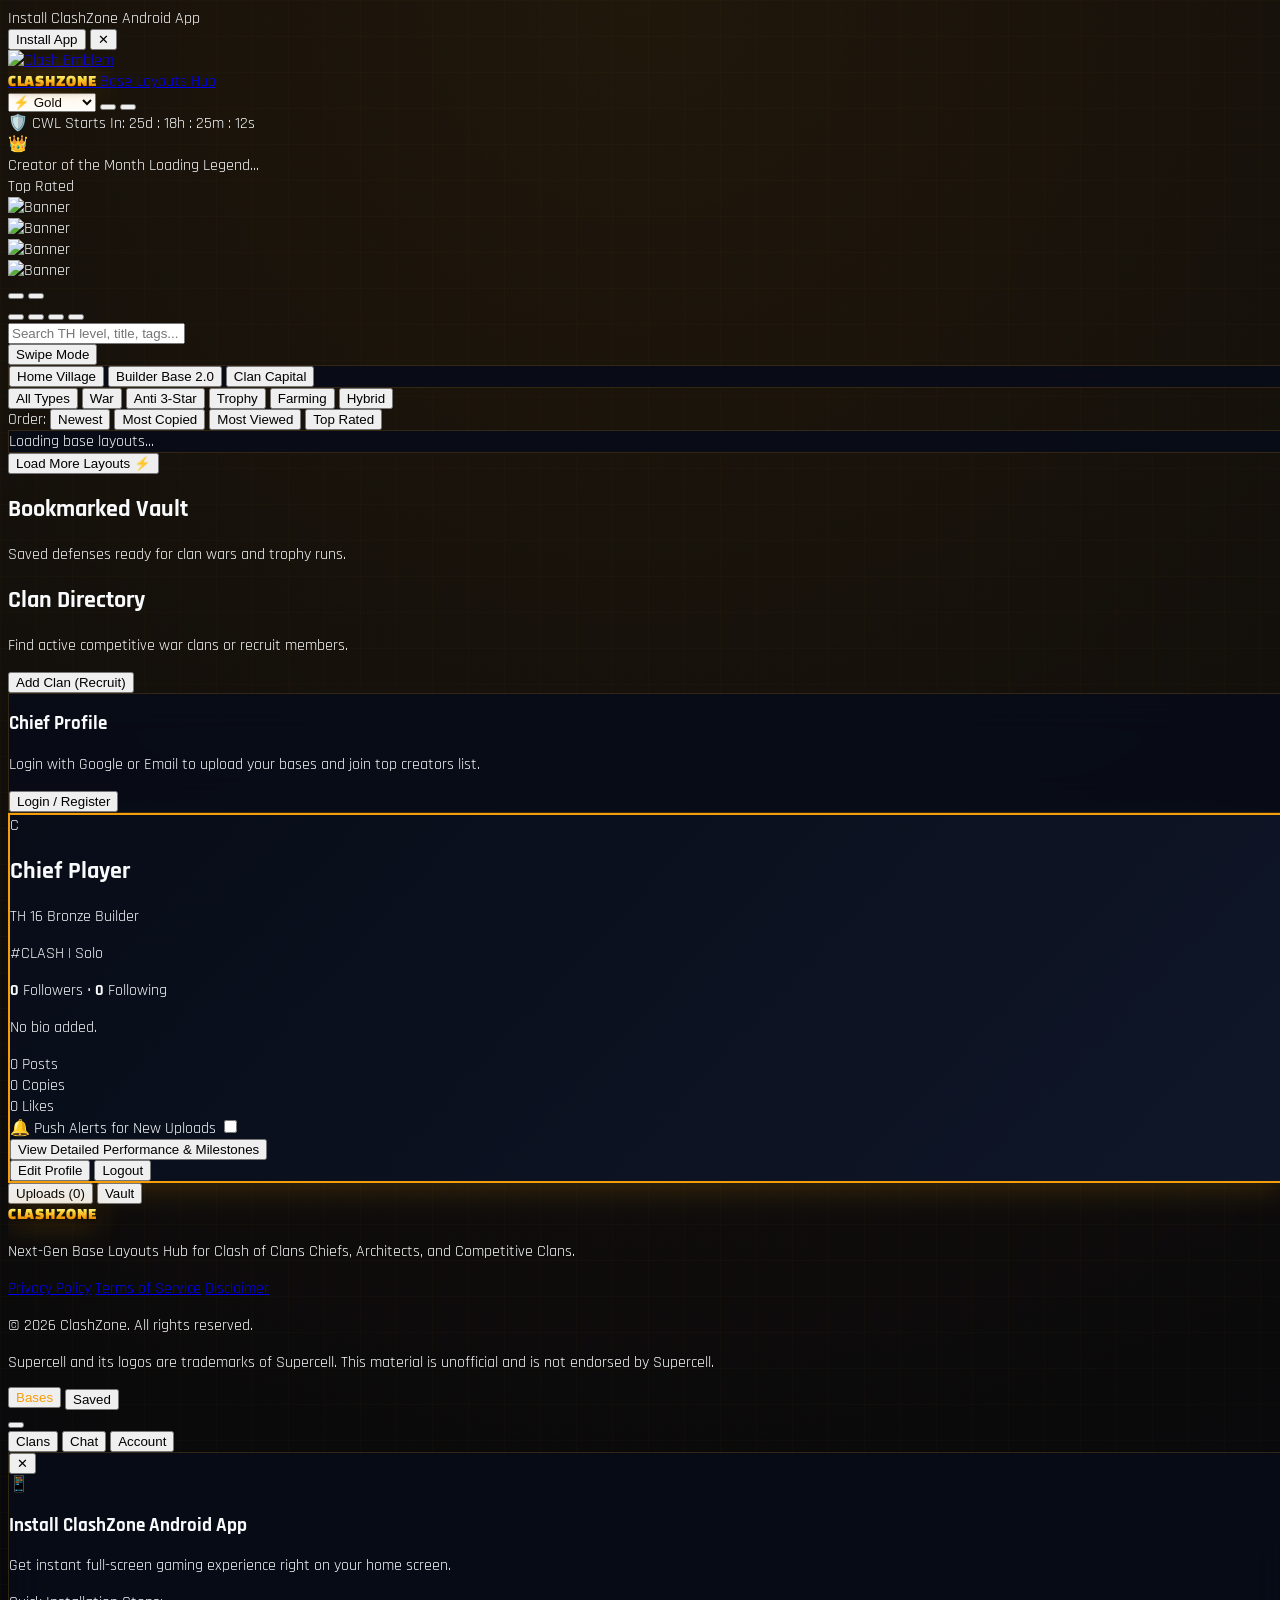
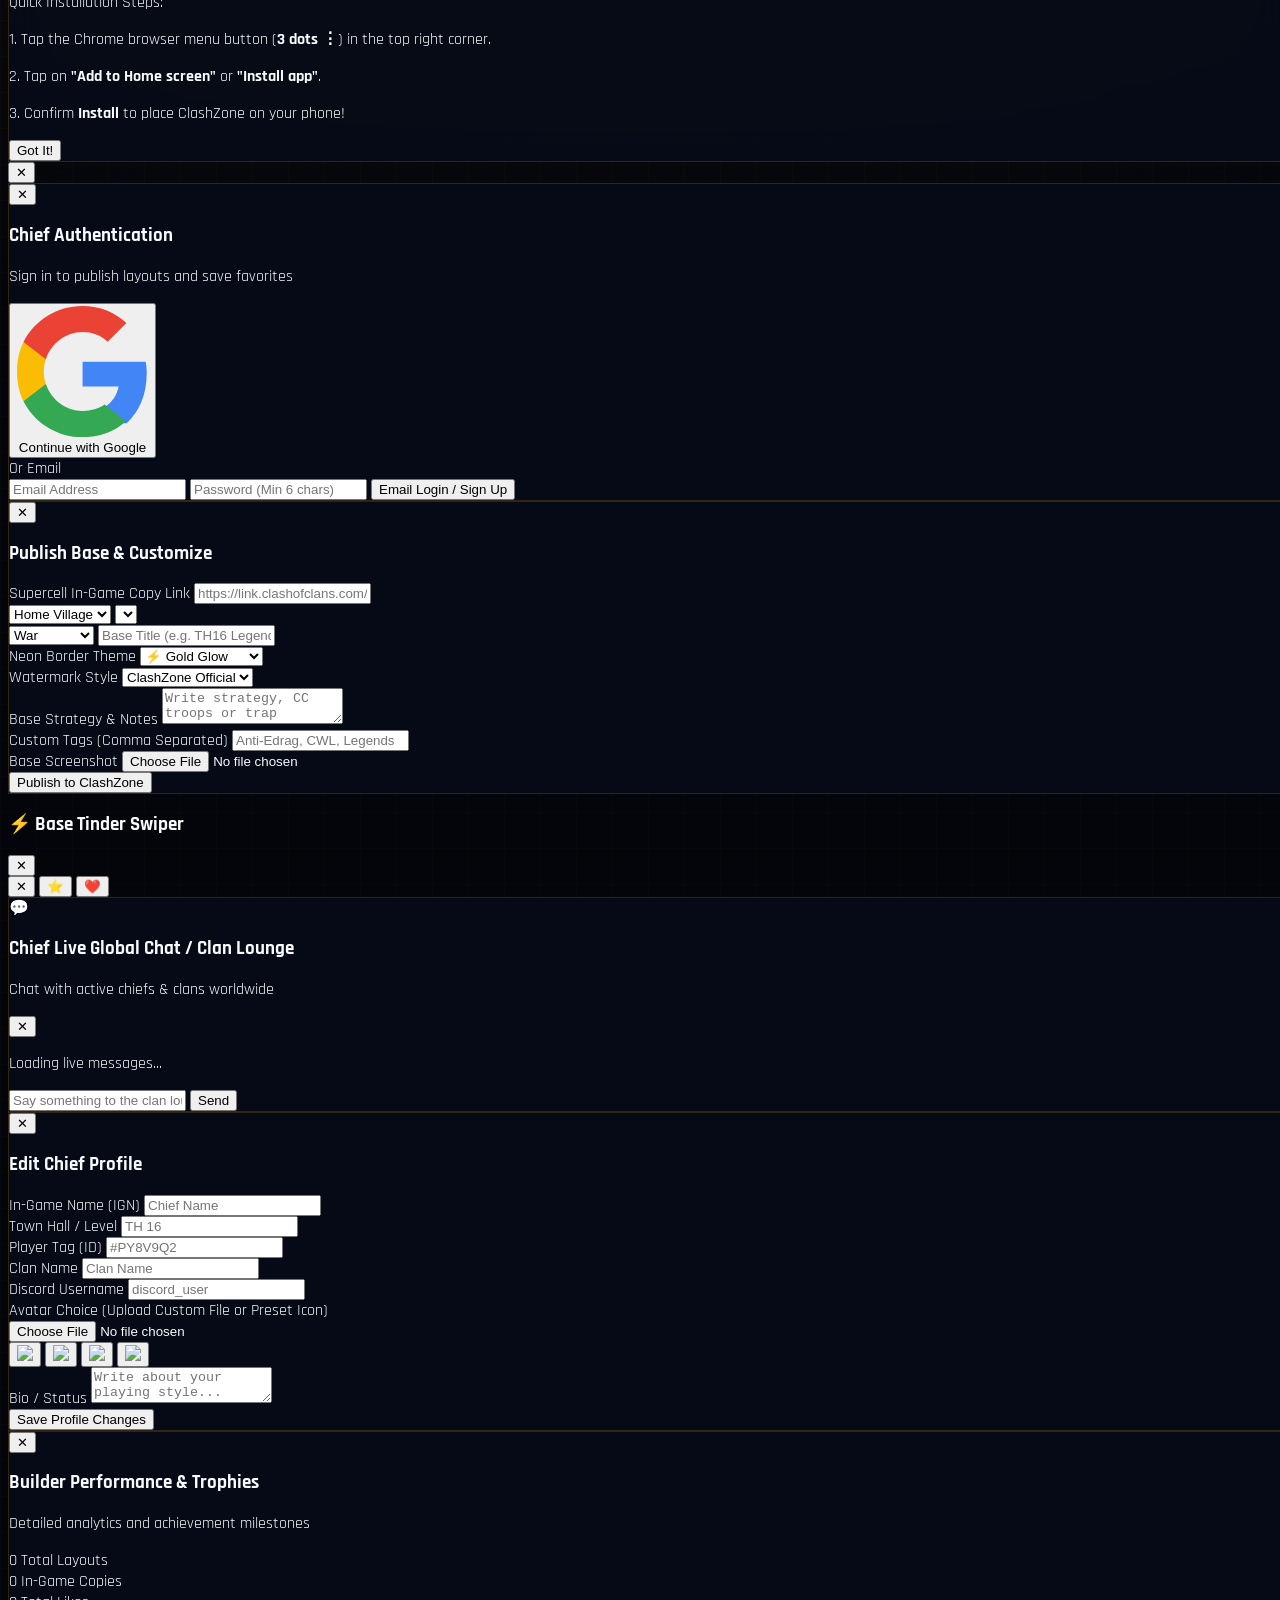
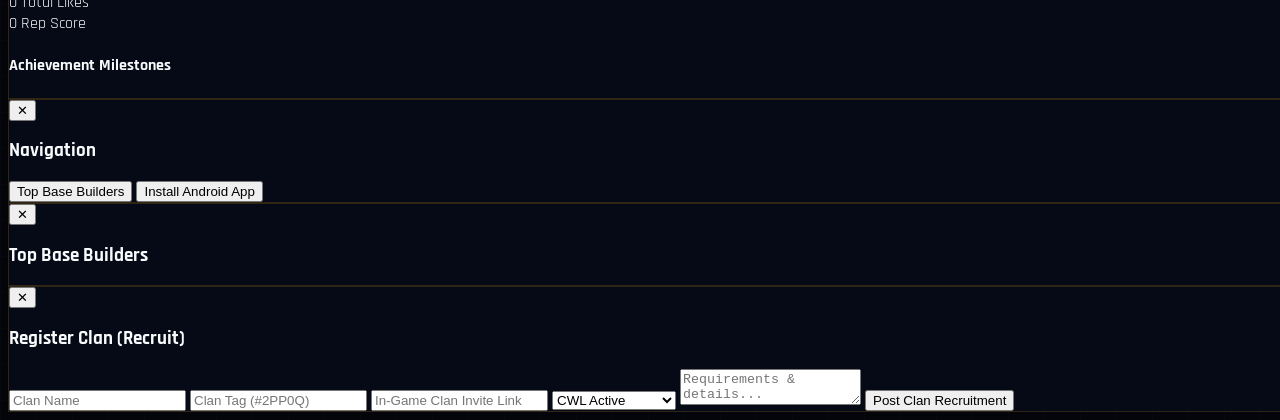
==== commit 205a21a8: "Added foolproof PWA manual installation guide modal fallback for devices where browser prompt cache " ====
--- a/index.html
+++ b/index.html
@@ -110,7 +110,7 @@
   <div id="toastContainer" class="fixed top-5 right-5 z-50 flex flex-col gap-2 pointer-events-none"></div>
 
   <!-- PWA INSTALL BANNER -->
-  <div id="pwaInstallBanner" class="hidden bg-gradient-to-r from-amber-600 via-yellow-500 to-amber-600 text-black px-4 py-2.5 flex items-center justify-between text-xs font-bold shadow-md sticky top-0 z-50">
+  <div id="pwaInstallBanner" class="bg-gradient-to-r from-amber-600 via-yellow-500 to-amber-600 text-black px-4 py-2.5 flex items-center justify-between text-xs font-bold shadow-md sticky top-0 z-50">
     <div class="flex items-center gap-2">
       <i data-lucide="smartphone" class="w-4 h-4 shrink-0"></i>
       <span>Install ClashZone Android App</span>
@@ -426,6 +426,27 @@
     </div>
   </nav>
 
+  <!-- PWA MANUAL FALLBACK INSTALL MODAL -->
+  <div class="fixed inset-0 bg-black/85 backdrop-blur-md hidden justify-center items-center p-4 z-50 overflow-y-auto" id="pwaManualModal">
+    <div class="glass-panel rounded-2xl w-full max-w-sm p-6 relative shadow-2xl my-auto space-y-4 text-center">
+      <button onclick="window.closeModal('pwaManualModal')" class="absolute top-4 right-4 text-slate-400 hover:text-white font-bold">✕</button>
+      <div class="w-14 h-14 rounded-2xl bg-amber-500/20 border border-amber-500/40 text-amber-400 flex items-center justify-center mx-auto text-2xl shadow">📱</div>
+      <div>
+        <h3 class="text-base font-bold text-amber-400">Install ClashZone Android App</h3>
+        <p class="text-xs text-slate-300 mt-1">Get instant full-screen gaming experience right on your home screen.</p>
+      </div>
+
+      <div class="bg-slate-900/90 border border-slate-800 p-3.5 rounded-xl text-left space-y-2 text-xs text-slate-200">
+        <p class="font-bold text-amber-400">Quick Installation Steps:</p>
+        <p>1. Tap the Chrome browser menu button (<b>3 dots ⋮</b>) in the top right corner.</p>
+        <p>2. Tap on <b>"Add to Home screen"</b> or <b>"Install app"</b>.</p>
+        <p>3. Confirm <b>Install</b> to place ClashZone on your phone!</p>
+      </div>
+
+      <button onclick="window.closeModal('pwaManualModal')" class="w-full bg-amber-500 hover:bg-amber-400 text-black py-2.5 rounded-xl text-xs font-black uppercase shadow">Got It!</button>
+    </div>
+  </div>
+
   <!-- BANNER ZOOM MODAL -->
   <div class="fixed inset-0 bg-black/90 backdrop-blur-md hidden justify-center items-center p-4 z-50 overflow-y-auto" id="bannerZoomModal" onclick="window.closeModal('bannerZoomModal')">
     <div class="relative max-w-4xl w-full max-h-[90vh] p-2" onclick="event.stopPropagation()">
@@ -814,7 +835,7 @@
       startBannerAutoplay();
     }
 
-    // Direct Native Android App PWA Installation
+    // Smart Native PWA Installation with Bulletproof Fallback Modal
     let deferredPrompt;
     window.addEventListener('beforeinstallprompt', (e) => {
       e.preventDefault();
@@ -832,7 +853,8 @@
         deferredPrompt = null;
         document.getElementById('pwaInstallBanner')?.classList.add('hidden');
       } else {
-        window.showToast("App is already installed or your browser triggers direct installation.", "info");
+        // Fallback: If browser blocks or caches previous install state, open gorgeous manual guide
+        window.openModal('pwaManualModal');
       }
     };
     document.getElementById('btnPwaInstall')?.addEventListener('click', window.triggerPwaPrompt);
